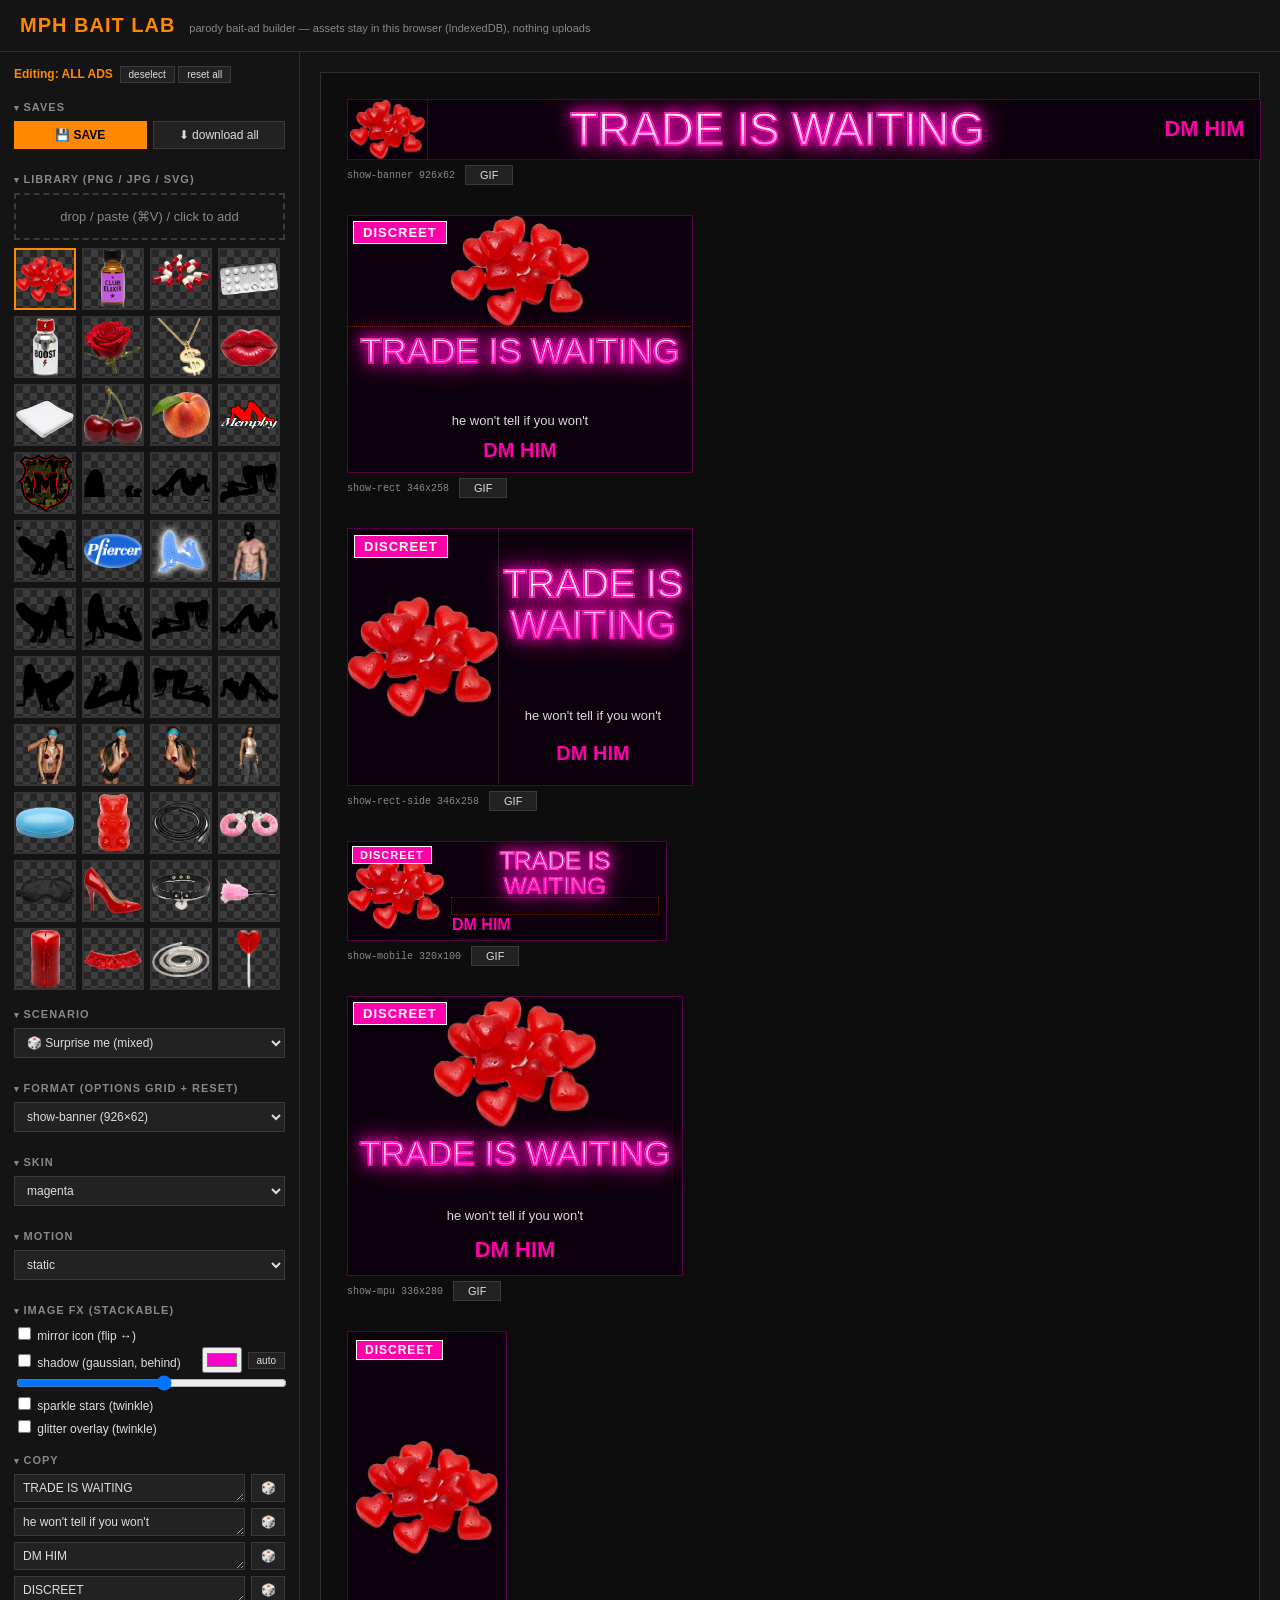
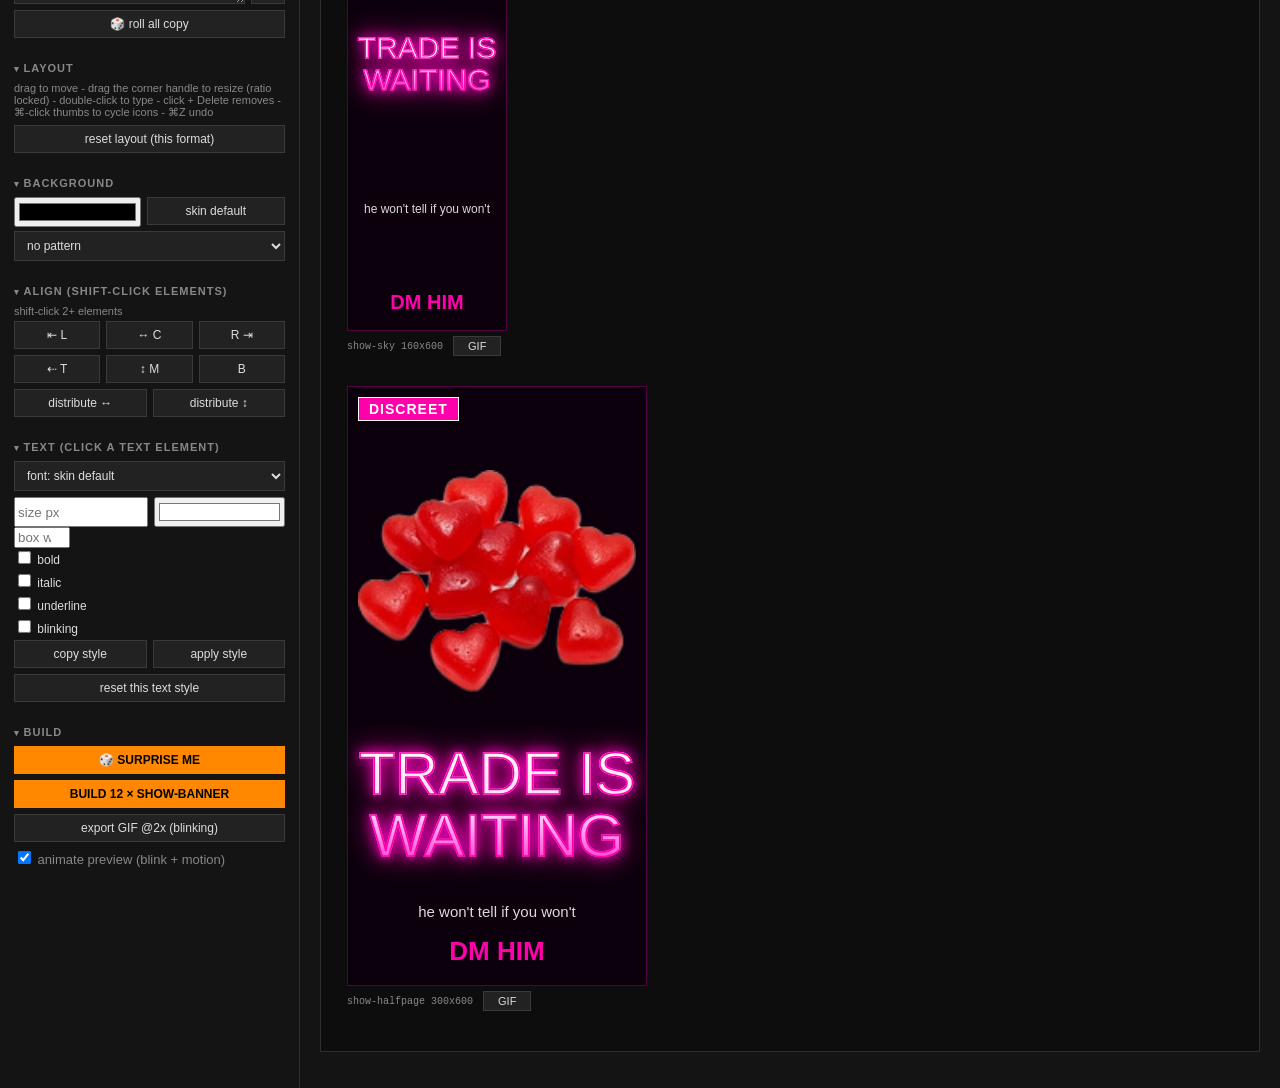
==== bait-lab/index.html @ 78fec110 "bait-lab: remove sub heading from banner entirely (no room on the strip) Co-Authored-By: Claude Opus" ====
<!DOCTYPE html>
<html>
<head>
<meta charset="utf-8">
<meta name="viewport" content="width=device-width, initial-scale=1">
<title>MPH BAIT LAB</title>
<style>
  :root { --ui-bg:#141414; --ui-panel:#1d1d1d; --ui-line:#2e2e2e; --ui-txt:#ddd; --ui-dim:#888; --ui-acc:#ff8800; }
  * { box-sizing: border-box; }
  body { margin:0; background:var(--ui-bg); color:var(--ui-txt); font:13px Arial, Helvetica, sans-serif; }
  header { padding:14px 20px; border-bottom:1px solid var(--ui-line); display:flex; align-items:baseline; gap:14px; }
  header h1 { margin:0; font:bold 20px Impact,"Arial Black",sans-serif; letter-spacing:1px; color:var(--ui-acc); }
  header .tag { color:var(--ui-dim); font-size:11px; }
  main { display:flex; gap:0; min-height:calc(100vh - 51px); }
  #side { width:300px; flex:none; border-right:1px solid var(--ui-line); padding:14px; overflow-y:auto; }
  #stage { flex:1; padding:20px; overflow:auto; }
  h2 { font:bold 11px Arial; text-transform:uppercase; letter-spacing:1px; color:var(--ui-dim); margin:18px 0 8px; cursor:pointer; user-select:none; }
  h2::before { content:'▾ '; font-size:9px; }
  h2.collapsed::before { content:'▸ '; }
  h2:first-child { margin-top:0; }
  select, input[type=text], textarea, button {
    width:100%; background:#222; color:var(--ui-txt); border:1px solid #3a3a3a;
    padding:6px 8px; font:12px Arial; margin-bottom:6px;
  }
  select:focus, input:focus, textarea:focus { outline:1px solid var(--ui-acc); }
  textarea { resize:vertical; font-family:Arial, Helvetica, sans-serif; }
  .crtv [contenteditable="true"] { background:none !important; -webkit-text-fill-color:currentColor !important; outline:2px solid #ff8800; filter:none !important; cursor:text; }
  button { cursor:pointer; }
  button:hover { border-color:var(--ui-acc); }
  button.acc { background:var(--ui-acc); color:#000; font-weight:bold; border-color:var(--ui-acc); }
  .row { display:flex; gap:6px; }
  .row > * { flex:1; }
  .row .dice { flex:none; width:34px; }
  /* library */
  #drop { border:2px dashed #3a3a3a; padding:14px 8px; text-align:center; color:var(--ui-dim); cursor:pointer; margin-bottom:8px; }
  #drop.over { border-color:var(--ui-acc); color:var(--ui-acc); }
  #lib { display:flex; flex-wrap:wrap; gap:6px; }
  .asset { position:relative; width:62px; height:62px; border:2px solid #333; cursor:pointer; background-color:#2a2a2a; background-repeat:no-repeat, repeat; background-position:center, 0 0; background-size:contain, 14px 14px; }
  .asset.sel { border-color:var(--ui-acc); }
  .asset .del { position:absolute; top:-6px; right:-6px; width:16px; height:16px; line-height:14px; text-align:center;
    background:#c00; color:#fff; font:bold 10px Arial; border:1px solid #fff; border-radius:0; display:none; }
  .asset:hover .del { display:block; }
  /* preview + options */
  #previewWrap { display:block; max-width:960px; border:1px solid var(--ui-line); background:#0d0d0d; padding:18px; }
  #optGrid { display:flex; flex-wrap:wrap; gap:16px; margin-top:16px; align-items:flex-start; }
  .opt { background:var(--ui-panel); border:1px solid var(--ui-line); padding:8px; }
  .opt .meta { display:flex; justify-content:space-between; align-items:center; gap:8px; padding-top:6px; }
  .opt .meta span { font:10px Courier,monospace; color:var(--ui-dim); }
  .opt .meta button { width:auto; margin:0; padding:3px 10px; font-size:11px; }
  .scalebox { overflow:hidden; }

  /* ============ AD TEMPLATES (ported from bait-lab/templates, scoped) ============ */
  .crtv { position:relative; font-family:Arial,Helvetica,sans-serif; cursor:default; overflow:hidden; flex:none; }
  .crtv .hl {
    font-family:var(--headline-font, Impact,"Arial Black",Arial,sans-serif);
    text-transform:uppercase;
    color:var(--headline-color,#fff);
    background:linear-gradient(to bottom, var(--grad-a,#ff0), var(--grad-b,#f80) 55%, var(--grad-c,#f00));
    -webkit-background-clip:text; background-clip:text;
    -webkit-text-fill-color:transparent;
    filter:var(--glow,none);
  }
  .crtv.frame2 [data-blink] { visibility:hidden; }
    .crtv .badge { color:#fff; background:var(--cta-bg,#c00); border:1px solid #fff; font-family:Tahoma,Geneva,sans-serif; font-weight:bold; letter-spacing:1px; }
  .crtv .badge.b-pill { border-radius:11px; }
  .crtv .badge.b-tag { border-radius:0; border-left:4px solid #fff; }
  .crtv .badge.b-ribbon { border-radius:0; transform:rotate(-14deg); box-shadow:1px 2px 3px rgba(0,0,0,.4); }
  .crtv .badge.b-none { display:none !important; }
  .crtv img { display:block; object-fit:contain; }
  .crtv .pic { z-index:1; }
  .crtv .pic img[data-slot="image"] { position:relative; z-index:2; }
  .crtv .hl, .crtv .sub, .crtv .cta, .crtv .badge { position:relative; z-index:3; }
  .crtv .pic { position:relative; }
  .crtv .glowcopy { position:absolute; inset:0; pointer-events:none; z-index:0;
    transform:translateY(calc(2px + var(--glowk,.55) * 8px));
    filter:blur(calc(4px + var(--glowk,.55) * 20px)); opacity:calc(.35 + var(--glowk,.55) * .5); }
  .crtv .glowcopy img { width:100%; height:100%; object-fit:contain; display:block; }
  .crtv .glowtint { position:absolute; inset:0; pointer-events:none; z-index:0;
    transform:translateY(calc(2px + var(--glowk,.55) * 8px)); }
  .crtv .tint { position:absolute; inset:0; pointer-events:none; z-index:2;
    -webkit-mask-size:contain; mask-size:contain; -webkit-mask-repeat:no-repeat; mask-repeat:no-repeat;
    -webkit-mask-position:center; mask-position:center; background-size:cover; }
  .crtv .sparkles { position:absolute; inset:-22%; pointer-events:none; background-size:100% 100%; z-index:4; }
  .crtv .sparkles.s1 { background-image:url("data:image/svg+xml;utf8,<svg xmlns='http://www.w3.org/2000/svg' viewBox='0 0 100 100'><path d='M8 7.8 L8.704 9.296 L10.2 10 L8.704 10.704 L8 12.2 L7.296 10.704 L5.8 10 L7.296 9.296 Z' fill='rgb(120,80,0)' opacity='.3' transform='translate(.7,.7)'/><path d='M21 3.5 L21.48 4.52 L22.5 5 L21.48 5.48 L21 6.5 L20.52 5.48 L19.5 5 L20.52 4.52 Z' fill='rgb(120,80,0)' opacity='.3' transform='translate(.7,.7)'/><path d='M34 10.4 L34.832 12.168 L36.6 13 L34.832 13.832 L34 15.6 L33.168 13.832 L31.4 13 L33.168 12.168 Z' fill='rgb(120,80,0)' opacity='.3' transform='translate(.7,.7)'/><path d='M48 5.4 L48.512 6.4879999999999995 L49.6 7 L48.512 7.5120000000000005 L48 8.6 L47.488 7.5120000000000005 L46.4 7 L47.488 6.4879999999999995 Z' fill='rgb(120,80,0)' opacity='.3' transform='translate(.7,.7)'/><path d='M60 12.9 L60.672 14.328 L62.1 15 L60.672 15.672 L60 17.1 L59.328 15.672 L57.9 15 L59.328 14.328 Z' fill='rgb(120,80,0)' opacity='.3' transform='translate(.7,.7)'/><path d='M73 4.3 L73.544 5.4559999999999995 L74.7 6 L73.544 6.5440000000000005 L73 7.7 L72.456 6.5440000000000005 L71.3 6 L72.456 5.4559999999999995 Z' fill='rgb(120,80,0)' opacity='.3' transform='translate(.7,.7)'/><path d='M86 9.6 L86.768 11.232 L88.4 12 L86.768 12.768 L86 14.4 L85.232 12.768 L83.6 12 L85.232 11.232 Z' fill='rgb(120,80,0)' opacity='.3' transform='translate(.7,.7)'/><path d='M95 20.5 L95.48 21.52 L96.5 22 L95.48 22.48 L95 23.5 L94.52 22.48 L93.5 22 L94.52 21.52 Z' fill='rgb(120,80,0)' opacity='.3' transform='translate(.7,.7)'/><path d='M6 26.2 L6.5760000000000005 27.424 L7.8 28 L6.5760000000000005 28.576 L6 29.8 L5.4239999999999995 28.576 L4.2 28 L5.4239999999999995 27.424 Z' fill='rgb(120,80,0)' opacity='.3' transform='translate(.7,.7)'/><path d='M19 31.7 L19.736 33.264 L21.3 34 L19.736 34.736 L19 36.3 L18.264 34.736 L16.7 34 L18.264 33.264 Z' fill='rgb(120,80,0)' opacity='.3' transform='translate(.7,.7)'/><path d='M31 24.5 L31.48 25.52 L32.5 26 L31.48 26.48 L31 27.5 L30.52 26.48 L29.5 26 L30.52 25.52 Z' fill='rgb(120,80,0)' opacity='.3' transform='translate(.7,.7)'/><path d='M44 31.0 L44.64 32.36 L46.0 33 L44.64 33.64 L44 35.0 L43.36 33.64 L42.0 33 L43.36 32.36 Z' fill='rgb(120,80,0)' opacity='.3' transform='translate(.7,.7)'/><path d='M57 24.5 L57.8 26.2 L59.5 27 L57.8 27.8 L57 29.5 L56.2 27.8 L54.5 27 L56.2 26.2 Z' fill='rgb(120,80,0)' opacity='.3' transform='translate(.7,.7)'/><path d='M69 33.4 L69.512 34.488 L70.6 35 L69.512 35.512 L69 36.6 L68.488 35.512 L67.4 35 L68.488 34.488 Z' fill='rgb(120,80,0)' opacity='.3' transform='translate(.7,.7)'/><path d='M82 26.9 L82.672 28.328 L84.1 29 L82.672 29.672 L82 31.1 L81.328 29.672 L79.9 29 L81.328 28.328 Z' fill='rgb(120,80,0)' opacity='.3' transform='translate(.7,.7)'/><path d='M93 36.3 L93.544 37.456 L94.7 38 L93.544 38.544 L93 39.7 L92.456 38.544 L91.3 38 L92.456 37.456 Z' fill='rgb(120,80,0)' opacity='.3' transform='translate(.7,.7)'/><path d='M12 47.8 L12.704 49.296 L14.2 50 L12.704 50.704 L12 52.2 L11.296 50.704 L9.8 50 L11.296 49.296 Z' fill='rgb(120,80,0)' opacity='.3' transform='translate(.7,.7)'/><path d='M26 54.4 L26.512 55.488 L27.6 56 L26.512 56.512 L26 57.6 L25.488 56.512 L24.4 56 L25.488 55.488 Z' fill='rgb(120,80,0)' opacity='.3' transform='translate(.7,.7)'/><path d='M39 46.6 L39.768 48.232 L41.4 49 L39.768 49.768 L39 51.4 L38.232 49.768 L36.6 49 L38.232 48.232 Z' fill='rgb(120,80,0)' opacity='.3' transform='translate(.7,.7)'/><path d='M52 55.5 L52.48 56.52 L53.5 57 L52.48 57.48 L52 58.5 L51.52 57.48 L50.5 57 L51.52 56.52 Z' fill='rgb(120,80,0)' opacity='.3' transform='translate(.7,.7)'/><path d='M64 48.0 L64.64 49.36 L66.0 50 L64.64 50.64 L64 52.0 L63.36 50.64 L62.0 50 L63.36 49.36 Z' fill='rgb(120,80,0)' opacity='.3' transform='translate(.7,.7)'/><path d='M77 55.7 L77.736 57.264 L79.3 58 L77.736 58.736 L77 60.3 L76.264 58.736 L74.7 58 L76.264 57.264 Z' fill='rgb(120,80,0)' opacity='.3' transform='translate(.7,.7)'/><path d='M90 50.4 L90.512 51.488 L91.6 52 L90.512 52.512 L90 53.6 L89.488 52.512 L88.4 52 L89.488 51.488 Z' fill='rgb(120,80,0)' opacity='.3' transform='translate(.7,.7)'/><path d='M7 70.2 L7.5760000000000005 71.424 L8.8 72 L7.5760000000000005 72.576 L7 73.8 L6.4239999999999995 72.576 L5.2 72 L6.4239999999999995 71.424 Z' fill='rgb(120,80,0)' opacity='.3' transform='translate(.7,.7)'/><path d='M20 75.6 L20.768 77.232 L22.4 78 L20.768 78.768 L20 80.4 L19.232 78.768 L17.6 78 L19.232 77.232 Z' fill='rgb(120,80,0)' opacity='.3' transform='translate(.7,.7)'/><path d='M33 69.5 L33.48 70.52 L34.5 71 L33.48 71.48 L33 72.5 L32.52 71.48 L31.5 71 L32.52 70.52 Z' fill='rgb(120,80,0)' opacity='.3' transform='translate(.7,.7)'/><path d='M46 76.9 L46.672 78.328 L48.1 79 L46.672 79.672 L46 81.1 L45.328 79.672 L43.9 79 L45.328 78.328 Z' fill='rgb(120,80,0)' opacity='.3' transform='translate(.7,.7)'/><path d='M59 70.3 L59.544 71.456 L60.7 72 L59.544 72.544 L59 73.7 L58.456 72.544 L57.3 72 L58.456 71.456 Z' fill='rgb(120,80,0)' opacity='.3' transform='translate(.7,.7)'/><path d='M72 77.5 L72.8 79.2 L74.5 80 L72.8 80.8 L72 82.5 L71.2 80.8 L69.5 80 L71.2 79.2 Z' fill='rgb(120,80,0)' opacity='.3' transform='translate(.7,.7)'/><path d='M85 71.4 L85.512 72.488 L86.6 73 L85.512 73.512 L85 74.6 L84.488 73.512 L83.4 73 L84.488 72.488 Z' fill='rgb(120,80,0)' opacity='.3' transform='translate(.7,.7)'/><path d='M96 80.0 L96.64 81.36 L98.0 82 L96.64 82.64 L96 84.0 L95.36 82.64 L94.0 82 L95.36 81.36 Z' fill='rgb(120,80,0)' opacity='.3' transform='translate(.7,.7)'/><path d='M8 7.8 L8.704 9.296 L10.2 10 L8.704 10.704 L8 12.2 L7.296 10.704 L5.8 10 L7.296 9.296 Z' fill='#ffd24d'/><circle cx='8' cy='10' r='0.396' fill='#fff7d6'/><path d='M21 3.5 L21.48 4.52 L22.5 5 L21.48 5.48 L21 6.5 L20.52 5.48 L19.5 5 L20.52 4.52 Z' fill='#ffd24d'/><circle cx='21' cy='5' r='0.27' fill='#fff7d6'/><path d='M34 10.4 L34.832 12.168 L36.6 13 L34.832 13.832 L34 15.6 L33.168 13.832 L31.4 13 L33.168 12.168 Z' fill='#ffd24d'/><circle cx='34' cy='13' r='0.46799999999999997' fill='#fff7d6'/><path d='M48 5.4 L48.512 6.4879999999999995 L49.6 7 L48.512 7.5120000000000005 L48 8.6 L47.488 7.5120000000000005 L46.4 7 L47.488 6.4879999999999995 Z' fill='#ffd24d'/><circle cx='48' cy='7' r='0.288' fill='#fff7d6'/><path d='M60 12.9 L60.672 14.328 L62.1 15 L60.672 15.672 L60 17.1 L59.328 15.672 L57.9 15 L59.328 14.328 Z' fill='#ffd24d'/><circle cx='60' cy='15' r='0.378' fill='#fff7d6'/><path d='M73 4.3 L73.544 5.4559999999999995 L74.7 6 L73.544 6.5440000000000005 L73 7.7 L72.456 6.5440000000000005 L71.3 6 L72.456 5.4559999999999995 Z' fill='#ffd24d'/><circle cx='73' cy='6' r='0.306' fill='#fff7d6'/><path d='M86 9.6 L86.768 11.232 L88.4 12 L86.768 12.768 L86 14.4 L85.232 12.768 L83.6 12 L85.232 11.232 Z' fill='#ffd24d'/><circle cx='86' cy='12' r='0.432' fill='#fff7d6'/><path d='M95 20.5 L95.48 21.52 L96.5 22 L95.48 22.48 L95 23.5 L94.52 22.48 L93.5 22 L94.52 21.52 Z' fill='#ffd24d'/><circle cx='95' cy='22' r='0.27' fill='#fff7d6'/><path d='M6 26.2 L6.5760000000000005 27.424 L7.8 28 L6.5760000000000005 28.576 L6 29.8 L5.4239999999999995 28.576 L4.2 28 L5.4239999999999995 27.424 Z' fill='#ffd24d'/><circle cx='6' cy='28' r='0.324' fill='#fff7d6'/><path d='M19 31.7 L19.736 33.264 L21.3 34 L19.736 34.736 L19 36.3 L18.264 34.736 L16.7 34 L18.264 33.264 Z' fill='#ffd24d'/><circle cx='19' cy='34' r='0.414' fill='#fff7d6'/><path d='M31 24.5 L31.48 25.52 L32.5 26 L31.48 26.48 L31 27.5 L30.52 26.48 L29.5 26 L30.52 25.52 Z' fill='#ffd24d'/><circle cx='31' cy='26' r='0.27' fill='#fff7d6'/><path d='M44 31.0 L44.64 32.36 L46.0 33 L44.64 33.64 L44 35.0 L43.36 33.64 L42.0 33 L43.36 32.36 Z' fill='#ffd24d'/><circle cx='44' cy='33' r='0.36' fill='#fff7d6'/><path d='M57 24.5 L57.8 26.2 L59.5 27 L57.8 27.8 L57 29.5 L56.2 27.8 L54.5 27 L56.2 26.2 Z' fill='#ffd24d'/><circle cx='57' cy='27' r='0.44999999999999996' fill='#fff7d6'/><path d='M69 33.4 L69.512 34.488 L70.6 35 L69.512 35.512 L69 36.6 L68.488 35.512 L67.4 35 L68.488 34.488 Z' fill='#ffd24d'/><circle cx='69' cy='35' r='0.288' fill='#fff7d6'/><path d='M82 26.9 L82.672 28.328 L84.1 29 L82.672 29.672 L82 31.1 L81.328 29.672 L79.9 29 L81.328 28.328 Z' fill='#ffd24d'/><circle cx='82' cy='29' r='0.378' fill='#fff7d6'/><path d='M93 36.3 L93.544 37.456 L94.7 38 L93.544 38.544 L93 39.7 L92.456 38.544 L91.3 38 L92.456 37.456 Z' fill='#ffd24d'/><circle cx='93' cy='38' r='0.306' fill='#fff7d6'/><path d='M12 47.8 L12.704 49.296 L14.2 50 L12.704 50.704 L12 52.2 L11.296 50.704 L9.8 50 L11.296 49.296 Z' fill='#ffd24d'/><circle cx='12' cy='50' r='0.396' fill='#fff7d6'/><path d='M26 54.4 L26.512 55.488 L27.6 56 L26.512 56.512 L26 57.6 L25.488 56.512 L24.4 56 L25.488 55.488 Z' fill='#ffd24d'/><circle cx='26' cy='56' r='0.288' fill='#fff7d6'/><path d='M39 46.6 L39.768 48.232 L41.4 49 L39.768 49.768 L39 51.4 L38.232 49.768 L36.6 49 L38.232 48.232 Z' fill='#ffd24d'/><circle cx='39' cy='49' r='0.432' fill='#fff7d6'/><path d='M52 55.5 L52.48 56.52 L53.5 57 L52.48 57.48 L52 58.5 L51.52 57.48 L50.5 57 L51.52 56.52 Z' fill='#ffd24d'/><circle cx='52' cy='57' r='0.27' fill='#fff7d6'/><path d='M64 48.0 L64.64 49.36 L66.0 50 L64.64 50.64 L64 52.0 L63.36 50.64 L62.0 50 L63.36 49.36 Z' fill='#ffd24d'/><circle cx='64' cy='50' r='0.36' fill='#fff7d6'/><path d='M77 55.7 L77.736 57.264 L79.3 58 L77.736 58.736 L77 60.3 L76.264 58.736 L74.7 58 L76.264 57.264 Z' fill='#ffd24d'/><circle cx='77' cy='58' r='0.414' fill='#fff7d6'/><path d='M90 50.4 L90.512 51.488 L91.6 52 L90.512 52.512 L90 53.6 L89.488 52.512 L88.4 52 L89.488 51.488 Z' fill='#ffd24d'/><circle cx='90' cy='52' r='0.288' fill='#fff7d6'/><path d='M7 70.2 L7.5760000000000005 71.424 L8.8 72 L7.5760000000000005 72.576 L7 73.8 L6.4239999999999995 72.576 L5.2 72 L6.4239999999999995 71.424 Z' fill='#ffd24d'/><circle cx='7' cy='72' r='0.324' fill='#fff7d6'/><path d='M20 75.6 L20.768 77.232 L22.4 78 L20.768 78.768 L20 80.4 L19.232 78.768 L17.6 78 L19.232 77.232 Z' fill='#ffd24d'/><circle cx='20' cy='78' r='0.432' fill='#fff7d6'/><path d='M33 69.5 L33.48 70.52 L34.5 71 L33.48 71.48 L33 72.5 L32.52 71.48 L31.5 71 L32.52 70.52 Z' fill='#ffd24d'/><circle cx='33' cy='71' r='0.27' fill='#fff7d6'/><path d='M46 76.9 L46.672 78.328 L48.1 79 L46.672 79.672 L46 81.1 L45.328 79.672 L43.9 79 L45.328 78.328 Z' fill='#ffd24d'/><circle cx='46' cy='79' r='0.378' fill='#fff7d6'/><path d='M59 70.3 L59.544 71.456 L60.7 72 L59.544 72.544 L59 73.7 L58.456 72.544 L57.3 72 L58.456 71.456 Z' fill='#ffd24d'/><circle cx='59' cy='72' r='0.306' fill='#fff7d6'/><path d='M72 77.5 L72.8 79.2 L74.5 80 L72.8 80.8 L72 82.5 L71.2 80.8 L69.5 80 L71.2 79.2 Z' fill='#ffd24d'/><circle cx='72' cy='80' r='0.44999999999999996' fill='#fff7d6'/><path d='M85 71.4 L85.512 72.488 L86.6 73 L85.512 73.512 L85 74.6 L84.488 73.512 L83.4 73 L84.488 72.488 Z' fill='#ffd24d'/><circle cx='85' cy='73' r='0.288' fill='#fff7d6'/><path d='M96 80.0 L96.64 81.36 L98.0 82 L96.64 82.64 L96 84.0 L95.36 82.64 L94.0 82 L95.36 81.36 Z' fill='#ffd24d'/><circle cx='96' cy='82' r='0.36' fill='#fff7d6'/></svg>"); }
  .crtv .sparkles.s2 { background-image:url("data:image/svg+xml;utf8,<svg xmlns='http://www.w3.org/2000/svg' viewBox='0 0 100 100'><path d='M14 5.4 L14.512 6.4879999999999995 L15.6 7 L14.512 7.5120000000000005 L14 8.6 L13.488 7.5120000000000005 L12.4 7 L13.488 6.4879999999999995 Z' fill='rgb(120,80,0)' opacity='.3' transform='translate(.7,.7)'/><path d='M27 11.7 L27.736 13.264 L29.3 14 L27.736 14.736 L27 16.3 L26.264 14.736 L24.7 14 L26.264 13.264 Z' fill='rgb(120,80,0)' opacity='.3' transform='translate(.7,.7)'/><path d='M40 4.5 L40.48 5.52 L41.5 6 L40.48 6.48 L40 7.5 L39.52 6.48 L38.5 6 L39.52 5.52 Z' fill='rgb(120,80,0)' opacity='.3' transform='translate(.7,.7)'/><path d='M53 12.5 L53.8 14.2 L55.5 15 L53.8 15.8 L53 17.5 L52.2 15.8 L50.5 15 L52.2 14.2 Z' fill='rgb(120,80,0)' opacity='.3' transform='translate(.7,.7)'/><path d='M66 6.3 L66.544 7.4559999999999995 L67.7 8 L66.544 8.544 L66 9.7 L65.456 8.544 L64.3 8 L65.456 7.4559999999999995 Z' fill='rgb(120,80,0)' opacity='.3' transform='translate(.7,.7)'/><path d='M79 13.9 L79.672 15.328 L81.1 16 L79.672 16.672 L79 18.1 L78.328 16.672 L76.9 16 L78.328 15.328 Z' fill='rgb(120,80,0)' opacity='.3' transform='translate(.7,.7)'/><path d='M92 5.5 L92.48 6.52 L93.5 7 L92.48 7.48 L92 8.5 L91.52 7.48 L90.5 7 L91.52 6.52 Z' fill='rgb(120,80,0)' opacity='.3' transform='translate(.7,.7)'/><path d='M10 29.6 L10.768 31.232 L12.4 32 L10.768 32.768 L10 34.4 L9.232 32.768 L7.6 32 L9.232 31.232 Z' fill='rgb(120,80,0)' opacity='.3' transform='translate(.7,.7)'/><path d='M24 24.5 L24.48 25.52 L25.5 26 L24.48 26.48 L24 27.5 L23.52 26.48 L22.5 26 L23.52 25.52 Z' fill='rgb(120,80,0)' opacity='.3' transform='translate(.7,.7)'/><path d='M37 32.0 L37.64 33.36 L39.0 34 L37.64 34.64 L37 36.0 L36.36 34.64 L35.0 34 L36.36 33.36 Z' fill='rgb(120,80,0)' opacity='.3' transform='translate(.7,.7)'/><path d='M50 24.6 L50.768 26.232 L52.4 27 L50.768 27.768 L50 29.4 L49.232 27.768 L47.6 27 L49.232 26.232 Z' fill='rgb(120,80,0)' opacity='.3' transform='translate(.7,.7)'/><path d='M63 33.4 L63.512 34.488 L64.6 35 L63.512 35.512 L63 36.6 L62.488 35.512 L61.4 35 L62.488 34.488 Z' fill='rgb(120,80,0)' opacity='.3' transform='translate(.7,.7)'/><path d='M76 25.8 L76.704 27.296 L78.2 28 L76.704 28.704 L76 30.2 L75.296 28.704 L73.8 28 L75.296 27.296 Z' fill='rgb(120,80,0)' opacity='.3' transform='translate(.7,.7)'/><path d='M89 32.3 L89.544 33.456 L90.7 34 L89.544 34.544 L89 35.7 L88.456 34.544 L87.3 34 L88.456 33.456 Z' fill='rgb(120,80,0)' opacity='.3' transform='translate(.7,.7)'/><path d='M5 52.2 L5.5760000000000005 53.424 L6.8 54 L5.5760000000000005 54.576 L5 55.8 L4.4239999999999995 54.576 L3.2 54 L4.4239999999999995 53.424 Z' fill='rgb(120,80,0)' opacity='.3' transform='translate(.7,.7)'/><path d='M18 45.7 L18.736 47.264 L20.3 48 L18.736 48.736 L18 50.3 L17.264 48.736 L15.7 48 L17.264 47.264 Z' fill='rgb(120,80,0)' opacity='.3' transform='translate(.7,.7)'/><path d='M32 54.5 L32.48 55.52 L33.5 56 L32.48 56.48 L32 57.5 L31.52 56.48 L30.5 56 L31.52 55.52 Z' fill='rgb(120,80,0)' opacity='.3' transform='translate(.7,.7)'/><path d='M45 46.9 L45.672 48.328 L47.1 49 L45.672 49.672 L45 51.1 L44.328 49.672 L42.9 49 L44.328 48.328 Z' fill='rgb(120,80,0)' opacity='.3' transform='translate(.7,.7)'/><path d='M58 54.5 L58.8 56.2 L60.5 57 L58.8 57.8 L58 59.5 L57.2 57.8 L55.5 57 L57.2 56.2 Z' fill='rgb(120,80,0)' opacity='.3' transform='translate(.7,.7)'/><path d='M71 48.4 L71.512 49.488 L72.6 50 L71.512 50.512 L71 51.6 L70.488 50.512 L69.4 50 L70.488 49.488 Z' fill='rgb(120,80,0)' opacity='.3' transform='translate(.7,.7)'/><path d='M84 56.0 L84.64 57.36 L86.0 58 L84.64 58.64 L84 60.0 L83.36 58.64 L82.0 58 L83.36 57.36 Z' fill='rgb(120,80,0)' opacity='.3' transform='translate(.7,.7)'/><path d='M95 51.4 L95.512 52.488 L96.6 53 L95.512 53.512 L95 54.6 L94.488 53.512 L93.4 53 L94.488 52.488 Z' fill='rgb(120,80,0)' opacity='.3' transform='translate(.7,.7)'/><path d='M13 73.8 L13.704 75.296 L15.2 76 L13.704 76.704 L13 78.2 L12.296 76.704 L10.8 76 L12.296 75.296 Z' fill='rgb(120,80,0)' opacity='.3' transform='translate(.7,.7)'/><path d='M26 68.4 L26.512 69.488 L27.6 70 L26.512 70.512 L26 71.6 L25.488 70.512 L24.4 70 L25.488 69.488 Z' fill='rgb(120,80,0)' opacity='.3' transform='translate(.7,.7)'/><path d='M40 75.6 L40.768 77.232 L42.4 78 L40.768 78.768 L40 80.4 L39.232 78.768 L37.6 78 L39.232 77.232 Z' fill='rgb(120,80,0)' opacity='.3' transform='translate(.7,.7)'/><path d='M53 69.5 L53.48 70.52 L54.5 71 L53.48 71.48 L53 72.5 L52.52 71.48 L51.5 71 L52.52 70.52 Z' fill='rgb(120,80,0)' opacity='.3' transform='translate(.7,.7)'/><path d='M66 76.9 L66.672 78.328 L68.1 79 L66.672 79.672 L66 81.1 L65.328 79.672 L63.9 79 L65.328 78.328 Z' fill='rgb(120,80,0)' opacity='.3' transform='translate(.7,.7)'/><path d='M79 70.3 L79.544 71.456 L80.7 72 L79.544 72.544 L79 73.7 L78.456 72.544 L77.3 72 L78.456 71.456 Z' fill='rgb(120,80,0)' opacity='.3' transform='translate(.7,.7)'/><path d='M92 77.7 L92.736 79.264 L94.3 80 L92.736 80.736 L92 82.3 L91.264 80.736 L89.7 80 L91.264 79.264 Z' fill='rgb(120,80,0)' opacity='.3' transform='translate(.7,.7)'/><path d='M14 5.4 L14.512 6.4879999999999995 L15.6 7 L14.512 7.5120000000000005 L14 8.6 L13.488 7.5120000000000005 L12.4 7 L13.488 6.4879999999999995 Z' fill='#ffd24d'/><circle cx='14' cy='7' r='0.288' fill='#fff7d6'/><path d='M27 11.7 L27.736 13.264 L29.3 14 L27.736 14.736 L27 16.3 L26.264 14.736 L24.7 14 L26.264 13.264 Z' fill='#ffd24d'/><circle cx='27' cy='14' r='0.414' fill='#fff7d6'/><path d='M40 4.5 L40.48 5.52 L41.5 6 L40.48 6.48 L40 7.5 L39.52 6.48 L38.5 6 L39.52 5.52 Z' fill='#ffd24d'/><circle cx='40' cy='6' r='0.27' fill='#fff7d6'/><path d='M53 12.5 L53.8 14.2 L55.5 15 L53.8 15.8 L53 17.5 L52.2 15.8 L50.5 15 L52.2 14.2 Z' fill='#ffd24d'/><circle cx='53' cy='15' r='0.44999999999999996' fill='#fff7d6'/><path d='M66 6.3 L66.544 7.4559999999999995 L67.7 8 L66.544 8.544 L66 9.7 L65.456 8.544 L64.3 8 L65.456 7.4559999999999995 Z' fill='#ffd24d'/><circle cx='66' cy='8' r='0.306' fill='#fff7d6'/><path d='M79 13.9 L79.672 15.328 L81.1 16 L79.672 16.672 L79 18.1 L78.328 16.672 L76.9 16 L78.328 15.328 Z' fill='#ffd24d'/><circle cx='79' cy='16' r='0.378' fill='#fff7d6'/><path d='M92 5.5 L92.48 6.52 L93.5 7 L92.48 7.48 L92 8.5 L91.52 7.48 L90.5 7 L91.52 6.52 Z' fill='#ffd24d'/><circle cx='92' cy='7' r='0.27' fill='#fff7d6'/><path d='M10 29.6 L10.768 31.232 L12.4 32 L10.768 32.768 L10 34.4 L9.232 32.768 L7.6 32 L9.232 31.232 Z' fill='#ffd24d'/><circle cx='10' cy='32' r='0.432' fill='#fff7d6'/><path d='M24 24.5 L24.48 25.52 L25.5 26 L24.48 26.48 L24 27.5 L23.52 26.48 L22.5 26 L23.52 25.52 Z' fill='#ffd24d'/><circle cx='24' cy='26' r='0.27' fill='#fff7d6'/><path d='M37 32.0 L37.64 33.36 L39.0 34 L37.64 34.64 L37 36.0 L36.36 34.64 L35.0 34 L36.36 33.36 Z' fill='#ffd24d'/><circle cx='37' cy='34' r='0.36' fill='#fff7d6'/><path d='M50 24.6 L50.768 26.232 L52.4 27 L50.768 27.768 L50 29.4 L49.232 27.768 L47.6 27 L49.232 26.232 Z' fill='#ffd24d'/><circle cx='50' cy='27' r='0.432' fill='#fff7d6'/><path d='M63 33.4 L63.512 34.488 L64.6 35 L63.512 35.512 L63 36.6 L62.488 35.512 L61.4 35 L62.488 34.488 Z' fill='#ffd24d'/><circle cx='63' cy='35' r='0.288' fill='#fff7d6'/><path d='M76 25.8 L76.704 27.296 L78.2 28 L76.704 28.704 L76 30.2 L75.296 28.704 L73.8 28 L75.296 27.296 Z' fill='#ffd24d'/><circle cx='76' cy='28' r='0.396' fill='#fff7d6'/><path d='M89 32.3 L89.544 33.456 L90.7 34 L89.544 34.544 L89 35.7 L88.456 34.544 L87.3 34 L88.456 33.456 Z' fill='#ffd24d'/><circle cx='89' cy='34' r='0.306' fill='#fff7d6'/><path d='M5 52.2 L5.5760000000000005 53.424 L6.8 54 L5.5760000000000005 54.576 L5 55.8 L4.4239999999999995 54.576 L3.2 54 L4.4239999999999995 53.424 Z' fill='#ffd24d'/><circle cx='5' cy='54' r='0.324' fill='#fff7d6'/><path d='M18 45.7 L18.736 47.264 L20.3 48 L18.736 48.736 L18 50.3 L17.264 48.736 L15.7 48 L17.264 47.264 Z' fill='#ffd24d'/><circle cx='18' cy='48' r='0.414' fill='#fff7d6'/><path d='M32 54.5 L32.48 55.52 L33.5 56 L32.48 56.48 L32 57.5 L31.52 56.48 L30.5 56 L31.52 55.52 Z' fill='#ffd24d'/><circle cx='32' cy='56' r='0.27' fill='#fff7d6'/><path d='M45 46.9 L45.672 48.328 L47.1 49 L45.672 49.672 L45 51.1 L44.328 49.672 L42.9 49 L44.328 48.328 Z' fill='#ffd24d'/><circle cx='45' cy='49' r='0.378' fill='#fff7d6'/><path d='M58 54.5 L58.8 56.2 L60.5 57 L58.8 57.8 L58 59.5 L57.2 57.8 L55.5 57 L57.2 56.2 Z' fill='#ffd24d'/><circle cx='58' cy='57' r='0.44999999999999996' fill='#fff7d6'/><path d='M71 48.4 L71.512 49.488 L72.6 50 L71.512 50.512 L71 51.6 L70.488 50.512 L69.4 50 L70.488 49.488 Z' fill='#ffd24d'/><circle cx='71' cy='50' r='0.288' fill='#fff7d6'/><path d='M84 56.0 L84.64 57.36 L86.0 58 L84.64 58.64 L84 60.0 L83.36 58.64 L82.0 58 L83.36 57.36 Z' fill='#ffd24d'/><circle cx='84' cy='58' r='0.36' fill='#fff7d6'/><path d='M95 51.4 L95.512 52.488 L96.6 53 L95.512 53.512 L95 54.6 L94.488 53.512 L93.4 53 L94.488 52.488 Z' fill='#ffd24d'/><circle cx='95' cy='53' r='0.288' fill='#fff7d6'/><path d='M13 73.8 L13.704 75.296 L15.2 76 L13.704 76.704 L13 78.2 L12.296 76.704 L10.8 76 L12.296 75.296 Z' fill='#ffd24d'/><circle cx='13' cy='76' r='0.396' fill='#fff7d6'/><path d='M26 68.4 L26.512 69.488 L27.6 70 L26.512 70.512 L26 71.6 L25.488 70.512 L24.4 70 L25.488 69.488 Z' fill='#ffd24d'/><circle cx='26' cy='70' r='0.288' fill='#fff7d6'/><path d='M40 75.6 L40.768 77.232 L42.4 78 L40.768 78.768 L40 80.4 L39.232 78.768 L37.6 78 L39.232 77.232 Z' fill='#ffd24d'/><circle cx='40' cy='78' r='0.432' fill='#fff7d6'/><path d='M53 69.5 L53.48 70.52 L54.5 71 L53.48 71.48 L53 72.5 L52.52 71.48 L51.5 71 L52.52 70.52 Z' fill='#ffd24d'/><circle cx='53' cy='71' r='0.27' fill='#fff7d6'/><path d='M66 76.9 L66.672 78.328 L68.1 79 L66.672 79.672 L66 81.1 L65.328 79.672 L63.9 79 L65.328 78.328 Z' fill='#ffd24d'/><circle cx='66' cy='79' r='0.378' fill='#fff7d6'/><path d='M79 70.3 L79.544 71.456 L80.7 72 L79.544 72.544 L79 73.7 L78.456 72.544 L77.3 72 L78.456 71.456 Z' fill='#ffd24d'/><circle cx='79' cy='72' r='0.306' fill='#fff7d6'/><path d='M92 77.7 L92.736 79.264 L94.3 80 L92.736 80.736 L92 82.3 L91.264 80.736 L89.7 80 L91.264 79.264 Z' fill='#ffd24d'/><circle cx='92' cy='80' r='0.414' fill='#fff7d6'/></svg>"); display:none; }
  .crtv.frame2 .sparkles.s1 { display:none; }
  .crtv.frame2 .sparkles.s2 { display:block; }
  .crtv .glit { position:absolute; inset:0; pointer-events:none; background-repeat:repeat; background-size:72px 72px; }
  .crtv .glit.g1 { background-image:url("data:image/svg+xml;utf8,<svg xmlns='http://www.w3.org/2000/svg' width='72' height='72'><path d='M8 7.6 L10.4 10 L8 12.4 L5.6 10 Z' fill='rgb(40,0,40)' opacity='.35' transform='translate(1,1)'/><path d='M30 4.4 L31.6 6 L30 7.6 L28.4 6 Z' fill='rgb(40,0,40)' opacity='.35' transform='translate(1,1)'/><path d='M52 11.2 L54.8 14 L52 16.8 L49.2 14 Z' fill='rgb(40,0,40)' opacity='.35' transform='translate(1,1)'/><path d='M66 28.5 L67.5 30 L66 31.5 L64.5 30 Z' fill='rgb(40,0,40)' opacity='.35' transform='translate(1,1)'/><path d='M14 32.2 L15.8 34 L14 35.8 L12.2 34 Z' fill='rgb(40,0,40)' opacity='.35' transform='translate(1,1)'/><path d='M38 37.4 L40.6 40 L38 42.6 L35.4 40 Z' fill='rgb(40,0,40)' opacity='.35' transform='translate(1,1)'/><path d='M60 48.3 L61.7 50 L60 51.7 L58.3 50 Z' fill='rgb(40,0,40)' opacity='.35' transform='translate(1,1)'/><path d='M22 55.8 L24.2 58 L22 60.2 L19.8 58 Z' fill='rgb(40,0,40)' opacity='.35' transform='translate(1,1)'/><path d='M46 62.5 L47.5 64 L46 65.5 L44.5 64 Z' fill='rgb(40,0,40)' opacity='.35' transform='translate(1,1)'/><path d='M4 48.6 L5.4 50 L4 51.4 L2.6 50 Z' fill='rgb(40,0,40)' opacity='.35' transform='translate(1,1)'/><path d='M8 7.6 L10.4 10 L8 12.4 L5.6 10 Z' fill='white' opacity='.92'/><path d='M30 4.4 L31.6 6 L30 7.6 L28.4 6 Z' fill='#ffd9f2' opacity='.92'/><path d='M52 11.2 L54.8 14 L52 16.8 L49.2 14 Z' fill='white' opacity='.92'/><path d='M66 28.5 L67.5 30 L66 31.5 L64.5 30 Z' fill='#d2fffb' opacity='.92'/><path d='M14 32.2 L15.8 34 L14 35.8 L12.2 34 Z' fill='white' opacity='.92'/><path d='M38 37.4 L40.6 40 L38 42.6 L35.4 40 Z' fill='#fff' opacity='.92'/><path d='M60 48.3 L61.7 50 L60 51.7 L58.3 50 Z' fill='#ffd9f2' opacity='.92'/><path d='M22 55.8 L24.2 58 L22 60.2 L19.8 58 Z' fill='white' opacity='.92'/><path d='M46 62.5 L47.5 64 L46 65.5 L44.5 64 Z' fill='#d2fffb' opacity='.92'/><path d='M4 48.6 L5.4 50 L4 51.4 L2.6 50 Z' fill='white' opacity='.92'/></svg>"); }
  .crtv .glit.g2 { background-image:url("data:image/svg+xml;utf8,<svg xmlns='http://www.w3.org/2000/svg' width='72' height='72'><path d='M18 6.3 L19.7 8 L18 9.7 L16.3 8 Z' fill='rgb(40,0,40)' opacity='.35' transform='translate(1,1)'/><path d='M44 7.5 L46.5 10 L44 12.5 L41.5 10 Z' fill='rgb(40,0,40)' opacity='.35' transform='translate(1,1)'/><path d='M64 4.5 L65.5 6 L64 7.5 L62.5 6 Z' fill='rgb(40,0,40)' opacity='.35' transform='translate(1,1)'/><path d='M6 23.4 L8.6 26 L6 28.6 L3.4 26 Z' fill='rgb(40,0,40)' opacity='.35' transform='translate(1,1)'/><path d='M34 24.5 L35.5 26 L34 27.5 L32.5 26 Z' fill='rgb(40,0,40)' opacity='.35' transform='translate(1,1)'/><path d='M56 33.7 L58.3 36 L56 38.3 L53.7 36 Z' fill='rgb(40,0,40)' opacity='.35' transform='translate(1,1)'/><path d='M12 44.5 L13.5 46 L12 47.5 L10.5 46 Z' fill='rgb(40,0,40)' opacity='.35' transform='translate(1,1)'/><path d='M40 49.3 L42.7 52 L40 54.7 L37.3 52 Z' fill='rgb(40,0,40)' opacity='.35' transform='translate(1,1)'/><path d='M66 60.2 L67.8 62 L66 63.8 L64.2 62 Z' fill='rgb(40,0,40)' opacity='.35' transform='translate(1,1)'/><path d='M26 66.5 L27.5 68 L26 69.5 L24.5 68 Z' fill='rgb(40,0,40)' opacity='.35' transform='translate(1,1)'/><path d='M18 6.3 L19.7 8 L18 9.7 L16.3 8 Z' fill='#d2fffb' opacity='.92'/><path d='M44 7.5 L46.5 10 L44 12.5 L41.5 10 Z' fill='white' opacity='.92'/><path d='M64 4.5 L65.5 6 L64 7.5 L62.5 6 Z' fill='white' opacity='.92'/><path d='M6 23.4 L8.6 26 L6 28.6 L3.4 26 Z' fill='white' opacity='.92'/><path d='M34 24.5 L35.5 26 L34 27.5 L32.5 26 Z' fill='#ffd9f2' opacity='.92'/><path d='M56 33.7 L58.3 36 L56 38.3 L53.7 36 Z' fill='white' opacity='.92'/><path d='M12 44.5 L13.5 46 L12 47.5 L10.5 46 Z' fill='white' opacity='.92'/><path d='M40 49.3 L42.7 52 L40 54.7 L37.3 52 Z' fill='#ffd9f2' opacity='.92'/><path d='M66 60.2 L67.8 62 L66 63.8 L64.2 62 Z' fill='white' opacity='.92'/><path d='M26 66.5 L27.5 68 L26 69.5 L24.5 68 Z' fill='#d2fffb' opacity='.92'/></svg>"); display:none; }
  .crtv.frame2 .glit.g1 { display:none; }
  .crtv.frame2 .glit.g2 { display:block; }
  .fxopt { display:block; color:var(--ui-txt); font-size:12px; margin-bottom:4px; }
  .editable { cursor:move; }
  .editable:hover { outline:1px dashed rgba(255,136,0,.85); outline-offset:1px; }
  .selected { outline:2px solid #ff8800 !important; outline-offset:1px; }
  .crow { border:2px solid transparent; padding:6px; border-radius:3px; cursor:pointer; }
  .crow.active { border-color:#ff8800; }
  #activeBar { color:var(--ui-acc); font-size:12px; margin-bottom:8px; font-weight:bold; }
  .rzhandle { position:absolute; right:-7px; bottom:-7px; width:14px; height:14px; background:#ff8800;
    border:2px solid #fff; border-radius:2px; cursor:nwse-resize; z-index:20; pointer-events:auto; }
  #layoutHint { color:var(--ui-dim); font-size:11px; margin:4px 0 6px; }
  /* motion: appear = image blinks; lineup = 4 copies marching in */
  .crtv .pic img.li { display:inline-block; width:25%; height:100%; vertical-align:top; }
  .crtv.m-lineup.ph0 .pic img.li1, .crtv.m-lineup.ph0 .pic img.li2, .crtv.m-lineup.ph0 .pic img.li3 { visibility:hidden; }
  .crtv.m-lineup.ph1 .pic img.li2, .crtv.m-lineup.ph1 .pic img.li3 { visibility:hidden; }
  .crtv.m-lineup.ph2 .pic img.li3 { visibility:hidden; }
  .crtv.m-slideup .pic { overflow:hidden; }
  .crtv.m-slideup.ph0 .pic > * { transform:translateY(105%); }
  .crtv.m-slideup.ph1 .pic > * { transform:translateY(62%); }
  .crtv.m-slideup.ph2 .pic > * { transform:translateY(24%); }
  .crtv.m-slideup.ph3 .pic > * { transform:translateY(0); }
  .crtv.m-twitch.ph0 .pic > * { transform:translate(-6px,1px) rotate(-5deg); }
  .crtv.m-twitch.ph1 .pic > * { transform:translate(6px,-4px) rotate(4deg); }
  .crtv.m-twitch.ph2 .pic > * { transform:translate(-4px,-2px) rotate(-3deg); }
  .crtv.m-twitch.ph3 .pic > * { transform:translate(7px,2px) rotate(6deg); }






  .t-show-banner { width:926px; height:62px; background:var(--bg,#000); border:1px solid var(--cta-border,#444); }
  .t-show-banner .pic { float:left; width:80px; height:60px; overflow:hidden; }
  .t-show-banner .pic img { width:80px; height:60px; }
  .t-show-banner .badge { float:left; margin:16px 0 0 14px; padding:4px 10px; font-size:14px; letter-spacing:2px; }
  .t-show-banner .hl { position:absolute; left:96px; right:150px; top:50%; transform:translateY(-50%); max-height:58px; font-size:42px; line-height:44px; white-space:nowrap; overflow:hidden; -webkit-text-stroke:1.4px var(--stroke,#000); }
  .t-show-banner .sub { float:left; margin:20px 0 0 14px; max-width:120px; font:italic bold 14px "Times New Roman",Times,serif; color:var(--headline-color,#ddd); opacity:.85; white-space:nowrap; overflow:hidden; }
  .t-show-banner .cta { position:absolute; right:16px; top:16px; font:bold 22px Arial; text-transform:uppercase; color:var(--cta-bg,#f00); white-space:nowrap; }
  .t-show-banner .pic2 { position:absolute; right:0; top:0; width:80px; height:60px; overflow:hidden; }
  .t-show-banner .pic2 img { width:80px; height:60px; object-fit:contain; }
  .t-show-banner.two-ico .cta { display:none; }
  .t-show-banner.two-ico .hl { left:96px; right:96px; }

  .t-show-rect { width:346px; height:258px; background:var(--bg,#000); border:1px solid var(--cta-border,#444); }
  .t-show-rect .pic { width:344px; height:110px; overflow:hidden; }
  .t-show-rect .pic img { width:344px; height:110px; }
  .t-show-rect .badge { position:absolute; top:5px; left:5px; padding:3px 9px; font-size:13px; }
  .t-show-rect .hl { padding:6px 8px 2px; font-size:32px; line-height:32px; text-align:center; -webkit-text-stroke:1.5px var(--stroke,#000); max-height:64px; overflow:hidden; }
  .t-show-rect .sub { position:absolute; bottom:44px; left:0; right:0; padding:0 12px; font:13px Verdana,Geneva,sans-serif; text-align:center; white-space:nowrap; overflow:hidden; color:var(--headline-color,#ddd); opacity:.85; }
  .t-show-rect .cta { position:absolute; bottom:10px; left:0; right:0; text-align:center; font:bold 20px Arial; text-transform:uppercase; color:var(--cta-bg,#f00); white-space:nowrap; overflow:hidden; }

  .t-show-rect-side { width:346px; height:258px; background:var(--bg,#000); border:1px solid var(--cta-border,#444); }
  .t-show-rect-side .pic { position:absolute; left:0; top:0; width:150px; height:256px; overflow:hidden; }
  .t-show-rect-side .pic img { width:150px; height:256px; }
  .t-show-rect-side .badge { position:absolute; top:6px; left:6px; padding:3px 9px; font-size:13px; z-index:2; }
  .t-show-rect-side .hl { position:absolute; left:154px; top:34px; right:8px; font-size:30px; line-height:30px; text-align:center; -webkit-text-stroke:1.5px var(--stroke,#000); max-height:92px; overflow:hidden; }
  .t-show-rect-side .sub { position:absolute; left:154px; bottom:62px; right:8px; font:13px Verdana,Geneva,sans-serif; text-align:center; white-space:nowrap; overflow:hidden; color:var(--headline-color,#ddd); opacity:.85; }
  .t-show-rect-side .cta { position:absolute; left:154px; bottom:20px; right:8px; text-align:center; font:bold 20px Arial; text-transform:uppercase; color:var(--cta-bg,#f00); white-space:nowrap; overflow:hidden; }
  /* deleted copy frees its space: empty slots collapse, neighbors stretch */
  .crtv [data-slot].d-hidden { display:none !important; }
  /* empty slots stay present & selectable (never auto-vanish); give them a click target in edit */
  #previewWrap .crtv [data-slot]:empty { min-width:24px; min-height:16px; outline:1px dotted rgba(255,136,0,.35); }
  /* shadow/glow escapes the icon slot; only the ad edge clips (slideup keeps its slot clipping) */
  .crtv .pic { overflow:visible; }
  /* headline keeps its per-format track (max-height) so it can grow to fill it; fit prevents overflow */
  .crtv .hl, .crtv .sub, .crtv .cta { white-space:normal; height:auto; }
  .crtv .hl { text-align:center !important; }
  .crtv.t-show-banner .hl { white-space:nowrap !important; }  /* banner headline always one line, even when other formats wrap */
  .crtv .hl .acc { color:var(--accent-word,#e00013); text-decoration:underline; text-decoration-thickness:2px; text-underline-offset:2px; -webkit-text-fill-color:var(--accent-word,#e00013); }
  .crtv.skin-craigslist .hl { text-decoration:underline; font-weight:bold; }
  .crtv.skin-plain .hl, .crtv.skin-inverted .hl { font-weight:bold; }
  .crtv.skin-fax { border:3px double #000 !important; }
  .t-show-banner .badge { display:none !important; }
  .t-show-banner .sub { display:none !important; }  /* banner strip has no room for a sub */
  /* show-mobile 320x100: image left, headline+cta stacked right */
  .t-show-mobile { width:320px; height:100px; background:var(--bg,#000); border:1px solid var(--cta-border,#444); }
  .t-show-mobile .pic { float:left; width:96px; height:98px; overflow:hidden; }
  .t-show-mobile .pic img { width:96px; height:98px; }
  .t-show-mobile .badge { position:absolute; top:4px; left:4px; padding:2px 7px; font-size:11px; z-index:2; }
  .t-show-mobile .hl { position:absolute; left:104px; top:6px; right:8px; font-size:24px; line-height:24px; -webkit-text-stroke:1.1px var(--stroke,#000); max-height:46px; overflow:hidden; }
  .t-show-mobile .sub { position:absolute; left:104px; bottom:26px; right:8px; font:11px Verdana,sans-serif; white-space:nowrap; overflow:hidden; color:var(--headline-color,#ddd); opacity:.85; }
  .t-show-mobile .cta { position:absolute; left:104px; bottom:6px; font:bold 16px Arial; text-transform:uppercase; color:var(--cta-bg,#f00); white-space:nowrap; }
  /* show-mpu 336x280: image top, headline, sub, cta */
  .t-show-mpu { width:336px; height:280px; background:var(--bg,#000); border:1px solid var(--cta-border,#444); }
  .t-show-mpu .pic { width:334px; height:130px; overflow:hidden; }
  .t-show-mpu .pic img { width:334px; height:130px; }
  .t-show-mpu .badge { position:absolute; top:5px; left:5px; padding:3px 9px; font-size:13px; z-index:2; }
  .t-show-mpu .hl { padding:8px 10px 2px; font-size:34px; line-height:34px; text-align:center; -webkit-text-stroke:1.5px var(--stroke,#000); max-height:74px; overflow:hidden; }
  .t-show-mpu .sub { position:absolute; bottom:52px; left:0; right:0; padding:0 12px; font:13px Verdana,sans-serif; text-align:center; white-space:nowrap; overflow:hidden; color:var(--headline-color,#ddd); opacity:.85; }
  .t-show-mpu .cta { position:absolute; bottom:12px; left:0; right:0; text-align:center; font:bold 22px Arial; text-transform:uppercase; color:var(--cta-bg,#f00); white-space:nowrap; }
  /* show-sky 160x600: tall vertical */
  .t-show-sky { width:160px; height:600px; background:var(--bg,#000); border:1px solid var(--cta-border,#444); }
  .t-show-sky .pic { position:absolute; top:40px; left:8px; right:8px; height:250px; overflow:hidden; }
  .t-show-sky .pic img { width:100%; height:250px; object-fit:contain; }
  .t-show-sky .badge { position:absolute; top:8px; left:8px; padding:2px 8px; font-size:12px; z-index:2; }
  .t-show-sky .hl { position:absolute; top:300px; left:6px; right:6px; font-size:24px; line-height:24px; text-align:center; -webkit-text-stroke:1.2px var(--stroke,#000); max-height:160px; overflow:hidden; }
  .t-show-sky .sub { position:absolute; top:470px; left:6px; right:6px; font:12px Verdana,sans-serif; text-align:center; white-space:normal; overflow:hidden; color:var(--headline-color,#ddd); opacity:.85; max-height:44px; }
  .t-show-sky .cta { position:absolute; bottom:16px; left:8px; right:8px; text-align:center; font:bold 20px Arial; text-transform:uppercase; color:var(--cta-bg,#f00); white-space:nowrap; }
  /* show-halfpage 300x600: big vertical */
  .t-show-halfpage { width:300px; height:600px; background:var(--bg,#000); border:1px solid var(--cta-border,#444); }
  .t-show-halfpage .pic { position:absolute; top:44px; left:10px; right:10px; height:300px; overflow:hidden; }
  .t-show-halfpage .pic img { width:100%; height:300px; object-fit:contain; }
  .t-show-halfpage .badge { position:absolute; top:10px; left:10px; padding:3px 10px; font-size:14px; z-index:2; }
  .t-show-halfpage .hl { position:absolute; top:356px; left:10px; right:10px; font-size:40px; line-height:40px; text-align:center; -webkit-text-stroke:1.6px var(--stroke,#000); max-height:150px; overflow:hidden; }
  .t-show-halfpage .sub { position:absolute; top:516px; left:10px; right:10px; font:15px Verdana,sans-serif; text-align:center; white-space:normal; overflow:hidden; color:var(--headline-color,#ddd); opacity:.85; max-height:40px; }
  .t-show-halfpage .cta { position:absolute; bottom:18px; left:12px; right:12px; text-align:center; font:bold 26px Arial; text-transform:uppercase; color:var(--cta-bg,#f00); white-space:nowrap; }
</style>
</head>
<body>
<header>
  <h1>MPH BAIT LAB</h1>
  <span class="tag">parody bait-ad builder — assets stay in this browser (IndexedDB), nothing uploads</span>
</header>
<main>
  <div id="side">
    <div id="activeBar">Editing: ALL ADS &nbsp;<button id="editAll" style="width:auto;padding:2px 8px;font-size:10px;margin:0;">deselect</button> <button id="resetAll" style="width:auto;padding:2px 8px;font-size:10px;margin:0;" title="clear all layout/edits">reset all</button></div>
    <h2>Saves</h2>
    <div class="row"><button class="acc" id="saveBtn">&#128190; SAVE</button><button id="dlAll">&#11015; download all</button></div>
    <div id="saves" style="display:flex;flex-wrap:wrap;gap:6px;margin-bottom:8px;"></div>

    <h2>Library (PNG / JPG / SVG)</h2>
    <div id="drop">drop / paste (&#8984;V) / click to add</div>
    <input type="file" id="file" accept=".png,.jpg,.jpeg,.svg,image/png,image/jpeg,image/svg+xml" multiple style="display:none">
    <div id="lib"></div>

    <h2>Scenario</h2>
    <select id="scenario"></select>
    <h2>Format (options grid + reset)</h2>
    <select id="template"></select>
    <h2>Skin</h2>
    <select id="skin"></select>
    <h2>Motion</h2>
    <select id="motion">
      <option value="static">static</option>
      <option value="appear">swap icons (instant)</option>
      <option value="lineup">line up one by one</option>
      <option value="twitch">twitch (jumpy)</option>
      <option value="slideup">rise from below</option>
    </select>
    <h2>Image FX (stackable)</h2>
    <label class="fxopt"><input type="checkbox" id="mirror-icon"> mirror icon (flip &#8596;)</label>
    <div class="row" style="align-items:center;">
      <label class="fxopt" style="margin:0;flex:1;"><input type="checkbox" id="fx-glow"> shadow (gaussian, behind)</label>
      <input type="color" id="glow-color" value="#ff00cc" style="height:26px;width:40px;flex:none;" title="shadow color (default: icon colors)">
      <button id="glow-auto" style="width:auto;flex:none;padding:2px 8px;font-size:10px;margin:0;" title="use icon colors">auto</button>
    </div>
    <input type="range" id="glow-strength" min="0" max="100" value="55" style="width:100%;">
    <label class="fxopt"><input type="checkbox" id="fx-sparkle"> sparkle stars (twinkle)</label>
    <label class="fxopt"><input type="checkbox" id="fx-glitter"> glitter overlay (twinkle)</label>

    <h2>Copy</h2>
    <div class="row"><textarea id="c-headline" placeholder="headline" rows="1"></textarea><button class="dice" data-roll="headline">🎲</button></div>
    <div class="row"><textarea id="c-sub" placeholder="sub" rows="1"></textarea><button class="dice" data-roll="sub">🎲</button></div>
    <div class="row"><textarea id="c-cta" placeholder="cta" rows="1"></textarea><button class="dice" data-roll="cta">🎲</button></div>
    <div class="row"><textarea id="c-badge" placeholder="badge" rows="1"></textarea><button class="dice" data-roll="badge">🎲</button></div>
    <button id="rollAll">🎲 roll all copy</button>

    <h2>Layout</h2>
    <div id="layoutHint">drag to move - drag the corner handle to resize (ratio locked) - double-click to type - click + Delete removes - &#8984;-click thumbs to cycle icons - &#8984;Z undo</div>
    <button id="resetLayout">reset layout (this format)</button>
    <div id="hiddenList" style="display:flex;flex-wrap:wrap;gap:4px;margin-top:6px;"></div>

    <h2>Background</h2>
    <div class="row"><input type="color" id="bg-color" value="#000000" style="height:30px;"><button id="bg-clear">skin default</button></div>
    <select id="bg-pattern">
      <option value="">no pattern</option>
      <option value="grad-pink">gradient: hot pink</option>
      <option value="grad-red">gradient: red</option>
      <option value="grad-green">gradient: tip green</option>
      <option value="grad-blue">gradient: deep blue</option>
      <option value="grad-night">gradient: night pink-black</option>
      <option value="grad-candy">gradient: pink-red candy</option>
      <option value="camo">camo (cover)</option>
    </select>

    <h2>Align (shift-click elements)</h2>
    <div id="alignHint" style="color:var(--ui-dim); font-size:11px; margin-bottom:4px;">shift-click 2+ elements</div>
    <div class="row"><button data-align="left">&#8676; L</button><button data-align="hcenter">&#8596; C</button><button data-align="right">R &#8677;</button></div>
    <div class="row"><button data-align="top">&#8672; T</button><button data-align="vcenter">&#8597; M</button><button data-align="bottom">B</button></div>
    <div class="row"><button data-align="dist-h">distribute &#8596;</button><button data-align="dist-v">distribute &#8597;</button></div>

    <h2>Text (click a text element)</h2>
    <div id="textPanel" style="display:none">
      <div id="tp-slot" style="color:var(--ui-dim); font-size:11px; margin-bottom:4px;"></div>
      <select id="tp-font">
        <option value="">font: skin default</option>
        <option value='Impact, "Arial Black", Arial, sans-serif'>Impact</option>
        <option value='"Arial Black", Arial, sans-serif'>Arial Black</option>
        <option value='Arial, Helvetica, sans-serif'>Arial</option>
        <option value='"Times New Roman", Times, serif'>Times New Roman</option>
        <option value='"Comic Sans MS", "Arial Black", sans-serif'>Comic Sans</option>
        <option value='Tahoma, Geneva, sans-serif'>Tahoma</option>
        <option value='Verdana, Geneva, sans-serif'>Verdana</option>
      </select>
      <div class="row"><input type="number" id="tp-size" placeholder="size px" min="8" max="140"><input type="color" id="tp-color" value="#ffffff" style="height:30px;"></div>
      <input type="number" id="tp-width" placeholder="box width px (blank = auto)" min="20" max="930">
      <label class="fxopt"><input type="checkbox" id="tp-bold"> bold</label>
      <label class="fxopt"><input type="checkbox" id="tp-italic"> italic</label>
      <label class="fxopt"><input type="checkbox" id="tp-underline"> underline</label>
      <label class="fxopt"><input type="checkbox" id="tp-blink"> blinking</label>
      <div class="row"><button id="tp-copystyle">copy style</button><button id="tp-pastestyle">apply style</button></div>
      <button id="tp-reset">reset this text style</button>
    </div>

    <h2>Build</h2>
    <button class="acc" id="randomAll">&#127922; SURPRISE ME</button>
    <button class="acc" id="build">BUILD 12 OPTIONS</button>
    <button id="export">export GIF @2x (blinking)</button>
    <label style="display:block;color:var(--ui-dim);margin-top:4px;"><input type="checkbox" id="blink" checked> animate preview (blink + motion)</label>
  </div>

  <div id="stage">
    <div id="previewWrap"></div>
    <div id="optGrid"></div>
  </div>
</main>

<script>
window.onerror = (msg) => {
  let b = document.getElementById('errbar');
  if (!b) { b = document.createElement('div'); b.id = 'errbar';
    b.style.cssText = 'position:fixed;bottom:0;left:0;right:0;background:#a00;color:#fff;font:11px monospace;padding:4px 10px;z-index:999;';
    document.body.appendChild(b); }
  b.textContent = 'error: ' + String(msg).slice(0, 180);
};
/* ============ data ============ */
const SKINS = {
  magenta: { '--bg':'#0d000d','--grad-a':'#ffffff','--grad-b':'#ffd9ff','--grad-c':'#ff33cc','--headline-font':'Impact,"Arial Black",Arial,sans-serif','--headline-color':'#ffffff','--stroke':'#ff00aa','--cta-bg':'#ff00aa','--cta-border':'#550044','--glow':'drop-shadow(0 0 6px #ff00cc) drop-shadow(0 0 12px rgba(255,0,170,.7))' },
  alert:   { '--bg':'#ffffff','--grad-a':'#ff6a6a','--grad-b':'#e00000','--grad-c':'#7a0000','--headline-font':'Impact,"Arial Black",Arial,sans-serif','--headline-color':'#cc0000','--stroke':'#1a0000','--cta-bg':'#1a6fc4','--cta-border':'#0a3d70','--glow':'drop-shadow(2px 2px 0 #000) drop-shadow(4px 4px 4px rgba(0,0,0,.4))' },
  midnight:{ '--bg':'#000814','--grad-a':'#ffffff','--grad-b':'#9ecbff','--grad-c':'#1e6fe0','--headline-font':'Impact,"Arial Black",Arial,sans-serif','--headline-color':'#cfe6ff','--stroke':'#001a3d','--cta-bg':'#d90000','--cta-border':'#10233d','--glow':'drop-shadow(0 0 6px rgba(70,150,255,.9)) drop-shadow(0 3px 0 #000)' },
  reply:   { '--bg':'#ffffff','--grad-a':'#8fe06a','--grad-b':'#4cb532','--grad-c':'#2f8a1e','--headline-font':'"Arial Black",Arial,sans-serif','--headline-color':'#3f9e2a','--stroke':'#1d5712','--cta-bg':'#e6258f','--cta-border':'#b9b9b9','--glow':'none' },
  craigslist:{ '--bg':'#ffffff','--grad-a':'#0000ee','--grad-b':'#0000ee','--grad-c':'#0000ee','--headline-font':'"Times New Roman",Times,serif','--headline-color':'#0000ee','--stroke':'transparent','--cta-bg':'#0000ee','--cta-border':'#cccccc','--glow':'none' },
  fax:     { '--bg':'#ffffff','--grad-a':'#000000','--grad-b':'#000000','--grad-c':'#000000','--headline-font':'"Arial Black",Arial,sans-serif','--headline-color':'#000000','--stroke':'transparent','--cta-bg':'#cc0000','--cta-border':'#000000','--glow':'none' },
  neon:    { '--bg':'#0a0010','--grad-a':'#00e5ff','--grad-b':'#00e5ff','--grad-c':'#00b3d6','--headline-font':'Impact,"Arial Black",Arial,sans-serif','--headline-color':'#00e5ff','--stroke':'#003a44','--cta-bg':'#ff2d95','--cta-border':'#00e5ff','--glow':'drop-shadow(0 0 5px #ff2d95) drop-shadow(0 0 12px rgba(0,229,255,.7))' },
  smut:    { '--bg':'#120000','--grad-a':'#ffe98a','--grad-b':'#ffd21f','--grad-c':'#b8860b','--headline-font':'"Arial Black",Arial,sans-serif','--headline-color':'#ffd21f','--stroke':'#3a1500','--cta-bg':'#e0002a','--cta-border':'#ffd21f','--glow':'drop-shadow(0 2px 0 #7a0018) drop-shadow(0 3px 3px rgba(0,0,0,.7))' },
};
const TPL = {
  'show-banner':{ w:926, h:62,  html:'<div class="pic"><img data-slot="image"></div><div class="badge" data-slot="badge"></div><div class="hl" data-slot="headline"></div><div class="sub" data-slot="sub"></div><span class="cta" data-slot="cta" data-blink></span>' },
  'show-rect':  { w:346, h:258, html:'<div class="pic"><img data-slot="image"></div><div class="badge" data-slot="badge"></div><div class="hl" data-slot="headline"></div><div class="sub" data-slot="sub"></div><span class="cta" data-slot="cta" data-blink></span>' },
  'show-rect-side': { w:346, h:258, html:'<div class="pic"><img data-slot="image"></div><div class="badge" data-slot="badge"></div><div class="hl" data-slot="headline"></div><div class="sub" data-slot="sub"></div><span class="cta" data-slot="cta" data-blink></span>' },
  'show-mobile':   { w:320, h:100, html:'<div class="pic"><img data-slot="image"></div><div class="badge" data-slot="badge"></div><div class="hl" data-slot="headline"></div><div class="sub" data-slot="sub"></div><span class="cta" data-slot="cta" data-blink></span>' },
  'show-mpu':      { w:336, h:280, html:'<div class="pic"><img data-slot="image"></div><div class="badge" data-slot="badge"></div><div class="hl" data-slot="headline"></div><div class="sub" data-slot="sub"></div><span class="cta" data-slot="cta" data-blink></span>' },
  'show-sky':      { w:160, h:600, html:'<div class="pic"><img data-slot="image"></div><div class="badge" data-slot="badge"></div><div class="hl" data-slot="headline"></div><div class="sub" data-slot="sub"></div><span class="cta" data-slot="cta" data-blink></span>' },
  'show-halfpage': { w:300, h:600, html:'<div class="pic"><img data-slot="image"></div><div class="badge" data-slot="badge"></div><div class="hl" data-slot="headline"></div><div class="sub" data-slot="sub"></div><span class="cta" data-slot="cta" data-blink></span>' },
};
const SCENARIOS = {
  sellPill:  { label:'Sell a pill',       weight:3, skins:['alert','midnight','fax'],       fx:['chrome','gold','shadow'],     motion:['static','rise'] },
  poppers:   { label:'Poppers / aroma',   weight:3, skins:['neon','smut','magenta'],        fx:['chrome','gold','glitter'],    motion:['static','rise','twitch'] },
  sexShop:   { label:'Sex shop',          weight:3, skins:['neon','magenta','alert'],       fx:['sparkle','gold','shadow'],    motion:['static','rise','swap'] },
  meetTrade: { label:'Meet trade',        weight:5, skins:['magenta','midnight','reply'],   fx:['shadow','sparkle','glitter'], motion:['swap','twitch','lineup'] },
  t4tCuties: { label:'T4T cuties',        weight:4, skins:['magenta','reply'],              fx:['gummy','sparkle','shadow'],   motion:['rise','lineup'] },
  camLive:   { label:'Cam is live',       weight:4, skins:['magenta','midnight','neon'],    fx:['glitter','shadow'],           motion:['twitch','swap'] },
  fakeNotif: { label:'Fake notification', weight:3, skins:['reply','magenta'],              fx:['shadow'],                     motion:['rise','static'] },
};

const COPY = {
  sellPill: {
    headline: ['DOCTORS HATE THIS PILL','1 WEIRD PILL BIG PHARMA BANNED','{N}% MORE STAMINA IN 1 DOSE',"THIS PILL WON'T STAY LEGAL",'TAKE 1 BEFORE THE GYM','HARDER. LONGER. SHIPPED DISCREET.'],
    sub: ['results not typical','ships in plain packaging','not approved by anyone','sells out every week','doctors furious'],
    cta: ['BUY NOW','SHOP DISCREET','ORDER 1 FREE','ADD TO CART','CLAIM OFFER'],
    badge: ['SALE','AD','-70%','SPONSORED'] },
  poppers: {
    headline: ['STRONGEST AROMA IN {N} STATES','GOLD RUSH RESTOCKED TONIGHT','1 SNIFF = {N} HOURS','BANNED IN {N} STATES','PIG PLAY FUEL','{TYPE}S SWEAR BY THIS'],
    sub: ['solvent cleaner (wink)','not for human use*','ships discreet, no label','bulk = free bottle','triple distilled'],
    cta: ['SHOP AROMAS','BUY 3 GET 1','GET LOADED','ADD TO CART','RESTOCK ME'],
    badge: ['18+','NEW BATCH','STRONG','AD'] },
  sexShop: {
    headline: ['SEX SHOP CLEARANCE','{TYPE} GEAR 70% OFF','TOYS SHIP TONIGHT','DISCREET BOX GUARANTEED','YOUR {RELATION} SHOPS HERE','NEW TOYS JUST DROPPED'],
    sub: ['plain box, no name','same-day local pickup','nothing on the receipt','bulk discreet','tonight only'],
    cta: ['SHOP NOW','SEE TOYS','ADD TO CART','BUY DISCREET'],
    badge: ['SALE','-70%','18+','DISCREET'] },
  meetTrade: {
    headline: ['{N} DL {TYPE}S IN YOUR AREA',"HE'S DL. HE'S {DIST} MILES AWAY.",'MASC4MASC ONLY','YOUR {RELATION} IS ON HERE','TRADE IS WAITING','NO ONE HAS TO KNOW'],
    sub: ['he is {DIST} miles away','no pic no reply','can host tonight',"wife thinks he's at the gym","he won't tell if you won't",'discretion guaranteed*'],
    cta: ['MEET TRADE >>','DM HIM','CRUISE NOW','IM READY','YES IM DL'],
    badge: ['DL','M4M','NSA','ONLINE RN','DISCREET'] },
  t4tCuties: {
    headline: ['T4T CUTIES ONLINE RN','SWEETEST {TYPE}S IN TOWN','MEET GIRLS LIKE YOU','UR TYPE IS WAITING','SOFT LAUNCH TONIGHT'],
    sub: ['looking rn','ur type is online','first message is free','she is {DIST} miles away','no shame here'],
    cta: ['TAP IN','SEE MORE','SAY HI','MATCH NOW'],
    badge: ['T4T','NEW','ONLINE RN','LIVE'] },
  camLive: {
    headline: ["SHE'S LIVE RIGHT NOW",'{N} WATCHING NOW','TIP TO UNLOCK','GOING PRIVATE IN {N} MIN','{TYPE}S ON CAM NOW'],
    sub: ['{N} viewers','she can see this','tokens 50% off','no signup to watch','started {N} min ago'],
    cta: ['WATCH FREE','JOIN LIVE','TIP NOW','GO PRIVATE'],
    badge: ['LIVE','● REC','ONLINE RN','HD'] },
  fakeNotif: {
    headline: ['{N} NEW MESSAGES','SOMEONE TAPPED YOU','YOU HAVE ({N}) PICS','HE SENT YOU {N} MSGS','MISSED: {N} TAPS'],
    sub: ['sent you {N} pics','ur profile got ({N}) taps','tap to open','{DIST} miles away','just now'],
    cta: ['OPEN','VIEW NOW','REPLY','SEE PICS'],
    badge: ['● {N}','NEW','●','NOW'] },
};

const TOKENS = {
  N:['3','7','12','17','23','41','99'],
  TYPE:['TWINK','BEAR','OTTER','DADDY','JOCK','PAPI','MASC','TRADE'],
  DIST:['0.4','0.7','1.2','2.3'],
  RELATION:['NEIGHBOR','LANDLORD','BARBER','GYM BRO','ROOMMATE','DENTIST'],
  THING:['TRICK','APP','LOOPHOLE','FILTER','ANGLE'],
  STATE:['FURIOUS','SHOOK','SPEECHLESS','FERAL','BANNED'],
  VERB:['SEE','HANDLE','RESIST','UNSEE'],
};
const BANKS = TOKENS;

const PLACEHOLDER = 'data:image/svg+xml;utf8,' + encodeURIComponent(
  '<svg xmlns="http://www.w3.org/2000/svg" width="400" height="300"><defs><linearGradient id="g" x1="0" y1="0" x2="1" y2="1"><stop offset="0" stop-color="#ff7300"/><stop offset="1" stop-color="#5500aa"/></linearGradient></defs><rect width="400" height="300" fill="url(#g)"/><text x="200" y="160" font-family="Arial" font-size="42" font-weight="bold" fill="#fff" text-anchor="middle" opacity=".85">IMG?</text></svg>');

const pick = a => a[Math.floor(Math.random()*a.length)];
const fill = s => s.replace(/\{([A-Z_]+)\}/g, (m,k) => TOKENS[k] ? pick(TOKENS[k]) : m);
const baseId = id => String(id||'').replace('builtin-','');

/* ---- icon -> scenario tags (families are UI labels only; randomizer filters on scenarios[]) ---- */
const ICON_FAMILY = {
  PHARMA:   { icons:['bluepill','capsules','blister'], scen:['sellPill'] },
  AROMA:    { icons:['boost','vial'], scen:['poppers','sellPill'] },
  GEAR:     { icons:['whip','cuffs','blindfold','heel','choker','tickler','candle','garter','chain','lips','rose','towel'], scen:['meetTrade','sexShop'] },
};
const ICON_SCEN = {};
for (const fam of Object.values(ICON_FAMILY)) for (const ic of fam.icons) ICON_SCEN[ic] = fam.scen;

/* ---- motion classes (property of the icon) ---- */
const MOTION_CLASS = {
  solo:      ['static','rise'],
  set:       ['swap','lineup'],
  alarm:     ['twitch','swap'],
  spinnable: ['swap','twitch'],
};
const ICON_MOTION = {};
for (const n of ['sketch1','sketch2','sketch3','sketch4','sketch5','sketch6','sketch7','sketch8','girl1','girl2','girl3','girl4']) ICON_MOTION[n]='set';
for (const n of ['memphy1','memphy2','memphy3']) ICON_MOTION[n]='solo';   // memphy photos never line up
for (const n of ['notifdot']) ICON_MOTION[n]='alarm';
for (const n of ['token']) ICON_MOTION[n]='spinnable';
const motionClassOf = id => ICON_MOTION[baseId(id)] || 'solo';

/* ---- swap groups (bind multi-frame subjects) ---- */
const SWAP_GROUPS = {
  memphyCam: { frames:['memphy1','memphy2','memphy3'], motionClass:'set', defaultMotion:'swap', align:'glitch', scenarios:['camLive','meetTrade'] },
};
const STATIC_FALLBACK = 0.12;

const FORMAT_NUDGE = { fakeNotif:['show-mobile','show-rect-side'], sexShop:['show-mpu','show-halfpage'] };
const BADGE_WEIGHTS = {
  sellPill:{tag:3,pill:2,ribbon:2,none:1}, poppers:{tag:3,pill:2,ribbon:1,none:2},
  sexShop:{ribbon:3,tag:2,pill:2,none:1},  meetTrade:{pill:3,none:3,tag:1,ribbon:0},
  t4tCuties:{pill:3,none:3,tag:1,ribbon:0},camLive:{pill:4,tag:1,none:2,ribbon:0},
  fakeNotif:{pill:4,none:2,tag:0,ribbon:0},
};
const SUB_CHANCE = { sellPill:0.6, poppers:0.6, sexShop:0.55, meetTrade:0.7, t4tCuties:0.6, camLive:0.65, fakeNotif:0.5 };
function rollBadgeStyle(scen){ const w=BADGE_WEIGHTS[scen]||{pill:1}; const bag=[]; for(const[k,v]of Object.entries(w))for(let i=0;i<v;i++)bag.push(k); return bag.length?pick(bag):'pill'; }
/* map spec motion names -> app motion names */
const MOTION_MAP = { rise:'slideup', swap:'appear', lineup:'lineup', twitch:'twitch', static:'static' };
/* map scenario fx -> {fx keys, overlay pattern} */
function fxSpec(fxName) {
  if (fxName === 'shadow')  return { keys:['glow'] };
  if (fxName === 'sparkle') return { keys:['sparkle'] };
  if (fxName === 'glitter') return { keys:['glitter'] };
  return { keys:[] };
}

/* ---- THE RESOLVER: one scenario -> a fully intent-correlated ad ---- */
function eligibleIcons(scen) {
  const tagged = assets.filter(a => (ICON_SCEN[baseId(a.id)] || []).includes(scen));
  const wild = assets.filter(a => !ICON_SCEN[baseId(a.id)]);   // untagged = usable anywhere
  // tagged icons dominate their scenario; wildcards fill the gaps (and cover untagged scenarios)
  if (tagged.length) return (Math.random() < 0.78 || !wild.length) ? tagged : wild;
  return wild.length ? wild : assets;
}
function resolve(scen) {
  const S = SCENARIOS[scen]; if (!S) return null;
  const skin = pick(S.skins.filter(k => SKINS[k])) || 'magenta';

  // icon or swap-group
  let iconIds = null, groupName = null;
  const groups = Object.entries(SWAP_GROUPS).filter(([n,g]) =>
    g.scenarios.includes(scen) && g.frames.some(f => assets.find(a => baseId(a.id)===f)));
  const solos = eligibleIcons(scen);
  const useGroup = groups.length && (Math.random() < 0.5 || !solos.length);
  if (useGroup) {
    const [gn, g] = pick(groups);
    groupName = gn;
    iconIds = g.frames.map(f => assets.find(a => baseId(a.id)===f)?.id).filter(Boolean);
    if (Math.random() < STATIC_FALLBACK) iconIds = [iconIds[0]]; // occasional freeze on frame 0
  } else if (solos.length) {
    iconIds = [pick(solos).id];
  } else {
    const any = assets.find(a => !ICON_SCEN[baseId(a.id)]) || assets[0];
    iconIds = any ? [any.id] : [];
  }

  // motion = scenario.motion ∩ icon.motionClass
  const cls = groupName ? SWAP_GROUPS[groupName].motionClass : motionClassOf(iconIds[0]);
  const allowed = MOTION_CLASS[cls] || ['static'];
  let smotion = pick(S.motion.filter(m => allowed.includes(m)));
  if (groupName && iconIds.length > 1) smotion = 'swap';   // memphy photo set: swap only, never lineup
  if (groupName && iconIds.length === 1) smotion = 'static';
  const motion = MOTION_MAP[smotion || 'static'] || 'static';

  // copy
  // format chosen first so copy can suit its capacity
  const nudge = FORMAT_NUDGE[scen];
  const template = (nudge && Math.random() < 0.6) ? pick(nudge) : pick(Object.keys(TPL));
  // banner may carry a 2nd cohesive icon (bookends: far-left + far-right)
  let icon2Id = null;
  if (template === 'show-banner' && !groupName && Math.random() < 0.4) {
    const poolB = eligibleIcons(scen).filter(a => a.id !== iconIds[0]);
    if (poolB.length) icon2Id = pick(poolB).id;
  }

  const C = COPY[scen];
  const subOn = Math.random() < (SUB_CHANCE[scen] ?? 0.5);
  const copy = { headline: fill(pickHeadline(C.headline, template)), sub: subOn ? fill(pick(C.sub)) : '', cta: fill(pick(C.cta)), badge: fill(pick(C.badge)) };
  if (template === 'show-banner') copy.sub = '';  // banner strip has no room for a sub
  // show-mobile (320x100) is cramped: headline + CTA bait matter most, so drop the sub most of the time
  if (template === 'show-mobile' && (copy.headline.length > 10 || Math.random() < 0.6)) copy.sub = '';
  const badgeStyle = rollBadgeStyle(scen);

  // fx (from allowed set only)
  const fxName = pick(S.fx);
  const spec = fxSpec(fxName);
  const fx = spec.keys.join(' ') || 'none';

  // format
  return { scenario:scen, skin, iconIds, icon2Id, groupName, motion, smotion:(smotion||'static'), copy, fx, overlayPattern:spec.pattern, badgeStyle, template };
}
const HEADLINE_CAP = { 'show-banner':30, 'show-mobile':22, 'show-sky':22, 'show-rect':34, 'show-rect-side':30, 'show-mpu':42, 'show-halfpage':60 };
const HEADLINE_MAXFS = { 'show-banner':46, 'show-mobile':30, 'show-sky':30, 'show-rect':46, 'show-rect-side':42, 'show-mpu':50, 'show-halfpage':66 };
function pickHeadline(pool, template) {
  const cap = HEADLINE_CAP[template] ?? 34;
  const len = h => h.replace(/\{[^}]+\}/g, 'XXXX').length;   // approx filled length
  let ok = pool.filter(h => len(h) <= cap);
  if (!ok.length) ok = [...pool].sort((a,b)=>len(a)-len(b)).slice(0,2);   // fall back to shortest
  if (['show-mpu','show-halfpage'].includes(template) && ok.length > 1) {
    ok = ok.sort((a,b)=>len(b)-len(a)).slice(0, Math.max(1, Math.ceil(ok.length/2)));  // big formats favor longer
  }
  return pick(ok);
}
function weightedScenario() {
  const bag = [];
  for (const [k,v] of Object.entries(SCENARIOS)) for (let i=0;i<(v.weight||1);i++) bag.push(k);
  return pick(bag);
}

/* ---- compat shims for existing callers ---- */
let CURRENT_SCEN = 'meetTrade';
function scenOfIcon(id) {
  const tags = ICON_SCEN[baseId(id)];
  return (tags && tags.length) ? (tags.includes(CURRENT_SCEN) ? CURRENT_SCEN : tags[0]) : CURRENT_SCEN;
}
function themedRoll(slot, assetId) {
  const scen = assetId ? scenOfIcon(assetId) : CURRENT_SCEN;
  const pool = (COPY[scen] && COPY[scen][slot]) || COPY.meetTrade[slot];
  return fill(pick(pool));
}
const roll = slot => themedRoll(slot, selectedAsset?.id);

/* ============ library (IndexedDB) ============ */
let db, assets = [], selectedAsset = null, selectedIds = [];
function selectedAssets() { return selectedIds.map(id => assets.find(a => a.id === id)).filter(Boolean); }
function idb() {
  return new Promise((res, rej) => {
    const r = indexedDB.open('mph-bait-lab', 1);
    r.onupgradeneeded = () => r.result.createObjectStore('assets', { keyPath:'id' });
    r.onsuccess = () => res(r.result);
    r.onerror = () => rej(r.error);
  });
}
async function loadAssets() {
  db = await idb();
  assets = await new Promise(res => {
    const out = [];
    const tx = db.transaction('assets').objectStore('assets').openCursor();
    tx.onsuccess = e => { const c = e.target.result; if (c) { out.push(c.value); c.continue(); } else res(out); };
  });
  drawLib();
}
function saveAsset(a) { db.transaction('assets','readwrite').objectStore('assets').put(a); }
let DELETED = JSON.parse(localStorage.getItem('mph-deleted-builtins') || '[]');
function dropAsset(id) {
  db.transaction('assets','readwrite').objectStore('assets').delete(id);
  if (id.startsWith('builtin-')) { DELETED = [...new Set([...DELETED, id])]; localStorage.setItem('mph-deleted-builtins', JSON.stringify(DELETED)); }
}
function addFiles(files) {
  for (const f of files) {
    if (!/\.(png|jpe?g|svg)$/i.test(f.name) && !/image\/(png|jpeg|svg)/.test(f.type)) continue;
    const rd = new FileReader();
    rd.onload = () => {
      const a = { id: Date.now() + '-' + Math.random().toString(36).slice(2,7), name: f.name, dataUrl: rd.result };
      assets.push(a); saveAsset(a); drawLib();
      if (!selectedAsset) { selectedAsset = a; selectedIds = [a.id]; drawLib(); renderPreview(); }
    };
    rd.readAsDataURL(f);
  }
}
function drawLib() {
  const el = document.getElementById('lib');
  el.innerHTML = '';
  for (const a of assets) {
    const d = document.createElement('div');
    d.className = 'asset' + (selectedIds.includes(a.id) ? ' sel' : '');
    d.style.backgroundImage = `url("${a.dataUrl}"), repeating-conic-gradient(#3d3d3d 0% 25%, #262626 0% 50%)`;
    d.title = a.name;
    d.draggable = true;
    d.ondragstart = ev => ev.dataTransfer.setData('text/asset-id', a.id);
    d.onclick = ev => {
      if (ev.metaKey || ev.ctrlKey || ev.shiftKey) {
        selectedIds = selectedIds.includes(a.id) ? selectedIds.filter(x => x !== a.id) : [...selectedIds, a.id];
      } else selectedIds = [a.id];
      selectedAsset = selectedAssets()[0] ?? null;
      drawLib(); renderPreview();
    };
    const x = document.createElement('div');
    x.className = 'del'; x.textContent = '×';
    x.onclick = ev => { ev.stopPropagation(); dropAsset(a.id); assets = assets.filter(v => v.id !== a.id);
      if (selectedAsset && selectedAsset.id === a.id) selectedAsset = assets[0] ?? null;
      drawLib(); renderPreview(); };
    d.appendChild(x); el.appendChild(d);
  }
}

/* ============ ad composition ============ */
let LAYOUT = JSON.parse(localStorage.getItem('mph-bait-layout') || '{}');
const UNDO = [];
let lastWheelSnap = 0;
function snapshotLayout() { UNDO.push(JSON.stringify(LAYOUT)); if (UNDO.length > 60) UNDO.shift(); }
document.addEventListener('keydown', e => {
  if ((e.key === 'Delete' || e.key === 'Backspace') && window.SEL) {
    if (e.target.tagName === 'INPUT' || e.target.tagName === 'TEXTAREA' || e.target.isContentEditable) return;
    e.preventDefault();
    if (window.SEL.k.startsWith('x:')) {
      e.preventDefault();
      snapshotLayout();
      const { t, k } = window.SEL;
      const id = k.slice(2);
      const L = LAYOUT[t];
      if (L) {
        L.extras = (L.extras ?? []).filter(x => String(x.id) !== id);
        if (L.off) delete L.off[k];
        if (L.text) delete L.text[k];
      }
      window.SEL = null;
      saveLayout(); renderPreview();
      return;
    }
    // deleting the icon from the preview permanently removes it from the library
    if (window.SEL.k === 'pic' && selectedAsset) {
      const gone = selectedAsset.id;
      dropAsset(gone);
      assets = assets.filter(a => a.id !== gone);
      selectedIds = selectedIds.filter(x => x !== gone);
      selectedAsset = selectedAssets()[0] ?? assets[0] ?? null;
      drawLib(); renderPreview();
      return;
    }
    snapshotLayout();
    const L = (LAYOUT[window.SEL.t] ??= {});
    L.hidden = [...new Set([...(L.hidden ?? []), window.SEL.k])];
    saveLayout(); renderPreview();
    return;
  }
  if ((e.metaKey || e.ctrlKey) && e.shiftKey && e.key.toLowerCase() === 'c') {
    if (e.target.tagName === 'INPUT' || e.target.tagName === 'TEXTAREA' || e.target.isContentEditable) return;
    e.preventDefault(); window.copyTextStyle?.(); return;
  }
  if ((e.metaKey || e.ctrlKey) && e.shiftKey && e.key.toLowerCase() === 'v') {
    if (e.target.tagName === 'INPUT' || e.target.tagName === 'TEXTAREA' || e.target.isContentEditable) return;
    e.preventDefault(); window.pasteTextStyle?.(); return;
  }
  if ((e.metaKey || e.ctrlKey) && e.key.toLowerCase() === 'c') {
    if (e.target.tagName === 'INPUT' || e.target.tagName === 'TEXTAREA' || e.target.isContentEditable) return;
    if (String(window.getSelection()).length) return; // let native text copy work
    if (window.SEL) {
      const { t, k } = window.SEL;
      const adEl = document.querySelector('#previewWrap .t-' + t);
      const node = adEl ? layoutNodes(adEl)[k] : null;
      if (k === 'pic' || (node && node.tagName === 'IMG')) {
        e.preventDefault();
        const nrect = node.getBoundingClientRect(), arect = adEl.getBoundingClientRect();
        const srcS = LAYOUT[t]?.off?.[k]?.s || 1;
        (async () => {
          const tpl = TPL[t];
          // render the ad with transparent bg and text hidden -> icon + its effects only
          const cap = makeAd(t, effSkin(t), effCopy(t), selectedAsset?.dataUrl, effFx(t), 'static');
          cap.style.background = 'transparent';
          cap.style.backgroundImage = 'none';
          cap.style.border = 'none';
          cap.querySelectorAll('.hl, .sub, .cta, .badge').forEach(x => x.style.visibility = 'hidden');
          const frame = await rasterizeAd(cap, tpl);
          const W = tpl.w * 2, H = tpl.h * 2;
          const mx = nrect.width * 0.4, my = nrect.height * 0.4;
          const x0 = Math.max(0, Math.round((nrect.left - arect.left - mx) * 2));
          const y0 = Math.max(0, Math.round((nrect.top - arect.top - my) * 2));
          const x1 = Math.min(W, Math.round((nrect.right - arect.left + mx) * 2));
          const y1 = Math.min(H, Math.round((nrect.bottom - arect.top + my) * 2));
          const cw = x1 - x0, ch = y1 - y0;
          const c = document.createElement('canvas'); c.width = W; c.height = H;
          c.getContext('2d').putImageData(new ImageData(new Uint8ClampedArray(frame), W, H), 0, 0);
          const c2 = document.createElement('canvas'); c2.width = cw; c2.height = ch;
          c2.getContext('2d').drawImage(c, x0, y0, cw, ch, 0, 0, cw, ch);
          window.CLIP = { kind: 'add-img', img: c2.toDataURL('image/png'), w: cw / 2, s: srcS };
        })();
        return;
      } else {
        window.CLIP = { kind: 'add-text',
          text: node ? node.innerText : (effCopy(t)[k] ?? 'TEXT'),
          s: LAYOUT[t]?.off?.[k]?.s || 1,
          style: JSON.parse(JSON.stringify(LAYOUT[t]?.text?.[k] ?? null)) };
      }
      e.preventDefault();
    } else if (window.ACTIVE) {
      window.CLIP = { kind: 'crtv', data: JSON.parse(JSON.stringify(LAYOUT[window.ACTIVE] ?? {})) };
      e.preventDefault();
    }
    return;
  }
  if ((e.metaKey || e.ctrlKey) && e.key.toLowerCase() === 'v' && window.CLIP) {
    if (e.target.tagName === 'INPUT' || e.target.tagName === 'TEXTAREA' || e.target.isContentEditable) return;
    if (window.CLIP.kind === 'add-img' || window.CLIP.kind === 'add-text') {
      // paste ADDS a new independent item into the target ad
      const t = window.SEL?.t || window.ACTIVE || Object.keys(TPL)[0];
      e.preventDefault();
      snapshotLayout();
      const L = (LAYOUT[t] ??= {});
      L.extras ??= [];
      const id = 'e' + Date.now().toString(36) + Math.floor(Math.random() * 999);
      const bump = 16 + L.extras.length * 14;
      if (window.CLIP.kind === 'add-img' && window.CLIP.img) {
        L.extras.push({ id, kind: 'img', img: window.CLIP.img, w: window.CLIP.w, dx: bump, dy: bump, s: window.CLIP.s || 1 });
      } else {
        L.extras.push({ id, kind: 'text', text: window.CLIP.text || 'TEXT', dx: bump, dy: bump, s: window.CLIP.s || 1 });
        if (window.CLIP.style) (L.text ??= {})['x:' + id] = JSON.parse(JSON.stringify(window.CLIP.style));
      }
      saveLayout(); renderPreview();
    } else if (window.CLIP.kind === 'crtv' && window.ACTIVE) {
      e.preventDefault();
      snapshotLayout();
      LAYOUT[window.ACTIVE] = JSON.parse(JSON.stringify(window.CLIP.data));
      saveLayout(); syncControls(); renderPreview();
    }
    return;
  }
  if ((e.metaKey || e.ctrlKey) && !e.shiftKey && e.key.toLowerCase() === 'z') {
    if (e.target.tagName === 'INPUT' || e.target.tagName === 'TEXTAREA' || e.target.isContentEditable) return;
    e.preventDefault();
    const prev = UNDO.pop();
    if (prev) { LAYOUT = JSON.parse(prev); saveLayout(); renderPreview(); }
  }
});
for (const t of Object.keys(LAYOUT)) {
  if (!LAYOUT[t] || typeof LAYOUT[t] !== 'object') { delete LAYOUT[t]; continue; }
  if (!LAYOUT[t].off && !LAYOUT[t].boxes) LAYOUT[t] = { off: LAYOUT[t], boxes: {} };
  // placement is session-only: every fresh load starts from the default layout
  delete LAYOUT[t].off;
  delete LAYOUT[t].boxes;
}
function saveLayout() {
  for (const t of Object.keys(LAYOUT)) {
    for (const ex of (LAYOUT[t]?.extras ?? [])) {
      const o = LAYOUT[t].off?.['x:' + ex.id];
      if (o) { ex.dx = o.dx; ex.dy = o.dy; ex.s = o.s; }
    }
  }
  localStorage.setItem('mph-bait-layout', JSON.stringify(LAYOUT));
}
function layoutNodes(el) {
  const map = {};
  const pic = el.querySelector('.pic');
  if (pic) map.pic = pic;
  for (const slot of ['headline','sub','cta','badge']) {
    const n = el.querySelector(`[data-slot="${slot}"]`);
    if (n) map[slot] = n;
  }
  el.querySelectorAll('[data-xtra]').forEach(n => { map['x:' + n.dataset.xtra] = n; });
  return map;
}
function applyLayout(el, template) {
  const L = LAYOUT[template];
  if (!L) return;
  const nodes = layoutNodes(el);
  for (const [k, o] of Object.entries(L.off ?? {})) {
    const n = nodes[k];
    if (n) {
      const flip = (k === 'pic' && L.mirror) ? ' scaleX(-1)' : '';
      n.style.transform = `translate(${o.dx || 0}px, ${o.dy || 0}px) scale(${o.s || 1})` + flip;
      n.style.transformOrigin = 'center';
    }
  }
  for (const k of L.hidden ?? []) {
    if (nodes[k]) nodes[k].classList.add('d-hidden');
  }
  for (const [k, ts] of Object.entries(L.text ?? {})) {
    const n = nodes[k];
    if (!n || k === 'pic') continue;
    if (ts.font) n.style.fontFamily = ts.font;
    if (ts.size) { n.style.fontSize = ts.size + 'px'; n.style.lineHeight = 1.05; }
    if (ts.bold) n.style.fontWeight = 'bold';
    if (ts.italic) n.style.fontStyle = 'italic';
    if (ts.underline) n.style.textDecoration = 'underline';
    if (ts.blink === true) n.setAttribute('data-blink', '');
    if (ts.blink === false) n.removeAttribute('data-blink');
    if (ts.w) { n.style.width = ts.w + 'px'; n.style.marginLeft = 'auto'; n.style.marginRight = 'auto'; }
    if (ts.color) {
      // solid color override wins over the gradient-clip treatment
      n.style.color = ts.color; n.style.background = 'none';
      n.style.webkitTextFillColor = ts.color; n.style.filter = 'none';
      n.style.webkitTextStroke = '0';
    }
  }
}

const FX_KEYS = ['glow','sparkle','glitter'];
const BG_GRADIENTS = {
  'grad-pink':  'linear-gradient(180deg,#ff3fa4,#b0106a)',
  'grad-red':   'linear-gradient(180deg,#ff5560,#e0101a 55%,#7a0000)',
  'grad-green': 'linear-gradient(180deg,#6ad04f,#2f8a1e)',
  'grad-blue':  'linear-gradient(180deg,#1179ab,#052e42)',
  'grad-night': 'linear-gradient(180deg,#3a0a2e,#000000)',
  'grad-candy': 'linear-gradient(135deg,#ff3fa4,#e0101a)',
};
const CSS_PATTERNS = {
  chrome: 'linear-gradient(180deg,#e9edf2 0%,#9aa6b4 18%,#4a5666 32%,#c7d0da 50%,#6f7c8c 62%,#aeb9c6 78%,#3c4655 92%,#dfe6ee 100%)',
  gold:   'linear-gradient(180deg,#fff3b0 0%,#f4c430 22%,#8a5a00 42%,#ffe07a 55%,#b8860b 70%,#fff0a8 88%,#7a5200 100%)',
  diamond:'repeating-linear-gradient(45deg,#8892a0 0 6px,#c3ccd6 6px 12px), repeating-linear-gradient(-45deg,rgba(0,0,0,.28) 0 6px,rgba(255,255,255,.28) 6px 12px)',
  holo:   'linear-gradient(115deg,#ff2ec4 0%,#ff8a00 18%,#ffe600 34%,#3cff8e 52%,#00e5ff 68%,#7a5cff 84%,#ff2ec4 100%)',
  crystal:'conic-gradient(from 0deg,#ff9ff3,#a29bfe,#74b9ff,#55efc4,#ffeaa7,#fd79a8,#ff9ff3)',
};
window.ACTIVE = null;
function propsFor(t) { return LAYOUT[t]?.props ?? {}; }
function effSkin(t) { const v = propsFor(t).skin ?? document.getElementById('skin').value; return SKINS[v] ? v : Object.keys(SKINS)[0]; }
function effMotion(t) { return propsFor(t).motion ?? document.getElementById('motion').value; }
function effFx(t) { const p = propsFor(t).fx; return p != null ? p : currentFx(); }
function effCopy(t) {
  const base = currentCopy(); const ov = propsFor(t).copy ?? {};
  return { ...base, ...ov };
}
function freezeOthers(T) {
  for (const t2 of Object.keys(TPL)) {
    if (t2 === T) continue;
    const P = ((LAYOUT[t2] ??= {}).props ??= {});
    if (P.skin == null) P.skin = effSkin(t2);
    if (P.motion == null) P.motion = effMotion(t2);
    if (P.fx == null) P.fx = effFx(t2);
    if (P.copy == null) P.copy = { ...effCopy(t2) };
  }
  saveLayout();
}
function writeProp(patch) {
  if (!window.ACTIVE) return false;
  snapshotLayout();
  const P = ((LAYOUT[window.ACTIVE] ??= {}).props ??= {});
  Object.assign(P, patch);
  saveLayout(); renderPreview();
  return true;
}
function currentFx() {
  return FX_KEYS.filter(k => document.getElementById('fx-' + k)?.checked).join(' ') || 'none';
}
// one word of the headline gets accented (colored + underlined) on the basic skins only
const ACCENT_SKINS = new Set(['fax']);
const HOT_WORDS = new Set(['PLAY','RAW','DL','TRADE','PIG','BREED','LOAD','LOADS','NOW','FREE','HOT','CAM','LIVE','HARD','DEEP','WET','FUEL','PUMP','AROMA','HUNG','TOP','MSG','HOOK','DISCREET','NEAR','TONIGHT','STRONG','FULL','OPEN','READY','SOLO','BOOST','FRESH']);
function esc(s){ return s.replace(/[&<>]/g, c => ({'&':'&amp;','<':'&lt;','>':'&gt;'}[c])); }
function accentHeadline(text, node){
  if (text.includes('\n')) return false;
  const words = text.split(/\s+/).filter(Boolean);
  if (words.length < 2) return false;
  // only sometimes — deterministic per headline so it stays stable across re-renders
  let h = 0; for (let i = 0; i < text.length; i++) h = (h * 31 + text.charCodeAt(i)) & 0xffff;
  if (h % 100 >= 45) return false;
  let idx = words.findIndex(w => HOT_WORDS.has(w.replace(/[^A-Za-z]/g,'').toUpperCase()));
  if (idx < 0) { // fall back to the longest word (skip 2-letter fillers)
    let best = -1, bl = 2;
    words.forEach((w,i) => { const L = w.replace(/[^A-Za-z]/g,'').length; if (L > bl) { bl = L; best = i; } });
    idx = best;
  }
  if (idx < 0) return false;
  node.innerHTML = words.map((w,i) => i === idx ? `<span class="acc">${esc(w)}</span>` : esc(w)).join(' ');
  return true;
}
function makeAd(template, skin, copy, imgUrl, fx, motion, opts) {
  opts = opts || {};
  fx = fx ?? currentFx();
  motion = motion ?? (document.getElementById('motion')?.value || 'static');
  if (motion === 'lineup' && !['show-rect','show-mpu'].includes(template)) motion = 'appear';  // lineup shrinks icons too much elsewhere
  if (!SKINS[skin]) skin = Object.keys(SKINS)[0];
  const t = TPL[template];
  const el = document.createElement('div');
  el.className = `crtv t-${template} skin-${skin}`;
  const badgeStyle = opts.badgeStyle ?? LAYOUT[template]?.props?.badgeStyle;
  const glowOn = fx.includes('glow');
  const glowK = (LAYOUT[template]?.glowStrength ?? window.GLOW_STRENGTH ?? 55) / 100;
  el.style.setProperty('--glowk', String(glowK));
  el.innerHTML = t.html;
  for (const [k,v] of Object.entries(SKINS[skin])) el.style.setProperty(k, v);
  const _bg = LAYOUT[template]?.bg;
  if (_bg) {
    if (_bg.color) el.style.background = _bg.color;
    if (_bg.pattern) {
      if (BG_GRADIENTS[_bg.pattern]) {
        el.style.backgroundImage = BG_GRADIENTS[_bg.pattern];
      }
      const purl = BG_GRADIENTS[_bg.pattern] ? null : (_bg.pattern === 'camo' ? CAMO_URL : (assets.find(a => a.id === 'builtin-' + _bg.pattern)?.dataUrl));
      if (purl) {
        if (_bg.color) el.style.backgroundColor = _bg.color;
        el.style.backgroundImage = `url("${purl}")`;
        el.style.backgroundRepeat = 'no-repeat';
        el.style.backgroundPosition = 'center';
        el.style.backgroundSize = 'cover';
      }
    }
  }
  // show-mobile (320x100) is cramped — when the headline is long, drop the sub so headline + CTA bait stay clean
  const dropMobileSub = template === 'show-mobile' && String(copy.headline || '').length > 14;
  for (const [slot, text] of Object.entries(copy))
    el.querySelectorAll(`[data-slot="${slot}"]`).forEach(n => {
      if (slot === 'sub' && dropMobileSub) { n.textContent = ''; return; }
      if (slot === 'headline' && ACCENT_SKINS.has(skin) && accentHeadline(String(text), n)) return;
      n.textContent = text;
      if (String(text).includes('\n')) n.style.whiteSpace = 'pre-line';
    });
  if (badgeStyle) { const bd = el.querySelector('.badge'); if (bd) bd.classList.add('b-' + badgeStyle); }
  if (motion !== 'static') el.classList.add('m-' + motion);
  if (LAYOUT[template]?.mirror) { const pc = el.querySelector('.pic'); if (pc) pc.style.transform = 'scaleX(-1)'; }
  el.querySelectorAll('[data-slot="image"]').forEach(n => {
    n.src = imgUrl || PLACEHOLDER;
    if (glowOn && n.parentNode) {
      const gcol = LAYOUT[template]?.glowColor ?? (window.GLOW_COLOR ?? null);
      if (gcol) {
        // colored halo: black-silhouette blur behind a solid color wash masked to the icon
        const gt = document.createElement('div');
        gt.className = 'glowtint';
        gt.style.background = gcol;
        const u = `url("${imgUrl || PLACEHOLDER}")`;
        gt.style.webkitMaskImage = gt.style.maskImage = u;
        gt.style.webkitMaskSize = gt.style.maskSize = 'contain';
        gt.style.webkitMaskRepeat = gt.style.maskRepeat = 'no-repeat';
        gt.style.webkitMaskPosition = gt.style.maskPosition = 'center';
        gt.style.filter = `blur(${4 + glowK * 20}px)`;
        gt.style.opacity = String(0.35 + glowK * 0.5);
        n.parentNode.insertBefore(gt, n);
      } else {
        const gc = document.createElement('div');
        gc.className = 'glowcopy';
        const gi = document.createElement('img');
        gi.src = imgUrl || PLACEHOLDER;
        gc.appendChild(gi);
        n.parentNode.insertBefore(gc, n);
      }
    }
    if (motion === 'lineup') {
      n.classList.add('li', 'li0');
      for (let k = 1; k < 4; k++) {
        const c = n.cloneNode();
        c.className = 'li li' + k;
        n.parentNode.appendChild(c);
      }
    }
  });
  if (fx.includes('sparkle')) {
    const pic = el.querySelector('.pic');
    if (pic) for (const c of ['s1','s2']) {
      const d = document.createElement('div');
      d.className = 'sparkles ' + c;
      pic.appendChild(d);  // around the icon, bleeding past its box (not ad-wide)
    }
  }
  // glitter is masked to the icon's alpha so it sits ON the object, not over the whole slot
  const maskToIcon = d => {
    const u = `url("${imgUrl || PLACEHOLDER}")`;
    d.style.webkitMaskImage = u; d.style.maskImage = u;
    if (motion === 'lineup') {
      d.style.webkitMaskSize = d.style.maskSize = '25% 100%';
      d.style.webkitMaskRepeat = d.style.maskRepeat = 'repeat-x';
    } else {
      d.style.webkitMaskSize = d.style.maskSize = 'contain';
      d.style.webkitMaskRepeat = d.style.maskRepeat = 'no-repeat';
      d.style.webkitMaskPosition = d.style.maskPosition = 'center';
    }
  };
  if (fx.includes('overlay')) {
    const pic = el.querySelector('.pic');
    const ov = LAYOUT[template]?.overlay ?? {};
    const col = opts.overlayColor ?? ov.color ?? window.OVERLAY_COLOR ?? '#ff2ec4';
    const pat = opts.overlayPattern ?? ov.pattern ?? window.OVERLAY_PATTERN ?? '';
    if (pic) {
      const d = document.createElement('div');
      d.className = 'tint';
      const u = `url("${imgUrl || PLACEHOLDER}")`;
      d.style.webkitMaskImage = d.style.maskImage = u;
      if (pat === 'gummy') {
        d.style.background = [
          'radial-gradient(circle at 32% 24%, rgba(255,255,255,.65), rgba(255,255,255,0) 42%)',
          'repeating-radial-gradient(circle at 3px 3px, rgba(255,255,255,.7) 0 .8px, rgba(255,255,255,0) .8px 4px)',
          'repeating-radial-gradient(circle at 1px 5px, rgba(255,255,255,.45) 0 .7px, rgba(255,255,255,0) .7px 5px)',
          `linear-gradient(155deg, ${col} 0%, ${col} 55%, rgba(0,0,0,.35) 100%)`
        ].join(',');
        d.style.backgroundSize = '100% 100%, 5px 5px, 6px 6px, 100% 100%';
      } else if (pat && CSS_PATTERNS[pat]) {
        d.style.background = CSS_PATTERNS[pat];
        if (pat === 'diamond') d.style.backgroundSize = '18px 18px';
      } else if (pat === 'camo' && CAMO_URL) {
        d.style.background = `url("${CAMO_URL}") center/cover`;
      } else d.style.background = col;
      pic.appendChild(d);
    }
  }
  if (fx.includes('glitter')) {
    const pic = el.querySelector('.pic');
    if (pic) for (const c of ['g1','g2']) {
      const d = document.createElement('div');
      d.className = 'glit ' + c;
      maskToIcon(d);
      pic.appendChild(d);
    }
  }
  for (const ex of (LAYOUT[template]?.extras ?? [])) {
    let n;
    if (ex.kind === 'img') {
      n = document.createElement('img');
      n.src = ex.img;
      n.style.cssText = 'position:absolute;left:6px;top:6px;height:auto;object-fit:contain;z-index:2;';
      n.style.width = ex.w ? ex.w + 'px' : '38%';
    } else {
      n = document.createElement('div');
      n.textContent = ex.text || 'TEXT';
      n.style.cssText = 'position:absolute;left:10px;top:10px;font:bold 16px Arial,Helvetica,sans-serif;color:#fff;z-index:3;white-space:pre-line;';
    }
    n.dataset.xtra = ex.id;
    el.appendChild(n);
    (((LAYOUT[template] ??= {}).off ??= {})['x:' + ex.id] ??= { dx: ex.dx || 0, dy: ex.dy || 0, s: ex.s || 1 });
  }
  const icon2 = opts.icon2 ?? LAYOUT[template]?.props?.icon2;
  if (template === 'show-banner' && icon2) {
    el.classList.add('two-ico');
    const p2 = document.createElement('div'); p2.className = 'pic2';
    const im2 = document.createElement('img'); im2.src = icon2; p2.appendChild(im2);
    el.appendChild(p2);
  }
  if (opts.icons && opts.icons.length > 1) el._icons = opts.icons;
  applyLayout(el, template);
  return el;
}
function currentCopy() {
  return {
    headline: document.getElementById('c-headline').value,
    sub: document.getElementById('c-sub').value,
    cta: document.getElementById('c-cta').value,
    badge: document.getElementById('c-badge').value,
  };
}
let RP_RECOVERED = false;
function refreshHiddenList() {
  const el = document.getElementById('hiddenList');
  if (!el) return;
  el.innerHTML = '';
  for (const t of Object.keys(TPL)) {
    for (const k of (LAYOUT[t]?.hidden ?? [])) {
      const b = document.createElement('button');
      b.style.cssText = 'width:auto;margin:0;padding:2px 8px;font-size:10px;';
      b.textContent = '\u21a9 ' + k + ' (' + t.replace('show-','') + ')';
      b.title = 'restore this deleted element';
      b.onclick = () => {
        snapshotLayout();
        LAYOUT[t].hidden = LAYOUT[t].hidden.filter(x => x !== k);
        saveLayout(); renderPreview();
      };
      el.appendChild(b);
    }
  }
}
function renderPreview() {
  try { renderPreviewInner(); refreshHiddenList(); }
  catch (err) {
    if (!RP_RECOVERED) {
      RP_RECOVERED = true;
      LAYOUT = {}; localStorage.removeItem('mph-bait-layout'); window.ACTIVE = null;
      try { renderPreviewInner(); return; } catch (e2) { err = e2; }
    }
    const wrap = document.getElementById('previewWrap');
    wrap.innerHTML = '<div style="color:#f66;font:12px monospace;padding:20px;">render error: ' + String(err).slice(0, 200) + ' — try the reset all button</div>';
  }
}
function renderPreviewInner() {
  const wrap = document.getElementById('previewWrap');
  wrap.innerHTML = '';
  const formats = Object.keys(TPL);
  for (const template of formats) {
    const row = document.createElement('div');
    row.className = 'crow' + (window.ACTIVE === template ? ' active' : '');
    row.style.marginBottom = '14px';
    row.onclick = e => {
      if (e.target.closest('[data-slot], .rzhandle, button')) return;
      window.ACTIVE = window.ACTIVE === template ? null : template;
      if (window.ACTIVE) freezeOthers(window.ACTIVE);
      syncControls(); renderPreview();
    };
    const ad = makeAd(template, effSkin(template), effCopy(template), selectedAsset?.dataUrl, effFx(template), effMotion(template));
    const urls = selectedAssets().map(a => a.dataUrl);
    if (urls.length > 1) ad._icons = urls;
    row.appendChild(ad);
    enableEditing(ad, template);
    // scale ads that are wider than the preview pane so the whole ad is visible
    const paneW = (wrap.clientWidth || 900) - 24;
    if (TPL[template].w > paneW) {
      const sc = paneW / TPL[template].w;
      ad.style.transformOrigin = '0 0';
      ad.style.transform = `scale(${sc})`;
      const holder = document.createElement('div');
      holder.style.cssText = `height:${TPL[template].h * sc}px;width:${paneW}px;overflow:hidden;`;
      row.insertBefore(holder, ad);
      holder.appendChild(ad);
    }
    ad.ondragover = e => e.preventDefault();
    ad.ondrop = e => {
      e.preventDefault();
      const a = assets.find(x => x.id === e.dataTransfer.getData('text/asset-id'));
      if (a) { selectedAsset = a; drawLib(); renderPreview(); }
    };
    const meta = document.createElement('div');
    meta.style.cssText = 'display:flex; gap:10px; align-items:center; margin-top:5px;';
    const lbl = document.createElement('span');
    lbl.style.cssText = 'font:10px Courier,monospace; color:#888;';
    lbl.textContent = `${template} ${TPL[template].w}x${TPL[template].h}`;
    const btn = document.createElement('button');
    btn.textContent = 'GIF';
    btn.style.cssText = 'width:auto; margin:0; padding:3px 14px; font-size:11px;';
    btn.onclick = () => exportCreative({ template, skin: effSkin(template), copy: effCopy(template),
      imgUrl: selectedAsset?.dataUrl, icons: selectedAssets().map(a => a.dataUrl),
      fx: effFx(template), motion: effMotion(template) }, `${template}-${effSkin(template)}`);
    meta.appendChild(lbl); meta.appendChild(btn);
    row.appendChild(meta);
    wrap.appendChild(row);
    fitText(ad);
  }
  persist();
}

function enableEditing(ad, template) {
  const nodes = layoutNodes(ad);
  const L = (LAYOUT[template] ??= {});
  L.off ??= {}; L.boxes ??= {};
  for (const [key, n] of Object.entries(nodes)) {
    n.classList.add('editable');
    if (key !== 'pic') n.ondblclick = e => {
      e.stopPropagation();
      n.contentEditable = 'true';
      n.focus();
      const range = document.createRange(); range.selectNodeContents(n);
      const selx = window.getSelection(); selx.removeAllRanges(); selx.addRange(range);
      // typing applies DIRECTLY: persist + mirror live on every keystroke (no re-render under the caret)
      n.oninput = () => {
        const v = n.innerText.replace(/\n+$/, '');
        if (key.startsWith('x:')) {
          const ex = (LAYOUT[template]?.extras ?? []).find(x => 'x:' + x.id === key);
          if (ex) { ex.text = v; saveLayout(); }
          return;
        }
        const field = document.getElementById('c-' + key);
        if (field) field.value = v;
        if (window.ACTIVE === template || (window.ACTIVE && window.ACTIVE !== template)) {
          const P = ((LAYOUT[template] ??= {}).props ??= {});
          (P.copy ??= { ...effCopy(template) })[key] = v;
        } else {
          for (const t2 of Object.keys(TPL)) { const P = LAYOUT[t2]?.props; if (P?.copy) P.copy[key] = v; }
          // live-mirror into the other ads' same slot
          document.querySelectorAll('#previewWrap .crtv').forEach(a => {
            if (a.contains(n)) return;
            a.querySelectorAll(`[data-slot="${key}"]`).forEach(m => { m.textContent = v; });
          });
        }
        saveLayout();
      };
      n.onblur = () => {
        n.contentEditable = 'false';
        n.oninput = null;
        renderPreview();
      };
    };
    n.onpointerdown = e => {
      if (n.isContentEditable) return;
      e.preventDefault();
      snapshotLayout();
      n.setPointerCapture(e.pointerId);
      const o = (L.off[key] ??= { dx: 0, dy: 0, s: 1 });
      const sx = e.clientX - o.dx, sy = e.clientY - o.dy;
      const startDx = o.dx, startDy = o.dy;
      let moved = false;
      const move = ev => {
        let ndx = Math.round(ev.clientX - sx);
        let ndy = Math.round(ev.clientY - sy);
        if (ev.shiftKey) {
          // shift-drag locks to the dominant axis
          if (Math.abs(ndx - startDx) >= Math.abs(ndy - startDy)) ndy = startDy;
          else ndx = startDx;
        }
        o.dx = ndx; o.dy = ndy;
        moved = true;
        n.style.transform = `translate(${o.dx}px, ${o.dy}px) scale(${o.s})`;
        n.style.transformOrigin = 'center';
      };
      const up = ev => {
        n.removeEventListener('pointermove', move);
        n.removeEventListener('pointerup', up);
        saveLayout();
        if (!moved) selectSlot(template, key, ev.shiftKey);
      };
      n.addEventListener('pointermove', move);
      n.addEventListener('pointerup', up);
    };
    n.onwheel = e => {
      e.preventDefault();
      if (Date.now() - lastWheelSnap > 600) { snapshotLayout(); lastWheelSnap = Date.now(); }
      const o = (L.off[key] ??= { dx: 0, dy: 0, s: 1 });
      o.s = Math.min(4, Math.max(0.25, (o.s || 1) - e.deltaY * 0.0015));
      n.style.transform = `translate(${o.dx}px, ${o.dy}px) scale(${o.s})`;
      n.style.transformOrigin = 'center';
      saveLayout();
    };
  }
}
const sel = id => document.getElementById(id).value;

/* phase cycler: drives CTA blink (frame2) and image motion (ph0..ph3) */
let PHASE = 0;
setInterval(() => {
  const on = document.getElementById('blink').checked;
  PHASE = (PHASE + 1) % 4;
  document.querySelectorAll('#previewWrap .crtv, #optGrid .crtv').forEach(a => {
    if (!on) { a.classList.remove('frame2','ph0','ph1','ph2','ph3'); a.classList.add('ph3'); return; }
    if (a._icons) {
      const url = a._icons[PHASE % a._icons.length];
      a.querySelectorAll('[data-slot="image"]').forEach(im => { if (im.src !== url) im.src = url; });
      a.querySelectorAll('.glit').forEach(d => { d.style.webkitMaskImage = d.style.maskImage = `url("${url}")`; });
    }
    const n = (a.classList.contains('m-lineup') || a.classList.contains('m-twitch') || a.classList.contains('m-slideup')) ? PHASE : PHASE % 2;
    a.classList.remove('ph0','ph1','ph2','ph3');
    a.classList.add('ph' + n);
    a.classList.toggle('frame2', PHASE % 2 === 1);
  });
}, 500);

/* ============ options ============ */
// §8 justified-row packer: greedily fill each row, scale tiles to span container width exactly
function packJustified(tiles, { containerW, targetH, gutter, lastRowFill }) {
  const rows = []; let row = [], rowW = 0;
  for (const t of tiles) {
    const ar = t.w / t.h, wAtTarget = targetH * ar;
    row.push({ ...t, ar });
    rowW += wAtTarget + (row.length > 1 ? gutter : 0);
    if (rowW >= containerW) {
      const gutters = gutter * (row.length - 1);
      const scale = (containerW - gutters) / (rowW - gutters);
      const h = targetH * scale;
      rows.push({ tiles: row.map(t => ({ ...t, dw: h * t.ar, dh: h })), h }); row = []; rowW = 0;
    }
  }
  if (row.length) {
    if (lastRowFill === 'justify' && row.length > 1) {
      const gutters = gutter * (row.length - 1);
      const raw = row.reduce((s, t) => s + targetH * t.ar, 0);
      const scale = Math.min((containerW - gutters) / raw, 1.25);
      const h = targetH * scale;
      rows.push({ tiles: row.map(t => ({ ...t, dw: h * t.ar, dh: h })), h });
    } else rows.push({ tiles: row.map(t => ({ ...t, dw: targetH * t.ar, dh: targetH })), h: targetH });
  }
  return rows;
}
let FILL_SEED = 1;
function fillMode(id) { let h = 0; const str = id + ':' + FILL_SEED; for (let i = 0; i < str.length; i++) h = (h * 31 + str.charCodeAt(i)) >>> 0; return (h % 100) < 40 ? 'frame' : 'bleed'; }

function buildOptions() {
  const grid = document.getElementById('optGrid');
  grid.innerHTML = '';
  FILL_SEED = (FILL_SEED % 9999) + 7;
  const pinned = window.ACTIVE || sel('template');
  const pinnedScen = sel('scenario');   // '' = surprise
  const tiles = [];
  for (let i = 0; i < 12; i++) {
    // choose a scenario that can live in the pinned format
    let scen = pinnedScen || weightedScenario();
    const r = resolve(scen) || {};
    const template = pinned;
    const skin = r.skin || 'magenta';
    const copy = r.copy || { headline: themedRoll('headline'), sub: themedRoll('sub'), cta: themedRoll('cta'), badge: themedRoll('badge') };
    const iconIds = (r.iconIds && r.iconIds.length) ? r.iconIds : (selectedAsset ? [selectedAsset.id] : []);
    const imgAsset = assets.find(a => a.id === iconIds[0]);
    const img = imgAsset || { dataUrl: PLACEHOLDER, name: 'placeholder' };
    const fx12 = r.fx || 'none';
    const mo12 = r.motion || 'static';
    // two-icon bookend decision keys off the ACTUAL rendered format (pinned), not resolve's internal template roll
    let icon2 = null;
    if (template === 'show-banner' && !r.groupName && iconIds[0] && Math.random() < 0.45) {
      const poolB = eligibleIcons(scen).filter(a => a.id !== iconIds[0]);
      if (poolB.length) icon2 = assets.find(a => a.id === pick(poolB).id)?.dataUrl || null;
    }
    const opts = { overlayPattern: r.overlayPattern, badgeStyle: r.badgeStyle, icon2, icons: iconIds.map(id => assets.find(a=>a.id===id)?.dataUrl).filter(Boolean) };
    const ad = makeAd(template, skin, copy, img.dataUrl, fx12, mo12, opts);
    ad._fx12 = fx12; ad._mo12 = mo12; ad._scen = scen; ad._iconIds = iconIds; ad._pat = r.overlayPattern;
    const card = document.createElement('div');
    card.className = 'opt';
    const box = document.createElement('div');
    box.className = 'scalebox';
    const t = TPL[template];
    box.appendChild(ad); card.appendChild(box);
    const meta = document.createElement('div');
    meta.className = 'meta';
    meta.innerHTML = `<span>${SCENARIOS[scen]?.label || scen} · ${skin}</span>`;
    const ed = document.createElement('button');
    ed.textContent = 'EDIT';
    ed.onclick = () => {
      snapshotLayout();
      if (iconIds.length) { selectedIds = [...iconIds]; selectedAsset = selectedAssets()[0] || selectedAsset; }
      window.ACTIVE = template;
      const P = ((LAYOUT[template] ??= {}).props ??= {});
      P.skin = skin; P.copy = { ...copy }; P.fx = ad._fx12 === 'none' ? '' : ad._fx12; P.motion = ad._mo12; P.badgeStyle = r.badgeStyle; P.icon2 = opts.icon2;
      if (r.overlayPattern) { (LAYOUT[template].overlay ??= {}).pattern = r.overlayPattern; }
      freezeOthers(template);
      saveLayout(); drawLib(); syncControls(); renderPreview();
      document.getElementById('previewWrap').scrollIntoView({ behavior: 'smooth' });
    };
    const dl = document.createElement('button');
    dl.textContent = 'GIF';
    dl.onclick = () => exportCreative({ template, skin, copy, imgUrl: img.dataUrl, icons: opts.icons, overlayPattern: r.overlayPattern, badgeStyle: r.badgeStyle, icon2: opts.icon2, fx: ad._fx12, motion: ad._mo12 }, `${scen}-${skin}-${i+1}`);
    meta.appendChild(ed); meta.appendChild(dl); card.appendChild(meta);
    tiles.push({ card, box, ad, w: t.w, h: t.h, id: 'c' + i });
  }
  // §8: pack into justified rows; wide/tall formats get sensible target heights
  const containerW = (grid.clientWidth || 900) - 2;
  const tall = ['show-sky','show-halfpage'].includes(pinned);
  const wide = pinned === 'show-banner';
  const targetH = tall ? 300 : wide ? 92 : 170;
  const rows = packJustified(tiles, { containerW, targetH, gutter: 12, lastRowFill: 'left' });
  for (const r of rows) {
    const line = document.createElement('div');
    line.style.cssText = 'display:flex; gap:12px; margin-bottom:12px; align-items:flex-start;';
    for (const t of r.tiles) {
      const sc = t.dw / t.w;
      t.box.style.width = t.dw + 'px'; t.box.style.height = t.dh + 'px'; t.box.style.overflow = 'hidden';
      t.ad.style.transformOrigin = '0 0'; t.ad.style.transform = `scale(${sc})`;
      // §8.3 fill variation: ~40% framed (inset + matte), 60% bleed
      if (fillMode(t.id) === 'frame') {
        t.box.style.padding = Math.round(Math.min(t.dw, t.dh) * 0.08) + 'px';
        t.box.style.background = '#0d0d0f';
        t.ad.style.transform = `scale(${sc * 0.84})`;
      }
      t.card.style.width = t.dw + 'px';
      line.appendChild(t.card);
    }
    grid.appendChild(line);
  }
  for (const t of tiles) fitText(t.ad);
}

/* ============ GIF89a encoder (web-safe 216 palette + LZW) ============ */
function buildPalette(frames, w, h) {
  // sample pixels, median-cut to 256 colors
  const px = [];
  const total = w * h * frames.length;
  const stride = Math.max(1, Math.floor(total / 80000)) * 4;
  for (const f of frames) for (let i = 0; i < f.length; i += stride) px.push([f[i], f[i+1], f[i+2]]);
  let boxes = [px];
  while (boxes.length < 256) {
    boxes.sort((a, b) => b.length - a.length);
    const box = boxes.shift();
    if (!box || box.length < 2) { if (box) boxes.push(box); break; }
    let br = [255,0], bg = [255,0], bb = [255,0];
    for (const c of box) {
      if (c[0] < br[0]) br[0] = c[0]; if (c[0] > br[1]) br[1] = c[0];
      if (c[1] < bg[0]) bg[0] = c[1]; if (c[1] > bg[1]) bg[1] = c[1];
      if (c[2] < bb[0]) bb[0] = c[2]; if (c[2] > bb[1]) bb[1] = c[2];
    }
    const ranges = [br[1]-br[0], bg[1]-bg[0], bb[1]-bb[0]];
    const ch = ranges.indexOf(Math.max(...ranges));
    box.sort((a, b) => a[ch] - b[ch]);
    const mid = box.length >> 1;
    boxes.push(box.slice(0, mid), box.slice(mid));
  }
  const pal = boxes.map(box => {
    let r = 0, g = 0, b = 0;
    for (const c of box) { r += c[0]; g += c[1]; b += c[2]; }
    const n = box.length || 1;
    return [Math.round(r/n), Math.round(g/n), Math.round(b/n)];
  });
  while (pal.length < 256) pal.push([0, 0, 0]);
  return pal;
}

function encodeGif(frames, w, h, delayCs) {
  const delays = Array.isArray(delayCs) ? delayCs : frames.map(() => delayCs);
  const pal = buildPalette(frames, w, h);
  const cache = new Map();
  const nearest = (r, g, b) => {
    const key = ((r >> 3) << 10) | ((g >> 3) << 5) | (b >> 3);
    let idx = cache.get(key);
    if (idx !== undefined) return idx;
    let best = 0, bd = Infinity;
    for (let i = 0; i < 256; i++) {
      const d = (pal[i][0]-r)**2 + (pal[i][1]-g)**2 + (pal[i][2]-b)**2;
      if (d < bd) { bd = d; best = i; }
    }
    cache.set(key, best);
    return best;
  };
  const out = [];
  const u8 = v => out.push(v & 255);
  const u16 = v => { u8(v); u8(v >> 8); };
  const str = t => { for (const c of t) u8(c.charCodeAt(0)); };
  str('GIF89a'); u16(w); u16(h); u8(0xF7); u8(0); u8(0);
  for (const c of pal) { u8(c[0]); u8(c[1]); u8(c[2]); }
  str('!'); u8(0xFF); u8(11); str('NETSCAPE2.0'); u8(3); u8(1); u16(0); u8(0); // loop forever
  for (const [fi, data] of frames.entries()) {
    // Floyd-Steinberg dither onto the adaptive palette
    const idxBuf = new Uint8Array(w * h);
    const errCur = new Float32Array((w + 2) * 3);
    const errNxt = new Float32Array((w + 2) * 3);
    for (let y = 0; y < h; y++) {
      errNxt.fill(0);
      for (let x = 0; x < w; x++) {
        const i = (y * w + x) * 4, e = (x + 1) * 3;
        let r = Math.max(0, Math.min(255, data[i] + errCur[e]));
        let g = Math.max(0, Math.min(255, data[i+1] + errCur[e+1]));
        let b = Math.max(0, Math.min(255, data[i+2] + errCur[e+2]));
        const pi = nearest(r | 0, g | 0, b | 0);
        idxBuf[y * w + x] = pi;
        const er = r - pal[pi][0], eg = g - pal[pi][1], eb = b - pal[pi][2];
        errCur[e+3] += er * 7/16; errCur[e+4] += eg * 7/16; errCur[e+5] += eb * 7/16;
        errNxt[e-3] += er * 3/16; errNxt[e-2] += eg * 3/16; errNxt[e-1] += eb * 3/16;
        errNxt[e]   += er * 5/16; errNxt[e+1] += eg * 5/16; errNxt[e+2] += eb * 5/16;
        errNxt[e+3] += er * 1/16; errNxt[e+4] += eg * 1/16; errNxt[e+5] += eb * 1/16;
      }
      errCur.set(errNxt);
    }
    str('!'); u8(0xF9); u8(4); u8(0); u16(delays[fi] ?? 50); u8(0); u8(0);
    u8(0x2C); u16(0); u16(0); u16(w); u16(h); u8(0);
    u8(8);
    const bytes = [];
    let acc = 0, accBits = 0;
    const emit = (code, bits) => {
      acc |= code << accBits; accBits += bits;
      while (accBits >= 8) { bytes.push(acc & 255); acc >>= 8; accBits -= 8; }
    };
    const CLEAR = 256, EOI = 257;
    let dict = new Map(), next = 258, bits = 9;
    emit(CLEAR, bits);
    let prev = idxBuf[0];
    for (let i = 1; i < idxBuf.length; i++) {
      const k = prev * 4096 + idxBuf[i];
      if (dict.has(k)) { prev = dict.get(k); continue; }
      emit(prev, bits);
      dict.set(k, next);
      if (next === 1 << bits && bits < 12) bits++;
      next++;
      if (next >= 4095) { emit(CLEAR, bits); dict = new Map(); next = 258; bits = 9; }
      prev = idxBuf[i];
    }
    emit(prev, bits); emit(EOI, bits);
    if (accBits > 0) bytes.push(acc & 255);
    for (let i = 0; i < bytes.length; i += 255) {
      const chunk = bytes.slice(i, i + 255);
      u8(chunk.length); for (const b of chunk) u8(b);
    }
    u8(0);
  }
  u8(0x3B);
  return new Uint8Array(out);
}

/* ============ export (foreignObject -> canvas @2x) ============ */
function pageCss() {
  let css = '';
  for (const s of document.styleSheets) {
    try { for (const r of s.cssRules) css += r.cssText + '\n'; } catch (e) {}
  }
  return css;
}
function fitText(adEl){
  const fmt = (adEl.className.match(/t-(show-[a-z]+)/) || [])[1];
  const maxFs = HEADLINE_MAXFS[fmt] || 999;
  adEl.querySelectorAll('.hl, .sub, .cta').forEach(el => {
    if (!el.textContent.trim()) return;
    const isHl = el.classList.contains('hl');
    const minPx = el.classList.contains('sub') ? 9 : 11;
    const cs = getComputedStyle(el);
    const mh = parseFloat(cs.maxHeight);
    const trackH = (mh && isFinite(mh)) ? mh : (el.clientHeight || 40);
    const wOK = () => el.scrollWidth <= el.clientWidth + 2;   // block fills width; nowrap = real text width
    const hOK = () => el.scrollHeight <= trackH + Math.max(3, fs * 0.28);  // absorb text-stroke overshoot
    const fits = () => wOK() && hOK();
    let fs = parseFloat(cs.fontSize) || 20;
    // headline grows to fill its track (up to 1.8x design), then trims to fit
    if (isHl) {
      const cap = Math.min(Math.round(fs * 1.8), maxFs);
      let g = 0;
      while (g++ < 120 && fs < cap && fits()) { fs += 2; el.style.fontSize = fs + 'px'; el.style.lineHeight = (fs + 2) + 'px'; }
    }
    let guard = 0;
    while (guard++ < 140 && fs > minPx && !fits()) { fs -= 1; el.style.fontSize = fs + 'px'; if (isHl) el.style.lineHeight = (fs + 2) + 'px'; }
  });
}
async function rasterizeAd(adEl, t) {
  const _off = document.createElement('div');
  _off.style.cssText = 'position:fixed;left:-99999px;top:0;pointer-events:none;';
  document.body.appendChild(_off); _off.appendChild(adEl);
  fitText(adEl);
  _off.removeChild(adEl); document.body.removeChild(_off);
  adEl.style.transform = 'none';
  // gradient-clip text paints unreliably in SVG rasterization — flatten headlines to a solid for export
  adEl.querySelectorAll('.hl').forEach(h => {
    const cur = h.style.webkitTextFillColor;
    if (cur && cur !== 'transparent') return; // per-slot color override already solid
    const mid = (adEl.style.getPropertyValue('--grad-b') || adEl.style.getPropertyValue('--headline-color') || '#ffffff').trim();
    h.style.background = 'none';
    h.style.webkitTextFillColor = mid;
    h.style.color = mid;
  });
  const holder = document.createElement('div');
  holder.setAttribute('xmlns', 'http://www.w3.org/1999/xhtml');
  const styleEl = document.createElement('style');
  styleEl.textContent = pageCss();
  holder.appendChild(styleEl);
  holder.appendChild(adEl);
  const xhtml = new XMLSerializer().serializeToString(holder);
  const svg = `<svg xmlns="http://www.w3.org/2000/svg" width="${t.w}" height="${t.h}">` +
    `<foreignObject width="${t.w}" height="${t.h}">${xhtml}</foreignObject></svg>`;
  // data: URL, not blob: — foreignObject SVGs loaded via blob taint the canvas
  const url = 'data:image/svg+xml;charset=utf-8,' + encodeURIComponent(svg);
  const img = await new Promise((res, rej) => {
    const i = new Image();
    i.onload = () => res(i); i.onerror = rej;
    i.src = url;
  });
  const c = document.createElement('canvas');
  c.width = t.w * 2; c.height = t.h * 2;
  const ctx = c.getContext('2d');
  ctx.scale(2, 2); ctx.drawImage(img, 0, 0);
  return ctx.getImageData(0, 0, c.width, c.height).data;
}

/* CTA always blinks: every export is a looping GIF (2 frames; 4 for lineup) */
async function exportCreative(spec, name) {
  const t = TPL[spec.template];
  const icons = spec.icons && spec.icons.length > 1 ? spec.icons : null;
  const phases = icons ? icons.map((_, i) => i)
    : (spec.motion === 'lineup' || spec.motion === 'twitch' || spec.motion === 'slideup') ? [0, 1, 2, 3] : [0, 1];
  try {
    const frames = [];
    for (const k of phases) {
      const ad = makeAd(spec.template, spec.skin, spec.copy, icons ? icons[k % icons.length] : spec.imgUrl, spec.fx, spec.motion, { overlayPattern: spec.overlayPattern, badgeStyle: spec.badgeStyle, icon2: spec.icon2 });
      ad.classList.add('ph' + (k % 4));
      if (k % 2 === 1) ad.classList.add('frame2');
      frames.push(await rasterizeAd(ad, t));
    }
    const delays = phases.length === 2 && !icons ? [70, 30] : phases.map(() => 50);
    const gif = encodeGif(frames, t.w * 2, t.h * 2, delays);
    const a = document.createElement('a');
    a.href = URL.createObjectURL(new Blob([gif], { type: 'image/gif' }));
    a.download = `${name}.gif`;
    a.click();
  } catch (e) {
    alert('export failed in this browser — screenshot the preview instead');
  }
}

/* ============ wiring ============ */
function persist() {
  localStorage.setItem('mph-bait-lab', JSON.stringify({
    template: sel('template'), skin: sel('skin'), fx: currentFx(), motion: sel('motion'), copy: currentCopy(),
  }));
}
let CAMO_URL = null;
const PURGED_ICONS = ['padlock','padlockopen','hazard','shieldcheck','scangear','cart','giftbox','spinwheel','ringlight','tripod','token','heartspam','webcam','bubble','notifdot','battery','cursor','parcel','priceburst','pumpbottle'];
async function purgeRemoved() {
  for (const n of PURGED_ICONS) { const id='builtin-'+n; if (assets.find(a=>a.id===id)) { dropAsset(id); assets = assets.filter(a=>a.id!==id); } }
}
async function loadCamo() {
  try {
    const blob = await (await fetch('icons/icon-camo.png')).blob();
    CAMO_URL = await new Promise(r => { const rd = new FileReader(); rd.onload = () => r(rd.result); rd.readAsDataURL(blob); });
  } catch (e) {}
  // purge any previously-saved camo icon from the library
  const cam = assets.find(a => a.id === 'builtin-camo');
  if (cam) { dropAsset('builtin-camo'); assets = assets.filter(a => a.id !== 'builtin-camo'); }
}
async function loadBuiltins() {
  const names = ['gummies','vial','capsules','blister','boost','rose','pendant','lips','towel','cherries','peach','logo','shield','girl1','girl2','girl3','girl4','pfiercer','gummygirl','slave','sketch1','sketch2','sketch3','sketch4','sketch5','sketch6','sketch7','sketch8','memphy1','memphy2','memphy3','gtagirl','bluepill','gummybear','whip','cuffs','blindfold','heel','choker','tickler','candle','garter','chain','lollipop'];
  for (const n of names) {
    const id = 'builtin-' + n;
    if (DELETED.includes(id)) continue;
    try {
      const blob = await (await fetch('icons/icon-' + n + '.png')).blob();
      if (!blob.type.startsWith('image')) continue;
      const dataUrl = await new Promise(res => { const r = new FileReader(); r.onload = () => res(r.result); r.readAsDataURL(blob); });
      const a = { id, name: n, dataUrl };
      const idx = assets.findIndex(x => x.id === id);
      if (idx >= 0) assets[idx] = a; else assets.push(a);
      saveAsset(a);
    } catch (e) {}
  }
}

function init() {
  const sc = document.getElementById('scenario');
  sc.add(new Option('🎲 Surprise me (mixed)', ''));
  for (const [k,v] of Object.entries(SCENARIOS)) sc.add(new Option(v.label, k));
  sc.value = '';
  sc.onchange = () => { CURRENT_SCEN = sc.value || 'meetTrade'; };
  const ts = document.getElementById('template');
  for (const k of Object.keys(TPL)) ts.add(new Option(`${k}  (${TPL[k].w}×${TPL[k].h})`, k));
  const ss = document.getElementById('skin');
  for (const k of Object.keys(SKINS)) ss.add(new Option(k, k));

  const saved = JSON.parse(localStorage.getItem('mph-bait-lab') || 'null');
  if (saved) {
    ts.value = saved.template in TPL ? saved.template : 'show-banner';
    ss.value = saved.skin in SKINS ? saved.skin : 'magenta';
    if (saved.fx) FX_KEYS.forEach(k => { const el = document.getElementById('fx-' + k); if (el) el.checked = saved.fx.includes(k); });
    if (saved.motion) document.getElementById('motion').value = saved.motion;
    for (const k of ['headline','sub','cta','badge'])
      document.getElementById('c-' + k).value = saved.copy?.[k] ?? roll(k);
  } else {
    for (const k of ['headline','sub','cta','badge']) document.getElementById('c-' + k).value = roll(k);
  }

  window.updBuildLabel = () => { document.getElementById('build').textContent = 'BUILD 12 × ' + (window.ACTIVE || ts.value).toUpperCase(); };
  ts.onchange = () => { updBuildLabel(); renderPreview(); };
  updBuildLabel();
  ss.onchange = () => {
    if (writeProp({ skin: ss.value })) return;
    for (const t of Object.keys(TPL)) { const P = LAYOUT[t]?.props; if (P) delete P.skin; }
    saveLayout(); renderPreview();
  };
  document.getElementById('motion').onchange = () => {
    if (writeProp({ motion: document.getElementById('motion').value })) return;
    for (const t of Object.keys(TPL)) { const P = LAYOUT[t]?.props; if (P) delete P.motion; }
    saveLayout(); renderPreview();
  };
  FX_KEYS.forEach(k => document.getElementById('fx-' + k).onchange = () => {
    if (window.ACTIVE) { writeProp({ fx: currentFx() }); return; }
    for (const t of Object.keys(TPL)) { const P = LAYOUT[t]?.props; if (P) delete P.fx; }
    saveLayout(); renderPreview();
  });
  for (const k of ['headline','sub','cta','badge']) document.getElementById('c-' + k).oninput = () => {
    const v = document.getElementById('c-' + k).value;
    if (window.ACTIVE) { const c = { ...(propsFor(window.ACTIVE).copy ?? {}) }; c[k] = v; writeProp({ copy: c }); }
    else {
      // ALL ADS: write through to any per-ad copy overrides so typing always shows
      for (const t of Object.keys(TPL)) { const P = LAYOUT[t]?.props; if (P?.copy) P.copy[k] = v; }
      saveLayout(); renderPreview();
    }
  };
  document.querySelectorAll('.dice').forEach(b => b.onclick = () => {
    document.getElementById('c-' + b.dataset.roll).value = roll(b.dataset.roll); renderPreview();
  });
  document.getElementById('rollAll').onclick = () => {
    for (const k of ['headline','sub','cta','badge']) document.getElementById('c-' + k).value = roll(k);
    renderPreview();
  };
  const tp = id => document.getElementById(id);
  let SAVES = JSON.parse(localStorage.getItem('mph-saves') || '[]');
  const captureState = () => ({
    layout: JSON.parse(JSON.stringify(LAYOUT)),
    skin: document.getElementById('skin').value,
    motion: document.getElementById('motion').value,
    copy: currentCopy(),
    fx: currentFx(),
    iconIds: [...selectedIds],
    glowColor: window.GLOW_COLOR, glowStrength: window.GLOW_STRENGTH,
  });
  const applyState = st => {
    LAYOUT = JSON.parse(JSON.stringify(st.layout || {}));
    document.getElementById('skin').value = SKINS[st.skin] ? st.skin : Object.keys(SKINS)[0];
    document.getElementById('motion').value = st.motion || 'static';
    for (const k of ['headline','sub','cta','badge']) document.getElementById('c-' + k).value = st.copy?.[k] ?? '';
    FX_KEYS.forEach(k => document.getElementById('fx-' + k).checked = (st.fx || '').includes(k));
    selectedIds = st.iconIds || []; selectedAsset = selectedAssets()[0] ?? null;
    window.GLOW_COLOR = st.glowColor ?? null; window.GLOW_STRENGTH = st.glowStrength ?? 55;
    window.ACTIVE = null;
    saveLayout(); drawLib(); syncControls(); renderPreview();
  };
  const thumbOf = async () => {
    const t = TPL['show-rect'];
    const data = await rasterizeAd(makeAd('show-rect', effSkin('show-rect'), effCopy('show-rect'), selectedAsset?.dataUrl, effFx('show-rect'), 'static'), t);
    const c = document.createElement('canvas'); c.width = t.w*2; c.height = t.h*2;
    c.getContext('2d').putImageData(new ImageData(new Uint8ClampedArray(data), t.w*2, t.h*2), 0, 0);
    const c2 = document.createElement('canvas'); c2.width = 96; c2.height = 72;
    c2.getContext('2d').drawImage(c, 0, 0, 96, 72);
    return c2.toDataURL('image/png');
  };
  const drawSaves = () => {
    const el = document.getElementById('saves'); el.innerHTML = '';
    SAVES.forEach((sv, i) => {
      const d = document.createElement('div');
      d.className = 'asset'; d.style.width = '72px'; d.style.height = '54px';
      d.style.backgroundImage = `url("${sv.thumb}")`; d.style.backgroundSize = 'cover';
      d.title = 'save ' + (i+1); d.onclick = () => applyState(sv.state);
      const x = document.createElement('div'); x.className = 'del'; x.textContent = '×';
      x.onclick = ev => { ev.stopPropagation(); SAVES.splice(i,1); localStorage.setItem('mph-saves', JSON.stringify(SAVES)); drawSaves(); };
      d.appendChild(x); el.appendChild(d);
    });
  };
  document.getElementById('saveBtn').onclick = async () => {
    const thumb = await thumbOf();
    SAVES.push({ id: 's' + SAVES.length, ts: SAVES.length, state: captureState(), thumb });
    localStorage.setItem('mph-saves', JSON.stringify(SAVES));
    drawSaves();
  };
  document.getElementById('dlAll').onclick = async () => {
    if (!SAVES.length) { alert('no saves yet'); return; }
    const keep = captureState();
    for (let i = 0; i < SAVES.length; i++) {
      applyState(SAVES[i].state);
      await new Promise(r => setTimeout(r, 200));
      for (const template of Object.keys(TPL)) {
        await exportCreative({ template, skin: effSkin(template), copy: effCopy(template),
          imgUrl: selectedAsset?.dataUrl, icons: selectedAssets().map(a => a.dataUrl),
          fx: effFx(template), motion: effMotion(template) }, `save${i+1}-${template}`);
        await new Promise(r => setTimeout(r, 400));
      }
    }
    applyState(keep);
  };
  setTimeout(drawSaves, 100);
  const COLL = JSON.parse(localStorage.getItem('mph-collapsed') || '{}');
  document.querySelectorAll('#side h2').forEach((h, idx) => {
    const key = 'sec' + idx;
    const sibs = [];
    let n = h.nextElementSibling;
    while (n && n.tagName !== 'H2') { sibs.push(n); n = n.nextElementSibling; }
    const apply = () => { sibs.forEach(el => { if (el.id === 'file') return; el.style.display = h.classList.contains('collapsed') ? 'none' : ''; }); };
    if (COLL[key]) h.classList.add('collapsed');
    apply();
    h.onclick = () => {
      h.classList.toggle('collapsed');
      COLL[key] = h.classList.contains('collapsed');
      localStorage.setItem('mph-collapsed', JSON.stringify(COLL));
      apply();
    };
  });
  window.syncControls = () => {
    const bar = document.getElementById('activeBar');
    bar.firstChild.textContent = 'Editing: ' + (window.ACTIVE ? window.ACTIVE.toUpperCase() : 'ALL ADS') + ' ';
    if (window.updBuildLabel) window.updBuildLabel();
    if (!window.ACTIVE) return;
    const p = propsFor(window.ACTIVE);
    if (p.skin) document.getElementById('skin').value = p.skin;
    if (p.motion) document.getElementById('motion').value = p.motion;
    const c = effCopy(window.ACTIVE);
    for (const k of ['headline','sub','cta','badge']) document.getElementById('c-' + k).value = c[k] ?? '';
    if (p.fx != null) FX_KEYS.forEach(k => document.getElementById('fx-' + k).checked = p.fx.includes(k));
    document.getElementById('mirror-icon').checked = !!LAYOUT[window.ACTIVE]?.mirror;
  };
  window.GLOW_COLOR = localStorage.getItem('mph-glow-color') || null;
  if (window.GLOW_COLOR) tp('glow-color').value = window.GLOW_COLOR;
  tp('glow-color').oninput = () => {
    window.GLOW_COLOR = tp('glow-color').value;
    localStorage.setItem('mph-glow-color', window.GLOW_COLOR);
    if (window.ACTIVE) writeProp({}), (LAYOUT[window.ACTIVE].glowColor = window.GLOW_COLOR), saveLayout();
    renderPreview();
  };
  window.GLOW_STRENGTH = Number(localStorage.getItem('mph-glow-strength') || 55);
  tp('glow-strength').value = window.GLOW_STRENGTH;
  tp('glow-strength').oninput = () => {
    window.GLOW_STRENGTH = Number(tp('glow-strength').value);
    localStorage.setItem('mph-glow-strength', window.GLOW_STRENGTH);
    if (window.ACTIVE) { (LAYOUT[window.ACTIVE] ??= {}).glowStrength = window.GLOW_STRENGTH; saveLayout(); }
    renderPreview();
  };
  tp('mirror-icon').onchange = () => {
    snapshotLayout();
    const on = tp('mirror-icon').checked;
    if (window.ACTIVE) (LAYOUT[window.ACTIVE] ??= {}).mirror = on;
    else for (const t of Object.keys(TPL)) (LAYOUT[t] ??= {}).mirror = on;
    saveLayout(); renderPreview();
  };
  document.getElementById('editAll').onclick = () => { window.ACTIVE = null; syncControls(); renderPreview(); };
  document.getElementById('resetAll').onclick = () => {
    if (!confirm('Reset all layout, positions, edits and background? (saves and library kept)')) return;
    LAYOUT = {}; localStorage.removeItem('mph-bait-layout'); window.ACTIVE = null; UNDO.length = 0;
    syncControls(); renderPreview();
  };
  const nodeBox = (adEl, k) => {
    const n = layoutNodes(adEl)[k]; if (!n) return null;
    const ar = adEl.getBoundingClientRect(), r = n.getBoundingClientRect();
    return { k, n, x: r.left - ar.left, y: r.top - ar.top, w: r.width, h: r.height };
  };
  const doAlign = mode => {
    const t = window.SEL?.t || sel('template');
    const adEl = document.querySelector('#previewWrap .t-' + t);
    if (!adEl || window.selKeys.length < 2) return;
    snapshotLayout();
    const L = (LAYOUT[t] ??= {}); L.off ??= {};
    const boxes = window.selKeys.map(k => nodeBox(adEl, k)).filter(Boolean);
    const setOff = (b, dx, dy) => { const o = (L.off[b.k] ??= { dx:0, dy:0, s:1 }); if (dx!==undefined) o.dx = Math.round((o.dx||0)+dx); if (dy!==undefined) o.dy = Math.round((o.dy||0)+dy); };
    if (mode==='left') { const m = Math.min(...boxes.map(b=>b.x)); boxes.forEach(b=>setOff(b, m-b.x, undefined)); }
    if (mode==='right') { const m = Math.max(...boxes.map(b=>b.x+b.w)); boxes.forEach(b=>setOff(b, m-(b.x+b.w), undefined)); }
    if (mode==='hcenter') { const c = boxes.reduce((a,b)=>a+b.x+b.w/2,0)/boxes.length; boxes.forEach(b=>setOff(b, c-(b.x+b.w/2), undefined)); }
    if (mode==='top') { const m = Math.min(...boxes.map(b=>b.y)); boxes.forEach(b=>setOff(b, undefined, m-b.y)); }
    if (mode==='bottom') { const m = Math.max(...boxes.map(b=>b.y+b.h)); boxes.forEach(b=>setOff(b, undefined, m-(b.y+b.h))); }
    if (mode==='vcenter') { const c = boxes.reduce((a,b)=>a+b.y+b.h/2,0)/boxes.length; boxes.forEach(b=>setOff(b, undefined, c-(b.y+b.h/2))); }
    if (mode==='dist-h' && boxes.length>2) {
      // equal gaps BETWEEN elements across the selection's span (sizes respected)
      const s2=[...boxes].sort((a,b)=>a.x-b.x);
      const span=(s2[s2.length-1].x+s2[s2.length-1].w)-s2[0].x;
      const totalW=s2.reduce((a,b)=>a+b.w,0);
      const gap=(span-totalW)/(s2.length-1);
      let cur=s2[0].x;
      s2.forEach(b=>{ setOff(b, cur-b.x, undefined); cur+=b.w+gap; });
    }
    if (mode==='dist-v' && boxes.length>2) {
      const s2=[...boxes].sort((a,b)=>a.y-b.y);
      const span=(s2[s2.length-1].y+s2[s2.length-1].h)-s2[0].y;
      const totalH=s2.reduce((a,b)=>a+b.h,0);
      const gap=(span-totalH)/(s2.length-1);
      let cur=s2[0].y;
      s2.forEach(b=>{ setOff(b, undefined, cur-b.y); cur+=b.h+gap; });
    }
    saveLayout(); renderPreview();
  };
  document.querySelectorAll('[data-align]').forEach(b => b.onclick = () => doAlign(b.dataset.align));
  const setBg = patch => {
    snapshotLayout();
    const t = sel('template');
    const cur = (LAYOUT[t] ??= {}).bg ??= {};
    Object.assign(cur, patch);
    saveLayout(); renderPreview();
  };
  tp('bg-color').oninput = () => setBg({ color: tp('bg-color').value });
  tp('bg-clear').onclick = () => { snapshotLayout(); const t = sel('template'); if (LAYOUT[t]) delete LAYOUT[t].bg; saveLayout(); renderPreview(); };
  tp('bg-pattern').onchange = () => setBg({ pattern: tp('bg-pattern').value || undefined });
  window.selKeys = window.selKeys || [];
  window.selectSlot = (t, k, additive) => {
    window.SEL = { t, k };
    if (additive) { window.selKeys = window.selKeys.includes(k) ? window.selKeys.filter(x=>x!==k) : [...window.selKeys, k]; }
    else window.selKeys = [k];
    document.querySelectorAll('#previewWrap .selected').forEach(x => x.classList.remove('selected'));
    document.querySelectorAll('.rzhandle').forEach(h => h.remove());
    document.querySelectorAll('#previewWrap .selected').forEach(x => x.classList.remove('selected'));
    const adEl0 = document.querySelector('#previewWrap .t-' + t);
    if (adEl0) for (const sk of window.selKeys) layoutNodes(adEl0)[sk]?.classList.add('selected');
    const adEl = document.querySelector('#previewWrap .t-' + t);
    const node = adEl ? layoutNodes(adEl)[k] : null;
    if (node) {
      node.classList.add('selected');
      if (getComputedStyle(node).position === 'static') node.style.position = 'relative';
      const h = document.createElement('div');
      h.className = 'rzhandle';
      h.onpointerdown = ev => {
        ev.preventDefault(); ev.stopPropagation();
        h.setPointerCapture(ev.pointerId);
        snapshotLayout();
        const L2 = (LAYOUT[t] ??= {}); L2.off ??= {};
        const o = (L2.off[k] ??= { dx: 0, dy: 0, s: 1 });
        const startS = o.s || 1, startX = ev.clientX, startY = ev.clientY;
        const base = node.getBoundingClientRect();
        const diag0 = Math.hypot(base.width, base.height) / startS || 1;
        const mv = e2 => {
          const dd = Math.hypot(e2.clientX - startX + base.width, e2.clientY - startY + base.height);
          o.s = Math.min(6, Math.max(0.2, startS + (e2.clientX - startX + e2.clientY - startY) / 200));
          node.style.transform = `translate(${o.dx||0}px, ${o.dy||0}px) scale(${o.s})`;
          node.style.transformOrigin = 'center';
        };
        const upp = () => { h.removeEventListener('pointermove', mv); h.removeEventListener('pointerup', upp); saveLayout(); };
        h.addEventListener('pointermove', mv); h.addEventListener('pointerup', upp);
      };
      node.appendChild(h);
    }
    if (k === 'pic') { tp('textPanel').style.display = 'none'; return; }
    const st = LAYOUT[t]?.text?.[k] ?? {};
    tp('textPanel').style.display = 'block';
    tp('tp-slot').textContent = k + ' @ ' + t;
    tp('tp-font').value = st.font ?? '';
    tp('tp-size').value = st.size ?? '';
    tp('tp-width').value = st.w ?? '';
    tp('tp-bold').checked = !!st.bold;
    tp('tp-italic').checked = !!st.italic;
    tp('tp-underline').checked = !!st.underline;
    const nodeB = document.querySelector('#previewWrap .t-' + t)?.querySelector(`[data-slot="${k}"]`);
    tp('tp-blink').checked = st.blink ?? !!(nodeB && nodeB.hasAttribute('data-blink'));
    if (st.color) tp('tp-color').value = st.color;
  };
  const updateText = patch => {
    if (!window.SEL) return;
    snapshotLayout();
    const L = (LAYOUT[window.SEL.t] ??= {});
    L.text ??= {};
    L.text[window.SEL.k] = { ...(L.text[window.SEL.k] ?? {}), ...patch };
    saveLayout(); renderPreview();
  };
  tp('tp-font').onchange = () => updateText({ font: tp('tp-font').value || undefined });
  tp('tp-size').onchange = () => updateText({ size: Number(tp('tp-size').value) || undefined });
  tp('tp-width').onchange = () => updateText({ w: Number(tp('tp-width').value) || undefined });
  tp('tp-color').oninput = () => updateText({ color: tp('tp-color').value });
  tp('tp-bold').onchange = () => updateText({ bold: tp('tp-bold').checked });
  tp('tp-italic').onchange = () => updateText({ italic: tp('tp-italic').checked });
  tp('tp-underline').onchange = () => updateText({ underline: tp('tp-underline').checked });
  tp('tp-blink').onchange = () => updateText({ blink: tp('tp-blink').checked });
  const copyTextStyle = () => {
    if (!window.SEL || window.SEL.k === 'pic') return;
    const { t, k } = window.SEL;
    window.STYLECLIP = {
      text: JSON.parse(JSON.stringify(LAYOUT[t]?.text?.[k] ?? {})),
      s: LAYOUT[t]?.off?.[k]?.s,
    };
  };
  const pasteTextStyle = () => {
    if (!window.SEL || window.SEL.k === 'pic' || !window.STYLECLIP) return;
    snapshotLayout();
    const { t, k } = window.SEL;
    const L = (LAYOUT[t] ??= {});
    (L.text ??= {})[k] = JSON.parse(JSON.stringify(window.STYLECLIP.text));
    if (window.STYLECLIP.s != null) ((L.off ??= {})[k] ??= { dx: 0, dy: 0, s: 1 }).s = window.STYLECLIP.s;
    saveLayout(); renderPreview(); selectSlot(t, k);
  };
  tp('tp-copystyle').onclick = copyTextStyle;
  tp('tp-pastestyle').onclick = pasteTextStyle;
  window.copyTextStyle = copyTextStyle; window.pasteTextStyle = pasteTextStyle;
  tp('tp-reset').onclick = () => {
    if (!window.SEL) return;
    snapshotLayout();
    delete LAYOUT[window.SEL.t]?.text?.[window.SEL.k];
    saveLayout(); renderPreview(); selectSlot(window.SEL.t, window.SEL.k);
  };
  // SURPRISE ME: one scenario roll drives skin, icon, motion, copy, fx (intent-correlated)
  document.getElementById('randomAll').onclick = () => {
    const scen = (document.getElementById('scenario').value) || weightedScenario();
    const r = resolve(scen);
    if (!r) return;
    snapshotLayout();
    CURRENT_SCEN = scen;
    document.getElementById('template').value = r.template;
    document.getElementById('skin').value = r.skin;
    if (r.iconIds && r.iconIds.length) { selectedIds = [...r.iconIds]; selectedAsset = selectedAssets()[0] || selectedAsset; }
    for (const k of ['headline','sub','cta','badge']) document.getElementById('c-' + k).value = r.copy[k];
    FX_KEYS.forEach(k => { const el = document.getElementById('fx-' + k); if (el) el.checked = r.fx.includes(k); });
    document.getElementById('motion').value = r.motion;
    // apply to every ad (ALL mode) so the whole set reads as one scenario
    window.ACTIVE = null;
    for (const t of Object.keys(TPL)) {
      const P = ((LAYOUT[t] ??= {}).props ??= {});
      P.skin = r.skin; P.copy = { ...r.copy }; P.fx = r.fx === 'none' ? '' : r.fx; P.motion = r.motion; P.badgeStyle = r.badgeStyle;
      P.icon2 = r.icon2Id ? assets.find(a=>a.id===r.icon2Id)?.dataUrl : null;
      if (r.overlayPattern) (LAYOUT[t].overlay ??= {}).pattern = r.overlayPattern;
    }
    saveLayout(); drawLib(); syncControls(); renderPreview();
  };
  document.getElementById('build').onclick = buildOptions;
  document.getElementById('resetLayout').onclick = () => {
    snapshotLayout();
    delete LAYOUT[sel('template')];
    saveLayout();
    renderPreview();
  };
  document.getElementById('export').onclick = () =>
    exportCreative({ template: sel('template'), skin: sel('skin'), copy: currentCopy(),
      imgUrl: selectedAsset?.dataUrl, fx: currentFx(), motion: sel('motion') }, `${sel('template')}-${sel('skin')}`);

  const drop = document.getElementById('drop'), file = document.getElementById('file');
  drop.onclick = () => file.click();
  file.onchange = () => { addFiles(file.files); file.value = ''; };
  drop.ondragover = e => { e.preventDefault(); drop.classList.add('over'); };
  drop.ondragleave = () => drop.classList.remove('over');
  drop.ondrop = e => { e.preventDefault(); drop.classList.remove('over'); addFiles(e.dataTransfer.files); };
  document.addEventListener('paste', e => {
    if (e.target.tagName === 'INPUT' || e.target.tagName === 'TEXTAREA') return;
    const files = [...(e.clipboardData?.items ?? [])]
      .filter(it => it.kind === 'file' && /image\/(png|jpeg|svg)/.test(it.type))
      .map(it => it.getAsFile()).filter(Boolean);
    if (files.length) { e.preventDefault(); addFiles(files); }
  });

  loadAssets().then(purgeRemoved).then(loadCamo).then(loadBuiltins).then(() => {
    if (!selectedAsset) { selectedAsset = assets[0] ?? null; selectedIds = selectedAsset ? [selectedAsset.id] : []; }
    drawLib(); renderPreview();
  });
}
init();
</script>
</body>
</html>
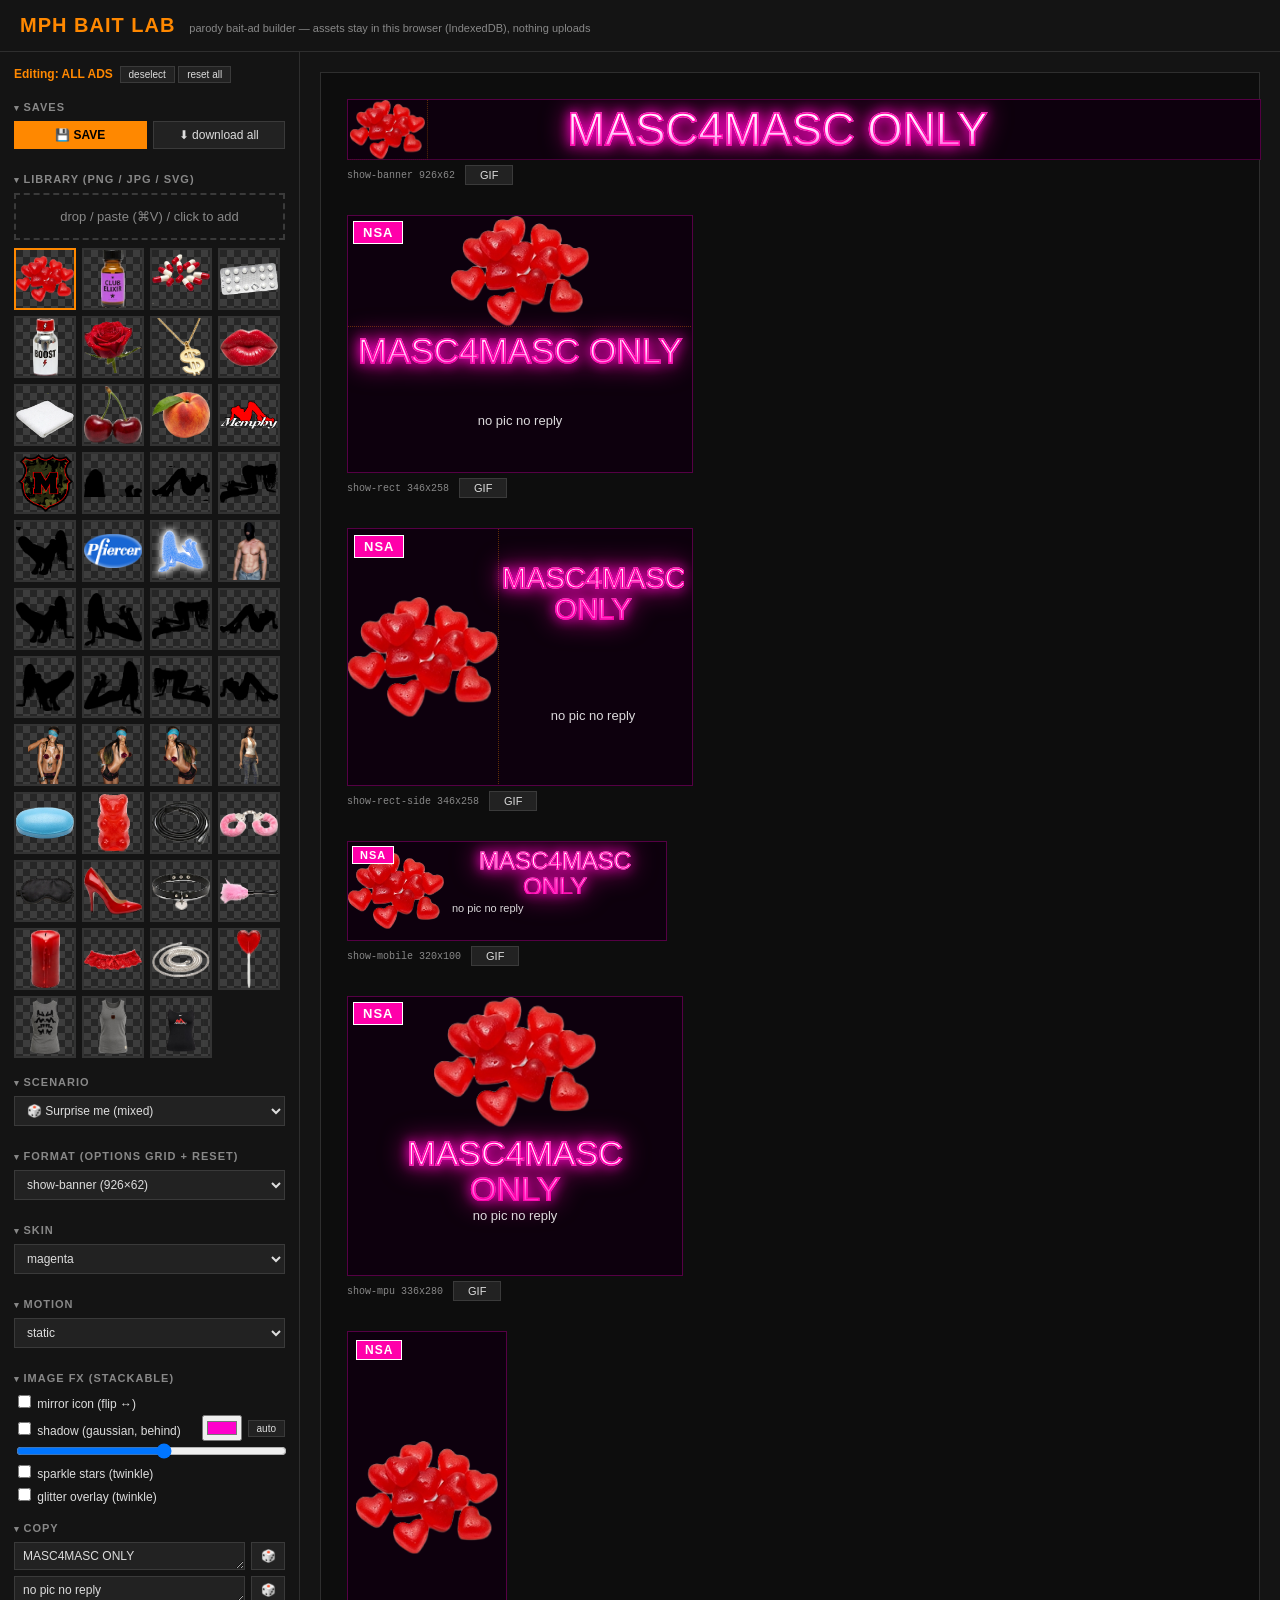
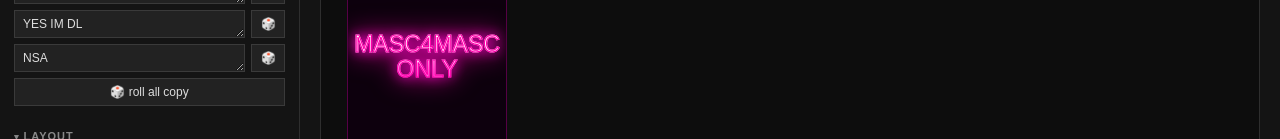
==== commit fedeb318: "bait-lab: add MERCH scenario (§10) — Memphy drop with garment swap-group (tankGreyBack/Shield/camiBl" ====
--- a/bait-lab/index.html
+++ b/bait-lab/index.html
@@ -161,6 +161,9 @@
   .crtv.skin-craigslist .hl { text-decoration:underline; font-weight:bold; }
   .crtv.skin-plain .hl, .crtv.skin-inverted .hl { font-weight:bold; }
   .crtv.skin-fax { border:3px double #000 !important; }
+  /* garments are knocked-out transparent PNGs: contain so they aren't stretched, float on the skin/camo */
+  .crtv.garment .pic { background:transparent; }
+  .crtv.garment .pic img { object-fit:contain !important; background:transparent; }
   .t-show-banner .badge { display:none !important; }
   .t-show-banner .sub { display:none !important; }  /* banner strip has no room for a sub */
   /* show-mobile 320x100: image left, headline+cta stacked right */
@@ -342,6 +345,7 @@
   t4tCuties: { label:'T4T cuties',        weight:4, skins:['magenta','reply'],              fx:['gummy','sparkle','shadow'],   motion:['rise','lineup'] },
   camLive:   { label:'Cam is live',       weight:4, skins:['magenta','midnight','neon'],    fx:['glitter','shadow'],           motion:['twitch','swap'] },
   fakeNotif: { label:'Fake notification', weight:3, skins:['reply','magenta'],              fx:['shadow'],                     motion:['rise','static'] },
+  merch:     { label:'Memphy merch drop', weight:3, skins:['smut','neon','magenta','alert'], fx:['gold','sparkle','shadow'],    motion:['swap','rise','static'] },
 };
 
 const COPY = {
@@ -380,6 +384,11 @@
     sub: ['sent you {N} pics','ur profile got ({N}) taps','tap to open','{DIST} miles away','just now'],
     cta: ['OPEN','VIEW NOW','REPLY','SEE PICS'],
     badge: ['● {N}','NEW','●','NOW'] },
+  merch: {
+    headline: ['MEMPHY GEAR {PRICE}','YOUR {RELATION} ALREADY OWNS IT','RESTOCKED TONIGHT','{N} LEFT IN YOUR SIZE','THE DROP JUST DROPPED','BOOTLEG? OR NOT?','MEMPHY. WHILE THEY LAST.'],
+    sub: ['ships discreet, no name','plain box, nothing on the receipt','size {TYPE} selling out','while they last','cop before it 404s'],
+    cta: ['SHOP THE DROP','COP NOW','ADD TO CART','GET FITTED','SEE THE FIT'],
+    badge: ['NEW DROP','-70%','LAST {N}','SOLD OUT??'] },
 };
 
 const TOKENS = {
@@ -390,6 +399,7 @@
   THING:['TRICK','APP','LOOPHOLE','FILTER','ANGLE'],
   STATE:['FURIOUS','SHOOK','SPEECHLESS','FERAL','BANNED'],
   VERB:['SEE','HANDLE','RESIST','UNSEE'],
+  PRICE:['$28','$34','$40','2 FOR $50','$19.99'],
 };
 const BANKS = TOKENS;
 
@@ -405,7 +415,11 @@
   PHARMA:   { icons:['bluepill','capsules','blister'], scen:['sellPill'] },
   AROMA:    { icons:['boost','vial'], scen:['poppers','sellPill'] },
   GEAR:     { icons:['whip','cuffs','blindfold','heel','choker','tickler','candle','garter','chain','lips','rose','towel'], scen:['meetTrade','sexShop'] },
+  MERCH:    { icons:['tankGreyBack','tankGreyShield','camiBlack','logo','shield'], scen:['merch'] },
 };
+// garment listing photos (white ghost-mannequin bg) — treated as hero product shots, not props (§10.4)
+const GARMENT_ICONS = new Set(['tankGreyBack','tankGreyShield','camiBlack']);
+const isGarment = id => GARMENT_ICONS.has(baseId(id));
 const ICON_SCEN = {};
 for (const fam of Object.values(ICON_FAMILY)) for (const ic of fam.icons) ICON_SCEN[ic] = fam.scen;
 
@@ -419,6 +433,7 @@
 const ICON_MOTION = {};
 for (const n of ['sketch1','sketch2','sketch3','sketch4','sketch5','sketch6','sketch7','sketch8','girl1','girl2','girl3','girl4']) ICON_MOTION[n]='set';
 for (const n of ['memphy1','memphy2','memphy3']) ICON_MOTION[n]='solo';   // memphy photos never line up
+for (const n of ['tankGreyBack','tankGreyShield','camiBlack']) ICON_MOTION[n]='set';   // garments swap as "the drop"
 for (const n of ['notifdot']) ICON_MOTION[n]='alarm';
 for (const n of ['token']) ICON_MOTION[n]='spinnable';
 const motionClassOf = id => ICON_MOTION[baseId(id)] || 'solo';
@@ -426,17 +441,18 @@
 /* ---- swap groups (bind multi-frame subjects) ---- */
 const SWAP_GROUPS = {
   memphyCam: { frames:['memphy1','memphy2','memphy3'], motionClass:'set', defaultMotion:'swap', align:'glitch', scenarios:['camLive','meetTrade'] },
+  memphyDrop: { frames:['tankGreyBack','tankGreyShield','camiBlack'], motionClass:'set', defaultMotion:'swap', align:'normalize', scenarios:['merch'] },
 };
 const STATIC_FALLBACK = 0.12;
 
-const FORMAT_NUDGE = { fakeNotif:['show-mobile','show-rect-side'], sexShop:['show-mpu','show-halfpage'] };
+const FORMAT_NUDGE = { fakeNotif:['show-mobile','show-rect-side'], sexShop:['show-mpu','show-halfpage'], merch:['show-mpu','show-halfpage','show-rect'] };
 const BADGE_WEIGHTS = {
   sellPill:{tag:3,pill:2,ribbon:2,none:1}, poppers:{tag:3,pill:2,ribbon:1,none:2},
   sexShop:{ribbon:3,tag:2,pill:2,none:1},  meetTrade:{pill:3,none:3,tag:1,ribbon:0},
   t4tCuties:{pill:3,none:3,tag:1,ribbon:0},camLive:{pill:4,tag:1,none:2,ribbon:0},
-  fakeNotif:{pill:4,none:2,tag:0,ribbon:0},
+  fakeNotif:{pill:4,none:2,tag:0,ribbon:0}, merch:{ribbon:3,tag:3,pill:2,none:1},
 };
-const SUB_CHANCE = { sellPill:0.6, poppers:0.6, sexShop:0.55, meetTrade:0.7, t4tCuties:0.6, camLive:0.65, fakeNotif:0.5 };
+const SUB_CHANCE = { sellPill:0.6, poppers:0.6, sexShop:0.55, meetTrade:0.7, t4tCuties:0.6, camLive:0.65, fakeNotif:0.5, merch:0.55 };
 function rollBadgeStyle(scen){ const w=BADGE_WEIGHTS[scen]||{pill:1}; const bag=[]; for(const[k,v]of Object.entries(w))for(let i=0;i<v;i++)bag.push(k); return bag.length?pick(bag):'pill'; }
 /* map spec motion names -> app motion names */
 const MOTION_MAP = { rise:'slideup', swap:'appear', lineup:'lineup', twitch:'twitch', static:'static' };
@@ -508,10 +524,15 @@
   // fx (from allowed set only)
   const fxName = pick(S.fx);
   const spec = fxSpec(fxName);
-  const fx = spec.keys.join(' ') || 'none';
+  let fx = spec.keys.join(' ') || 'none';
+  // §10.4 garments are listing photos: no fx overlay/recolor on the garment itself
+  if (groupName === 'memphyDrop' || isGarment(iconIds[0])) fx = 'none';
+
+  // merch runs on a camouflage field most of the time (matches the camo M-crest)
+  const bgPattern = (scen === 'merch' && Math.random() < 0.6) ? 'camo' : null;
 
   // format
-  return { scenario:scen, skin, iconIds, icon2Id, groupName, motion, smotion:(smotion||'static'), copy, fx, overlayPattern:spec.pattern, badgeStyle, template };
+  return { scenario:scen, skin, iconIds, icon2Id, groupName, motion, smotion:(smotion||'static'), copy, fx, overlayPattern:spec.pattern, bgPattern, badgeStyle, template };
 }
 const HEADLINE_CAP = { 'show-banner':30, 'show-mobile':22, 'show-sky':22, 'show-rect':34, 'show-rect-side':30, 'show-mpu':42, 'show-halfpage':60 };
 const HEADLINE_MAXFS = { 'show-banner':46, 'show-mobile':30, 'show-sky':30, 'show-rect':46, 'show-rect-side':42, 'show-mpu':50, 'show-halfpage':66 };
@@ -875,6 +896,9 @@
   const t = TPL[template];
   const el = document.createElement('div');
   el.className = `crtv t-${template} skin-${skin}`;
+  // garment listing photos: keep them undistorted on their white ghost-mannequin matte (§10.4)
+  const _primaryId = assets.find(a => a.dataUrl === imgUrl)?.id;
+  if (isGarment(_primaryId) || (opts.icons || []).some(u => isGarment(assets.find(a => a.dataUrl === u)?.id))) el.classList.add('garment');
   const badgeStyle = opts.badgeStyle ?? LAYOUT[template]?.props?.badgeStyle;
   const glowOn = fx.includes('glow');
   const glowK = (LAYOUT[template]?.glowStrength ?? window.GLOW_STRENGTH ?? 55) / 100;
@@ -897,6 +921,14 @@
         el.style.backgroundSize = 'cover';
       }
     }
+  }
+  // scenario-driven camouflage field (merch) — applied unless a manual bg override is in place
+  const bgPat = opts.bgPattern ?? LAYOUT[template]?.props?.bgPattern;
+  if (bgPat === 'camo' && CAMO_URL && !_bg?.pattern) {
+    el.style.backgroundImage = `url("${CAMO_URL}")`;
+    el.style.backgroundRepeat = 'no-repeat';
+    el.style.backgroundPosition = 'center';
+    el.style.backgroundSize = 'cover';
   }
   // show-mobile (320x100) is cramped — when the headline is long, drop the sub so headline + CTA bait stay clean
   const dropMobileSub = template === 'show-mobile' && String(copy.headline || '').length > 14;
@@ -1282,9 +1314,10 @@
       const poolB = eligibleIcons(scen).filter(a => a.id !== iconIds[0]);
       if (poolB.length) icon2 = assets.find(a => a.id === pick(poolB).id)?.dataUrl || null;
     }
-    const opts = { overlayPattern: r.overlayPattern, badgeStyle: r.badgeStyle, icon2, icons: iconIds.map(id => assets.find(a=>a.id===id)?.dataUrl).filter(Boolean) };
+    const opts = { overlayPattern: r.overlayPattern, bgPattern: r.bgPattern, badgeStyle: r.badgeStyle, icon2, icons: iconIds.map(id => assets.find(a=>a.id===id)?.dataUrl).filter(Boolean) };
     const ad = makeAd(template, skin, copy, img.dataUrl, fx12, mo12, opts);
     ad._fx12 = fx12; ad._mo12 = mo12; ad._scen = scen; ad._iconIds = iconIds; ad._pat = r.overlayPattern;
+    ad._garment = isGarment(iconIds[0]);   // §10.4 garment tiles render matted (framed), never bled
     const card = document.createElement('div');
     card.className = 'opt';
     const box = document.createElement('div');
@@ -1301,7 +1334,7 @@
       if (iconIds.length) { selectedIds = [...iconIds]; selectedAsset = selectedAssets()[0] || selectedAsset; }
       window.ACTIVE = template;
       const P = ((LAYOUT[template] ??= {}).props ??= {});
-      P.skin = skin; P.copy = { ...copy }; P.fx = ad._fx12 === 'none' ? '' : ad._fx12; P.motion = ad._mo12; P.badgeStyle = r.badgeStyle; P.icon2 = opts.icon2;
+      P.skin = skin; P.copy = { ...copy }; P.fx = ad._fx12 === 'none' ? '' : ad._fx12; P.motion = ad._mo12; P.badgeStyle = r.badgeStyle; P.icon2 = opts.icon2; P.bgPattern = opts.bgPattern;
       if (r.overlayPattern) { (LAYOUT[template].overlay ??= {}).pattern = r.overlayPattern; }
       freezeOthers(template);
       saveLayout(); drawLib(); syncControls(); renderPreview();
@@ -1309,7 +1342,7 @@
     };
     const dl = document.createElement('button');
     dl.textContent = 'GIF';
-    dl.onclick = () => exportCreative({ template, skin, copy, imgUrl: img.dataUrl, icons: opts.icons, overlayPattern: r.overlayPattern, badgeStyle: r.badgeStyle, icon2: opts.icon2, fx: ad._fx12, motion: ad._mo12 }, `${scen}-${skin}-${i+1}`);
+    dl.onclick = () => exportCreative({ template, skin, copy, imgUrl: img.dataUrl, icons: opts.icons, overlayPattern: r.overlayPattern, bgPattern: r.bgPattern, badgeStyle: r.badgeStyle, icon2: opts.icon2, fx: ad._fx12, motion: ad._mo12 }, `${scen}-${skin}-${i+1}`);
     meta.appendChild(ed); meta.appendChild(dl); card.appendChild(meta);
     tiles.push({ card, box, ad, w: t.w, h: t.h, id: 'c' + i });
   }
@@ -1534,7 +1567,7 @@
   try {
     const frames = [];
     for (const k of phases) {
-      const ad = makeAd(spec.template, spec.skin, spec.copy, icons ? icons[k % icons.length] : spec.imgUrl, spec.fx, spec.motion, { overlayPattern: spec.overlayPattern, badgeStyle: spec.badgeStyle, icon2: spec.icon2 });
+      const ad = makeAd(spec.template, spec.skin, spec.copy, icons ? icons[k % icons.length] : spec.imgUrl, spec.fx, spec.motion, { overlayPattern: spec.overlayPattern, bgPattern: spec.bgPattern, badgeStyle: spec.badgeStyle, icon2: spec.icon2 });
       ad.classList.add('ph' + (k % 4));
       if (k % 2 === 1) ad.classList.add('frame2');
       frames.push(await rasterizeAd(ad, t));
@@ -1571,7 +1604,7 @@
   if (cam) { dropAsset('builtin-camo'); assets = assets.filter(a => a.id !== 'builtin-camo'); }
 }
 async function loadBuiltins() {
-  const names = ['gummies','vial','capsules','blister','boost','rose','pendant','lips','towel','cherries','peach','logo','shield','girl1','girl2','girl3','girl4','pfiercer','gummygirl','slave','sketch1','sketch2','sketch3','sketch4','sketch5','sketch6','sketch7','sketch8','memphy1','memphy2','memphy3','gtagirl','bluepill','gummybear','whip','cuffs','blindfold','heel','choker','tickler','candle','garter','chain','lollipop'];
+  const names = ['gummies','vial','capsules','blister','boost','rose','pendant','lips','towel','cherries','peach','logo','shield','girl1','girl2','girl3','girl4','pfiercer','gummygirl','slave','sketch1','sketch2','sketch3','sketch4','sketch5','sketch6','sketch7','sketch8','memphy1','memphy2','memphy3','gtagirl','bluepill','gummybear','whip','cuffs','blindfold','heel','choker','tickler','candle','garter','chain','lollipop','tankGreyBack','tankGreyShield','camiBlack'];
   for (const n of names) {
     const id = 'builtin-' + n;
     if (DELETED.includes(id)) continue;
@@ -1928,6 +1961,7 @@
       const P = ((LAYOUT[t] ??= {}).props ??= {});
       P.skin = r.skin; P.copy = { ...r.copy }; P.fx = r.fx === 'none' ? '' : r.fx; P.motion = r.motion; P.badgeStyle = r.badgeStyle;
       P.icon2 = r.icon2Id ? assets.find(a=>a.id===r.icon2Id)?.dataUrl : null;
+      P.bgPattern = r.bgPattern;
       if (r.overlayPattern) (LAYOUT[t].overlay ??= {}).pattern = r.overlayPattern;
     }
     saveLayout(); drawLib(); syncControls(); renderPreview();
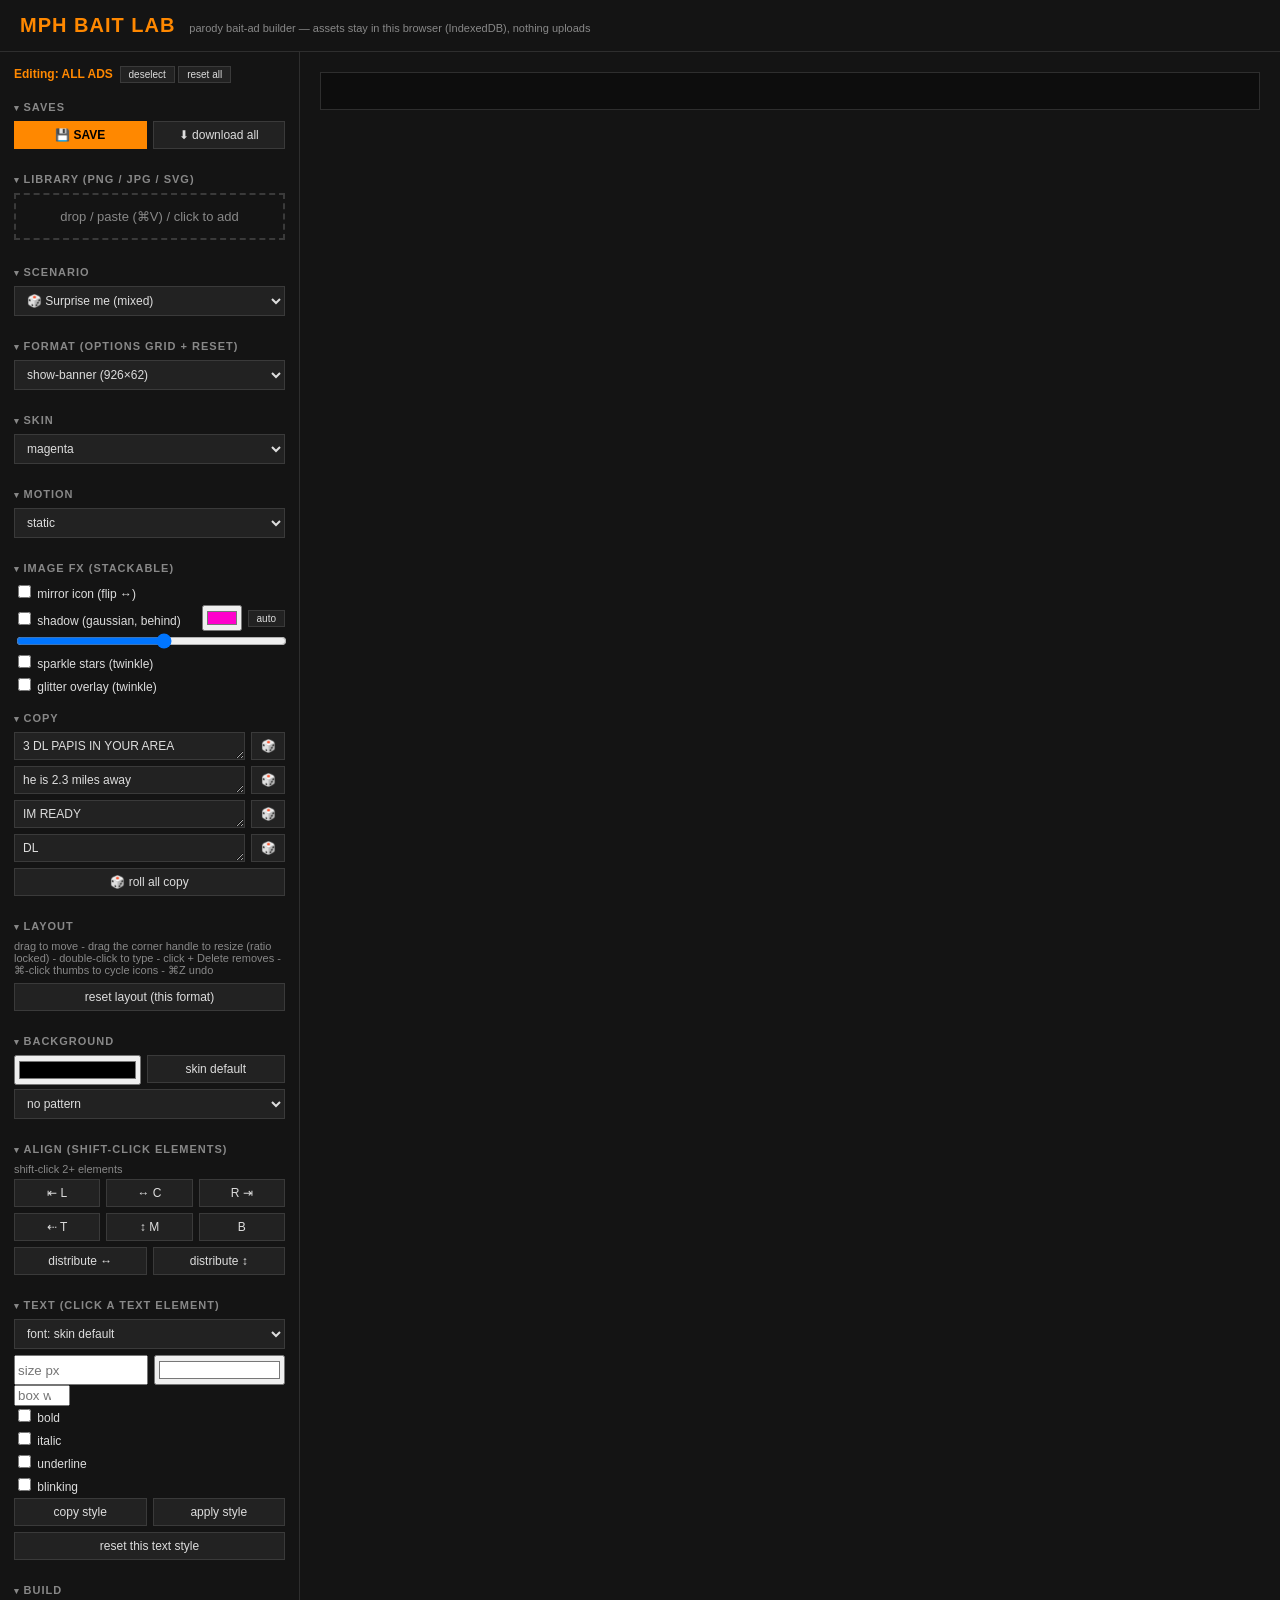
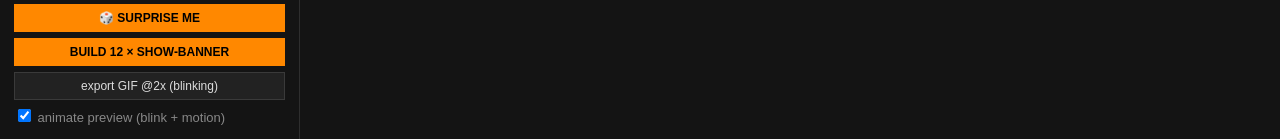
==== commit 27a143a3: "bait-lab: merch strongly favors the drop swap-group (0.82 bias) so the shirts swap between each othe" ====
--- a/bait-lab/index.html
+++ b/bait-lab/index.html
@@ -481,7 +481,8 @@
   const groups = Object.entries(SWAP_GROUPS).filter(([n,g]) =>
     g.scenarios.includes(scen) && g.frames.some(f => assets.find(a => baseId(a.id)===f)));
   const solos = eligibleIcons(scen);
-  const useGroup = groups.length && (Math.random() < 0.5 || !solos.length);
+  const groupBias = scen === 'merch' ? 0.82 : 0.5;   // merch leans on the drop group so the shirts swap between each other
+  const useGroup = groups.length && (Math.random() < groupBias || !solos.length);
   if (useGroup) {
     const [gn, g] = pick(groups);
     groupName = gn;
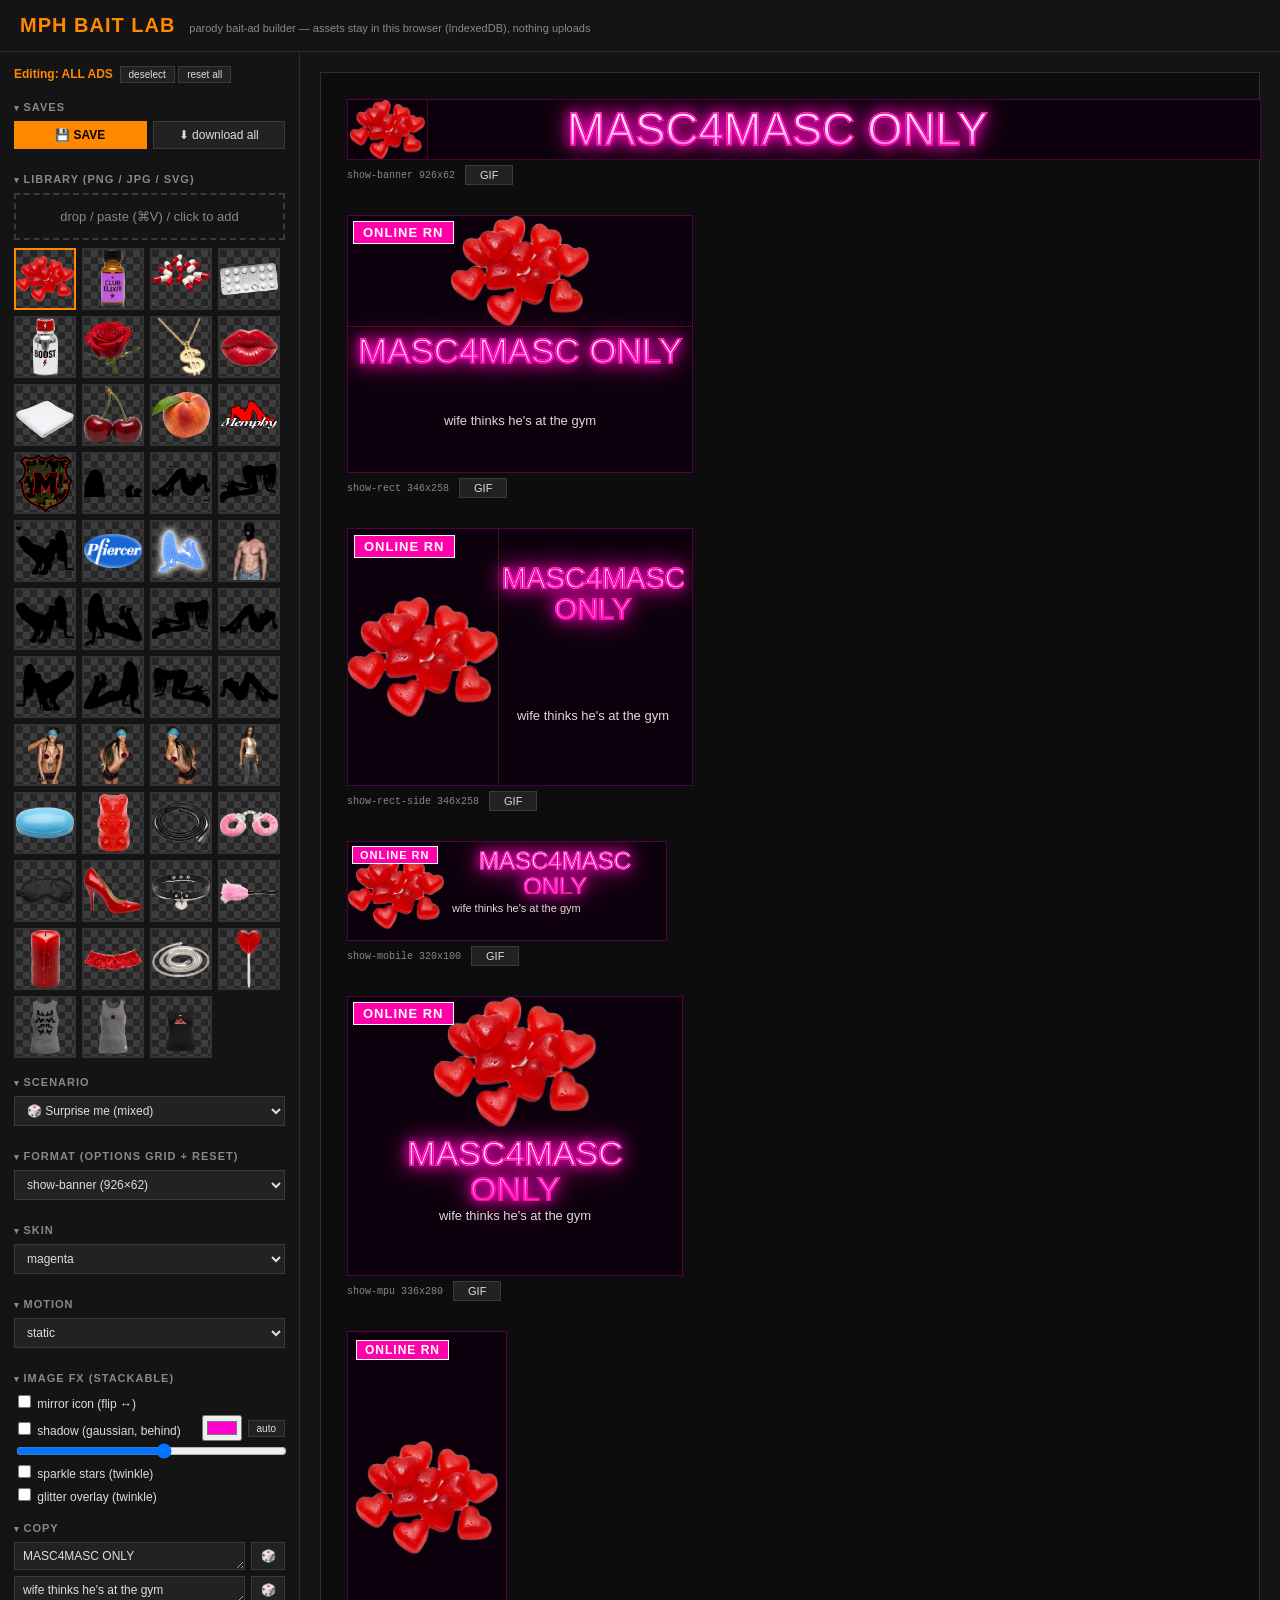
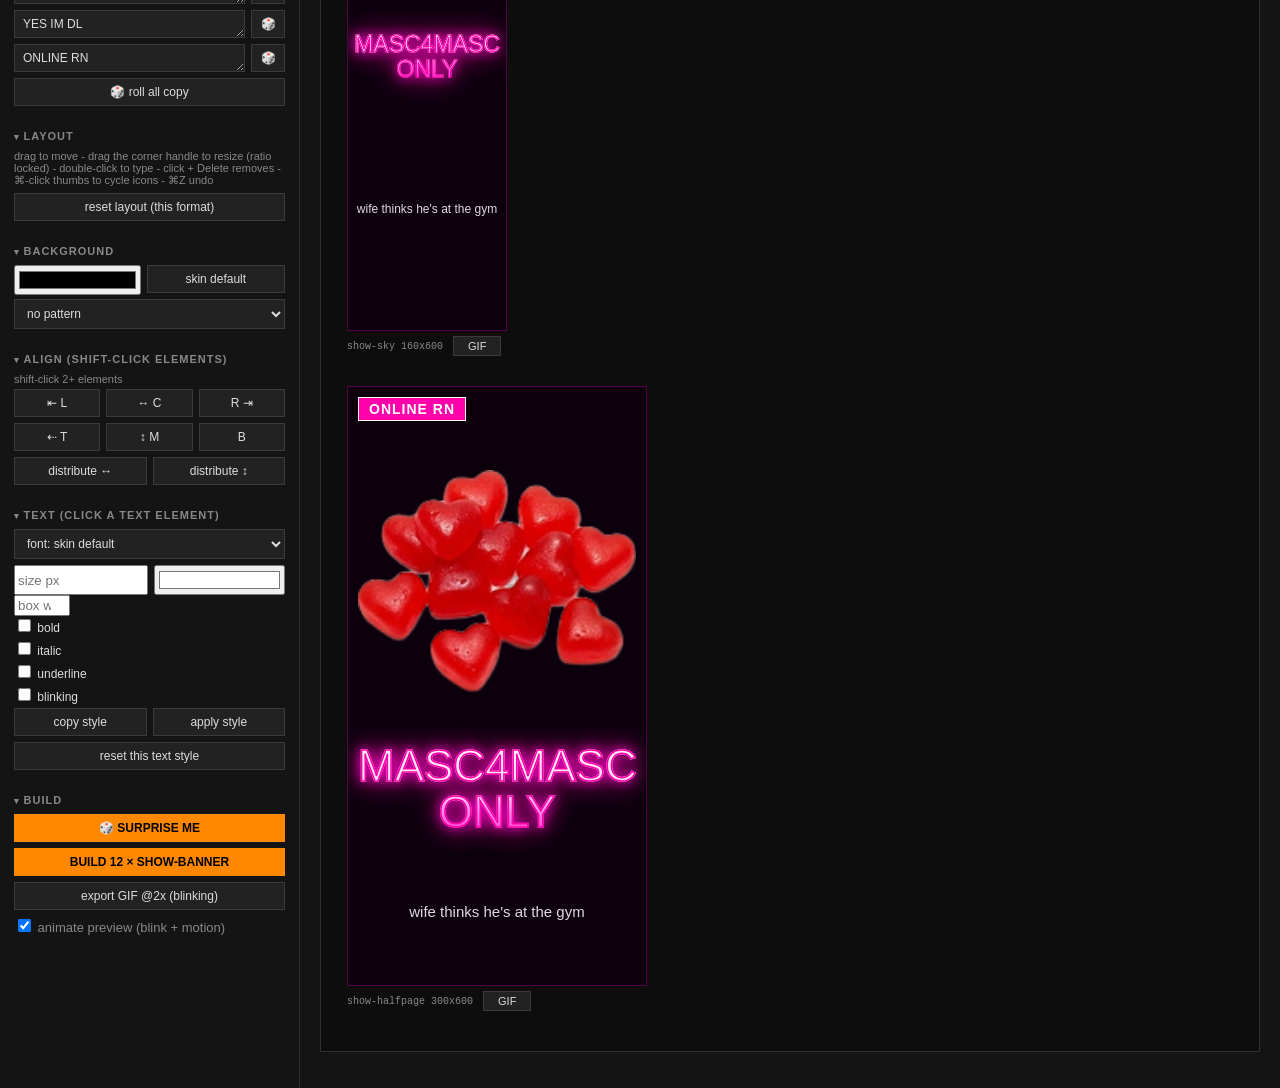
==== commit 460a686b: "bait-lab: per-format copy in preview (each format resolves its own size-appropriate text via makeCop" ====
--- a/bait-lab/index.html
+++ b/bait-lab/index.html
@@ -415,6 +415,7 @@
   PHARMA:   { icons:['bluepill','capsules','blister'], scen:['sellPill'] },
   AROMA:    { icons:['boost','vial'], scen:['poppers','sellPill'] },
   GEAR:     { icons:['whip','cuffs','blindfold','heel','choker','tickler','candle','garter','chain','lips','rose','towel'], scen:['meetTrade','sexShop'] },
+  TRADE:    { icons:['slave'], scen:['meetTrade'] },   // "trade" uses the slave silhouette, not memphy's photos
   MERCH:    { icons:['tankGreyBack','tankGreyShield','camiBlack','logo','shield'], scen:['merch'] },
 };
 // garment listing photos (white ghost-mannequin bg) — treated as hero product shots, not props (§10.4)
@@ -440,7 +441,7 @@
 
 /* ---- swap groups (bind multi-frame subjects) ---- */
 const SWAP_GROUPS = {
-  memphyCam: { frames:['memphy1','memphy2','memphy3'], motionClass:'set', defaultMotion:'swap', align:'glitch', scenarios:['camLive','meetTrade'] },
+  memphyCam: { frames:['memphy1','memphy2','memphy3'], motionClass:'set', defaultMotion:'swap', align:'glitch', scenarios:['camLive'] },  // memphy's own photos = cam only, never "trade"
   memphyDrop: { frames:['tankGreyBack','tankGreyShield','camiBlack'], motionClass:'set', defaultMotion:'swap', align:'normalize', scenarios:['merch'] },
 };
 const STATIC_FALLBACK = 0.12;
@@ -472,6 +473,16 @@
   if (tagged.length) return (Math.random() < 0.78 || !wild.length) ? tagged : wild;
   return wild.length ? wild : assets;
 }
+// size-appropriate copy for ONE format — headline length capped per format, sub dropped on tight/wide strips.
+// each preview format calls this independently so a banner reads short and a halfpage reads long (not one string stretched).
+function makeCopy(scen, template) {
+  const C = COPY[scen]; if (!C) return { headline:'', sub:'', cta:'', badge:'' };
+  const subOn = Math.random() < (SUB_CHANCE[scen] ?? 0.5);
+  const copy = { headline: fill(pickHeadline(C.headline, template)), sub: subOn ? fill(pick(C.sub)) : '', cta: fill(pick(C.cta)), badge: fill(pick(C.badge)) };
+  if (template === 'show-banner') copy.sub = '';  // banner strip has no room for a sub
+  if (template === 'show-mobile' && (copy.headline.length > 10 || Math.random() < 0.6)) copy.sub = '';  // cramped: headline + CTA first
+  return copy;
+}
 function resolve(scen) {
   const S = SCENARIOS[scen]; if (!S) return null;
   const skin = pick(S.skins.filter(k => SKINS[k])) || 'magenta';
@@ -514,12 +525,7 @@
     if (poolB.length) icon2Id = pick(poolB).id;
   }
 
-  const C = COPY[scen];
-  const subOn = Math.random() < (SUB_CHANCE[scen] ?? 0.5);
-  const copy = { headline: fill(pickHeadline(C.headline, template)), sub: subOn ? fill(pick(C.sub)) : '', cta: fill(pick(C.cta)), badge: fill(pick(C.badge)) };
-  if (template === 'show-banner') copy.sub = '';  // banner strip has no room for a sub
-  // show-mobile (320x100) is cramped: headline + CTA bait matter most, so drop the sub most of the time
-  if (template === 'show-mobile' && (copy.headline.length > 10 || Math.random() < 0.6)) copy.sub = '';
+  const copy = makeCopy(scen, template);
   const badgeStyle = rollBadgeStyle(scen);
 
   // fx (from allowed set only)
@@ -1960,7 +1966,8 @@
     window.ACTIVE = null;
     for (const t of Object.keys(TPL)) {
       const P = ((LAYOUT[t] ??= {}).props ??= {});
-      P.skin = r.skin; P.copy = { ...r.copy }; P.fx = r.fx === 'none' ? '' : r.fx; P.motion = r.motion; P.badgeStyle = r.badgeStyle;
+      // one scenario look, but each format gets its OWN size-appropriate text (banner short, halfpage long)
+      P.skin = r.skin; P.copy = (t === r.template) ? { ...r.copy } : makeCopy(scen, t); P.fx = r.fx === 'none' ? '' : r.fx; P.motion = r.motion; P.badgeStyle = r.badgeStyle;
       P.icon2 = r.icon2Id ? assets.find(a=>a.id===r.icon2Id)?.dataUrl : null;
       P.bgPattern = r.bgPattern;
       if (r.overlayPattern) (LAYOUT[t].overlay ??= {}).pattern = r.overlayPattern;
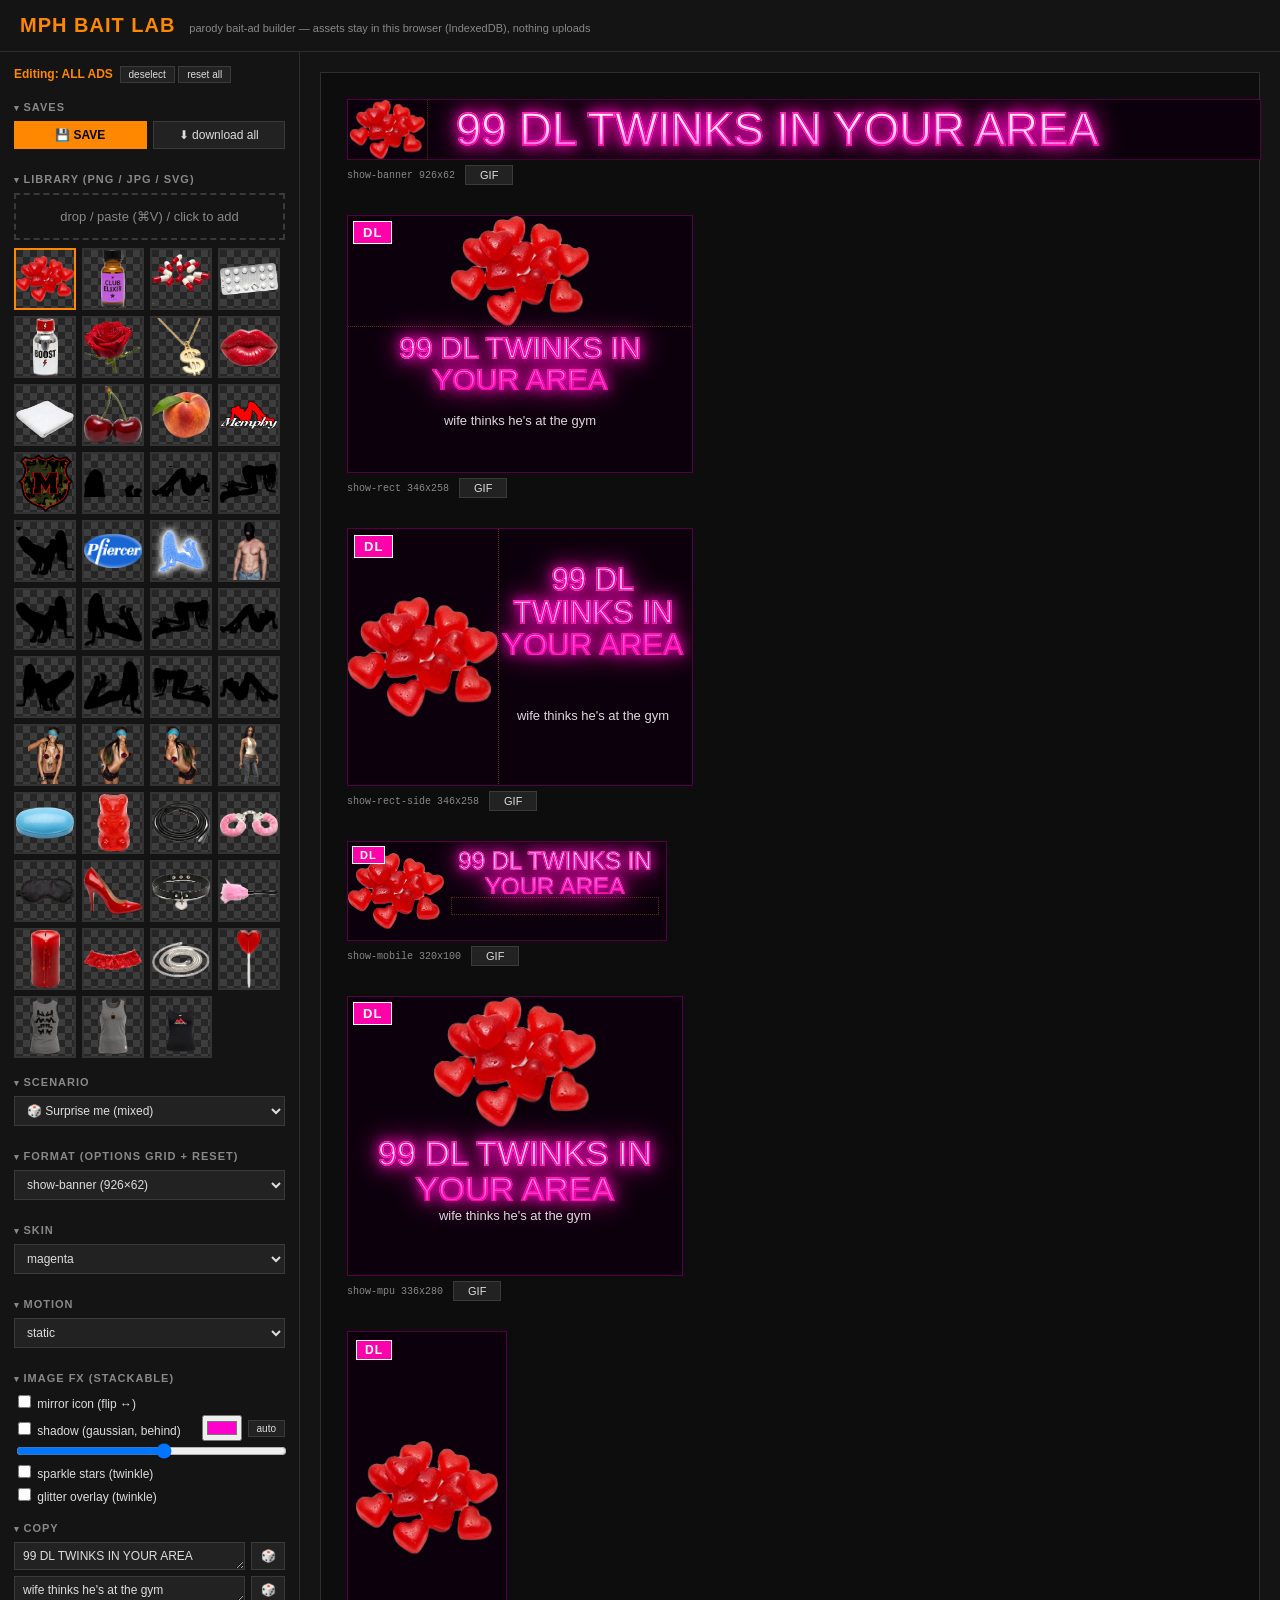
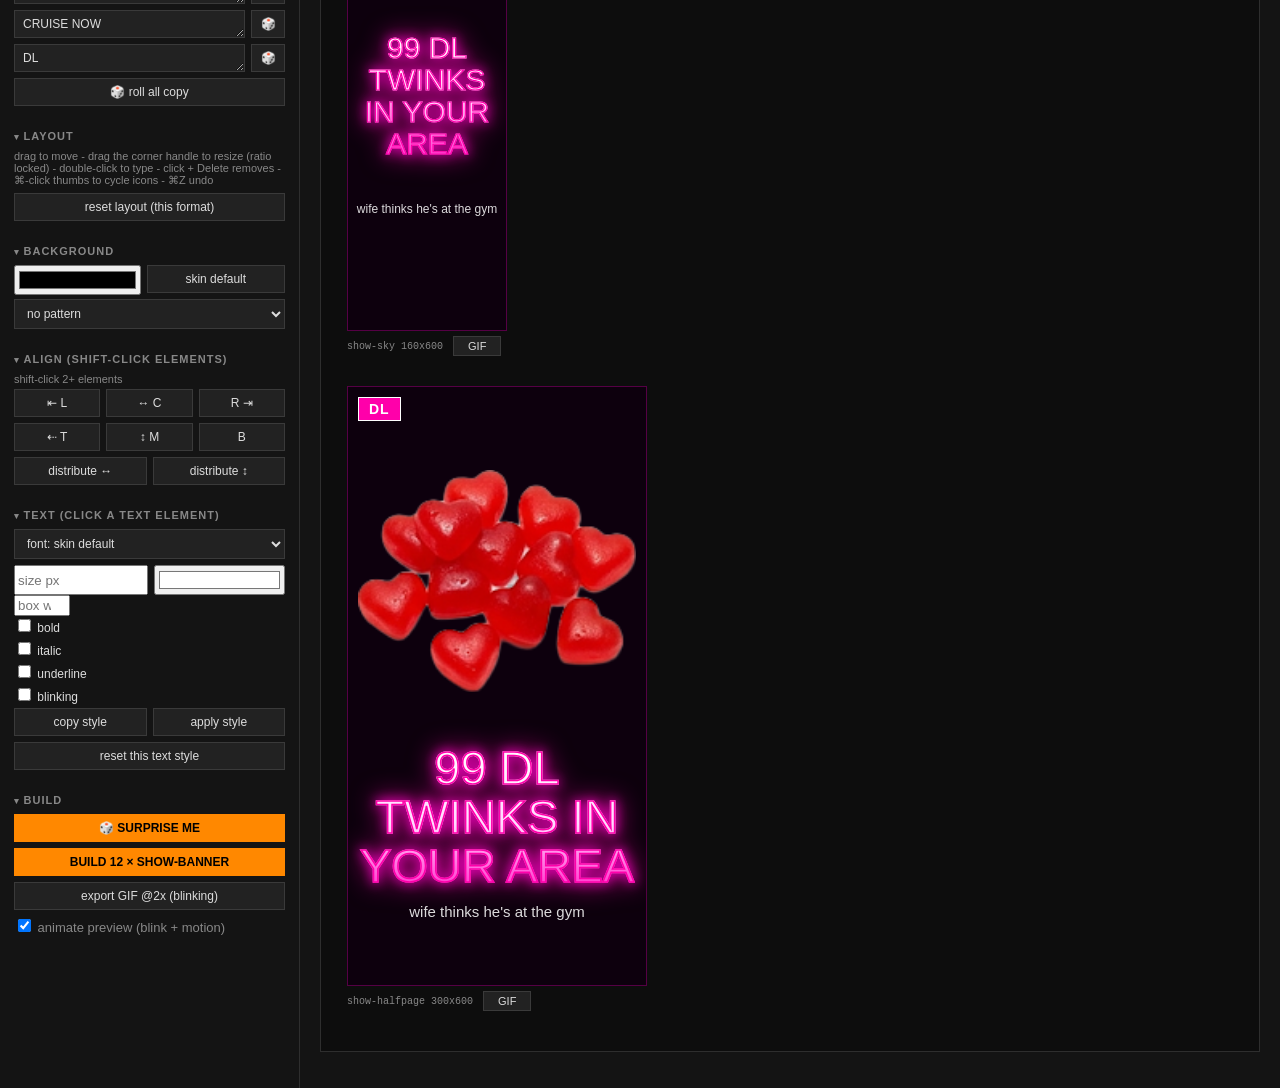
==== commit 2db208be: "lab: queue previews stacked in right column at locked 16:9 (true 1280x720 viewport, scaled), recordi" ====
--- a/bait-lab/index.html
+++ b/bait-lab/index.html
@@ -1964,10 +1964,13 @@
     document.getElementById('motion').value = r.motion;
     // apply to every ad (ALL mode) so the whole set reads as one scenario
     window.ACTIVE = null;
+    const S = SCENARIOS[scen];
+    const skinPool = (S?.skins || []).filter(k => SKINS[k]);
     for (const t of Object.keys(TPL)) {
       const P = ((LAYOUT[t] ??= {}).props ??= {});
-      // one scenario look, but each format gets its OWN size-appropriate text (banner short, halfpage long)
-      P.skin = r.skin; P.copy = (t === r.template) ? { ...r.copy } : makeCopy(scen, t); P.fx = r.fx === 'none' ? '' : r.fx; P.motion = r.motion; P.badgeStyle = r.badgeStyle;
+      // one scenario, but each format gets its OWN skin + size-appropriate text (banner short, halfpage long)
+      P.skin = (t === r.template) ? r.skin : (pick(skinPool) || r.skin);
+      P.copy = (t === r.template) ? { ...r.copy } : makeCopy(scen, t); P.fx = r.fx === 'none' ? '' : r.fx; P.motion = r.motion; P.badgeStyle = r.badgeStyle;
       P.icon2 = r.icon2Id ? assets.find(a=>a.id===r.icon2Id)?.dataUrl : null;
       P.bgPattern = r.bgPattern;
       if (r.overlayPattern) (LAYOUT[t].overlay ??= {}).pattern = r.overlayPattern;
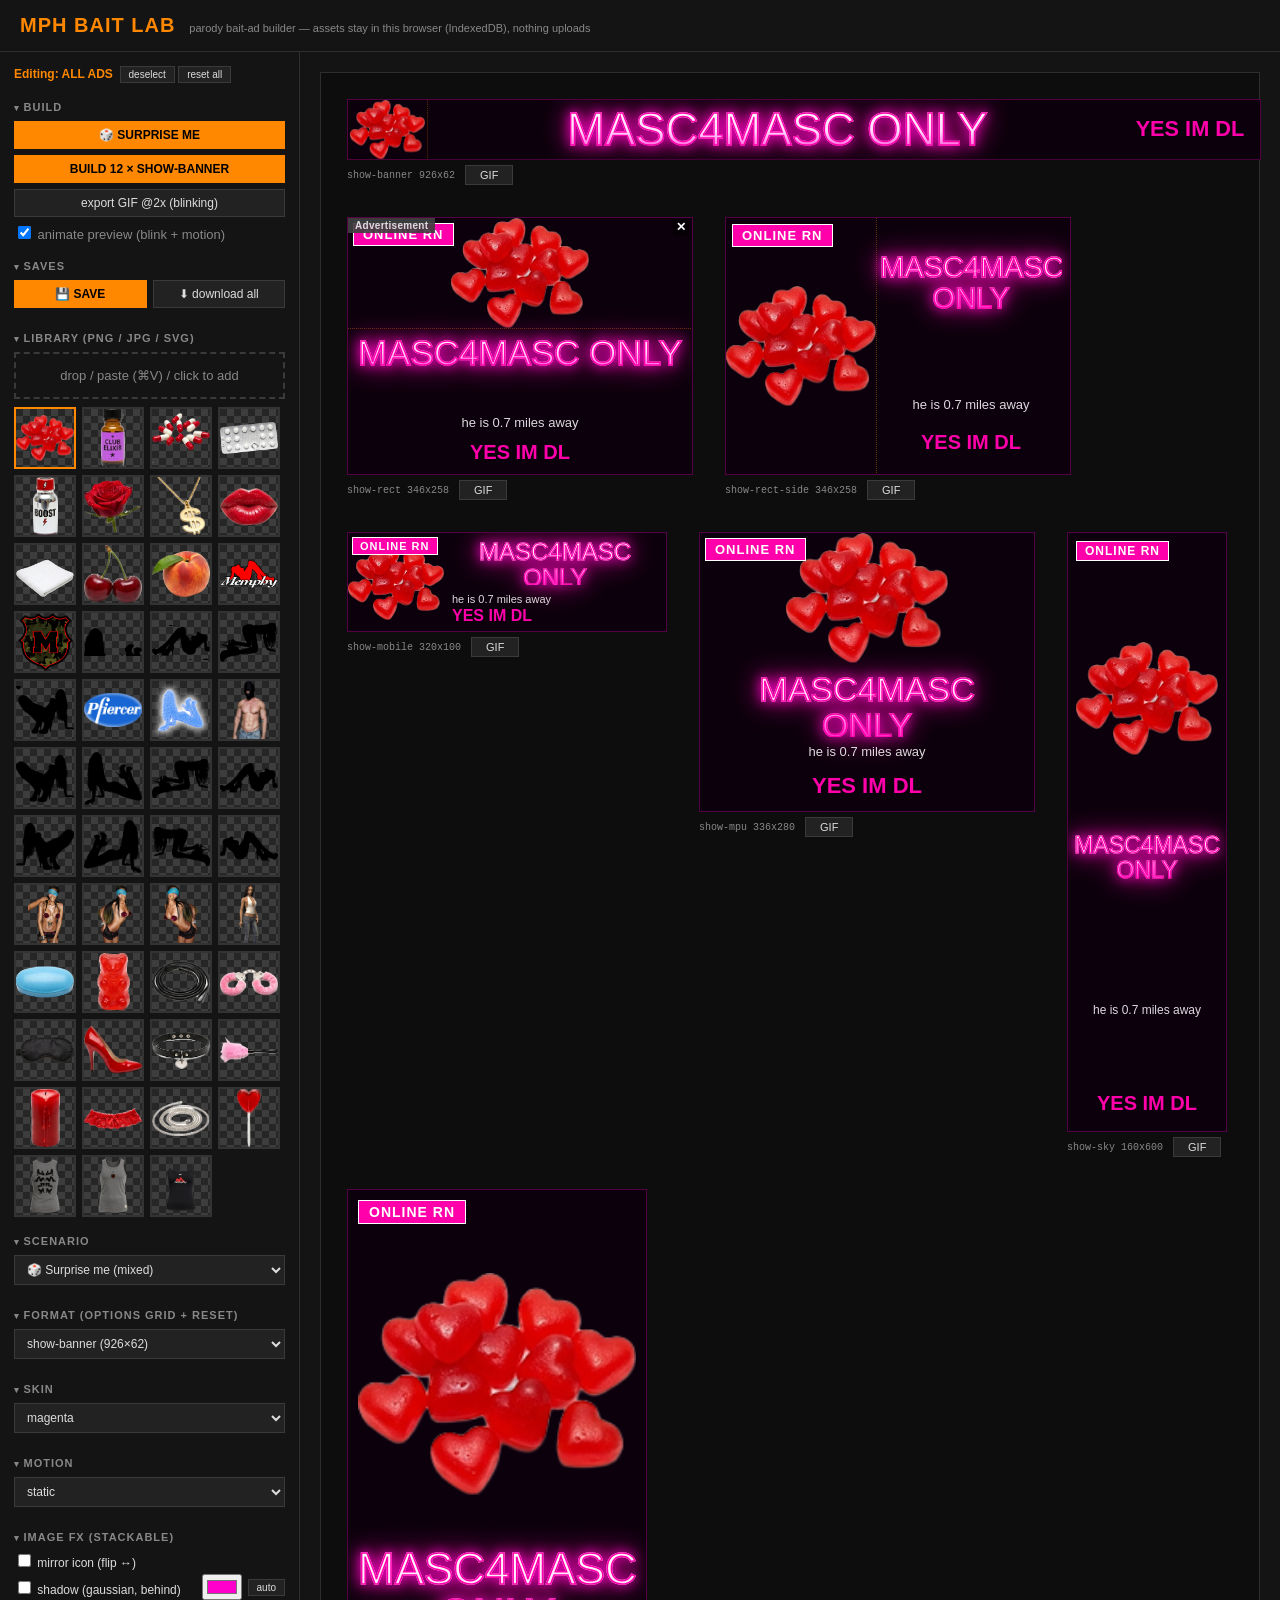
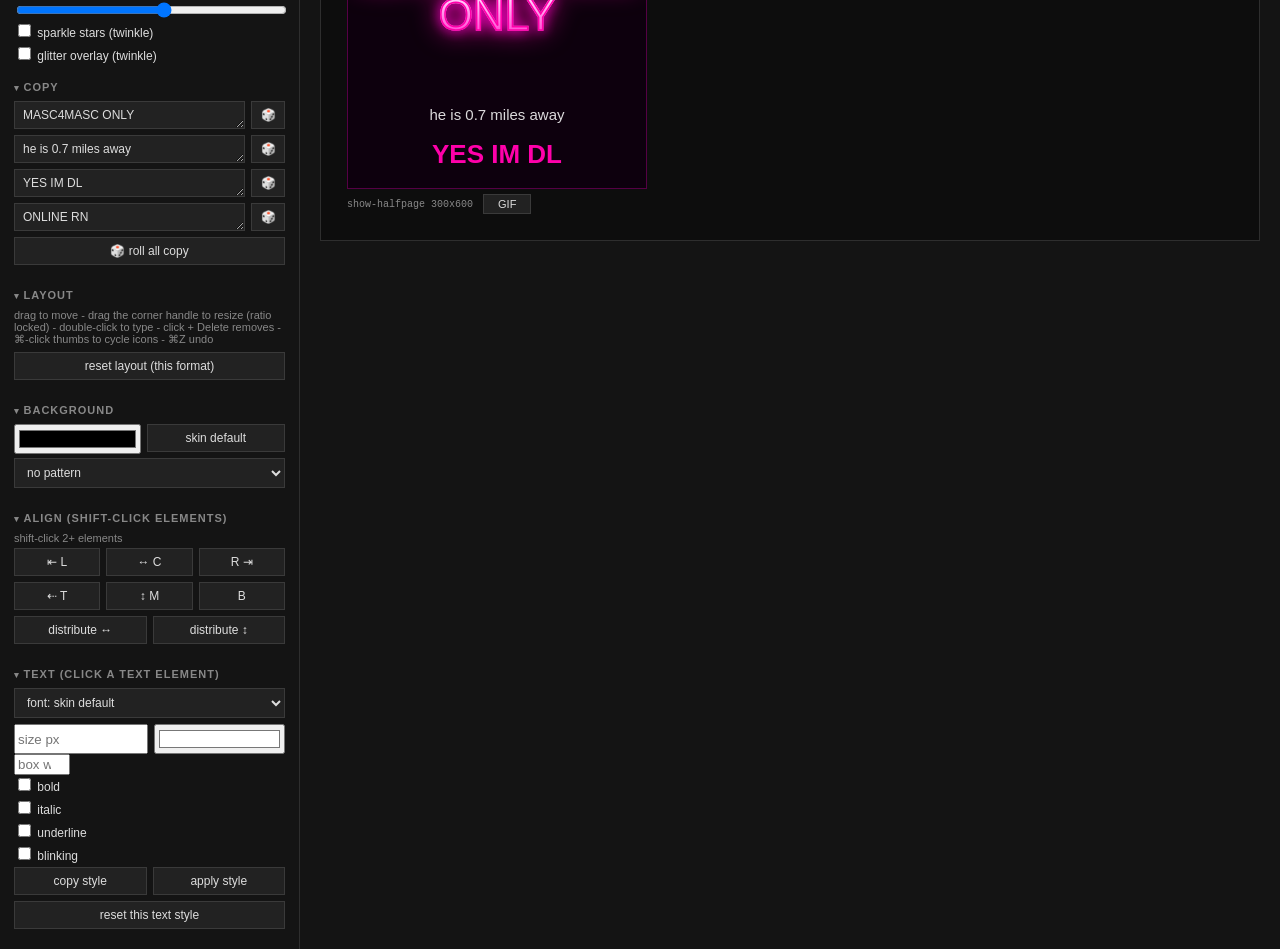
==== commit 32787155: "lab: zoom is one 3-way choice (no zoom / zoom IN / starts ZOOMED IN), always fires at the exact midd" ====
--- a/bait-lab/index.html
+++ b/bait-lab/index.html
@@ -41,7 +41,8 @@
     background:#c00; color:#fff; font:bold 10px Arial; border:1px solid #fff; border-radius:0; display:none; }
   .asset:hover .del { display:block; }
   /* preview + options */
-  #previewWrap { display:block; max-width:960px; border:1px solid var(--ui-line); background:#0d0d0d; padding:18px; }
+  #previewWrap { display:flex; flex-wrap:wrap; gap:16px; align-items:flex-start; max-width:960px; border:1px solid var(--ui-line); background:#0d0d0d; padding:18px; }
+  #previewWrap .crow { align-self:flex-start; }
   #optGrid { display:flex; flex-wrap:wrap; gap:16px; margin-top:16px; align-items:flex-start; }
   .opt { background:var(--ui-panel); border:1px solid var(--ui-line); padding:8px; }
   .opt .meta { display:flex; justify-content:space-between; align-items:center; gap:8px; padding-top:6px; }
@@ -161,6 +162,11 @@
   .crtv.skin-craigslist .hl { text-decoration:underline; font-weight:bold; }
   .crtv.skin-plain .hl, .crtv.skin-inverted .hl { font-weight:bold; }
   .crtv.skin-fax { border:3px double #000 !important; }
+  /* fake-ad chrome (a random subset of ads): close X, "Advertisement" label, "Close ad" pill */
+  .crtv .adx { position:absolute; top:2px; right:3px; width:16px; height:16px; line-height:15px; text-align:center; font:bold 12px Arial,sans-serif; color:#fff; background:rgba(0,0,0,.5); border-radius:2px; z-index:7; pointer-events:none; }
+  .crtv .adclose { position:absolute; top:3px; right:3px; padding:3px 8px; font:600 11px Arial,sans-serif; color:#eee; background:rgba(22,22,22,.86); border-radius:11px; z-index:7; pointer-events:none; white-space:nowrap; }
+  .crtv .adclose::before { content:'\2715\00a0'; font-size:9px; opacity:.85; }
+  .crtv .adlabel { position:absolute; top:0; left:0; padding:2px 7px; font:600 10px Arial,sans-serif; letter-spacing:.3px; color:#dcdcdc; background:rgba(64,64,64,.92); z-index:7; pointer-events:none; }
   /* garments are knocked-out transparent PNGs: contain so they aren't stretched, float on the skin/camo */
   .crtv.garment .pic { background:transparent; }
   .crtv.garment .pic img { object-fit:contain !important; background:transparent; }
@@ -208,6 +214,13 @@
 <main>
   <div id="side">
     <div id="activeBar">Editing: ALL ADS &nbsp;<button id="editAll" style="width:auto;padding:2px 8px;font-size:10px;margin:0;">deselect</button> <button id="resetAll" style="width:auto;padding:2px 8px;font-size:10px;margin:0;" title="clear all layout/edits">reset all</button></div>
+
+    <h2>Build</h2>
+    <button class="acc" id="randomAll">&#127922; SURPRISE ME</button>
+    <button class="acc" id="build">BUILD 12 OPTIONS</button>
+    <button id="export">export GIF @2x (blinking)</button>
+    <label style="display:block;color:var(--ui-dim);margin-top:4px;"><input type="checkbox" id="blink" checked> animate preview (blink + motion)</label>
+
     <h2>Saves</h2>
     <div class="row"><button class="acc" id="saveBtn">&#128190; SAVE</button><button id="dlAll">&#11015; download all</button></div>
     <div id="saves" style="display:flex;flex-wrap:wrap;gap:6px;margin-bottom:8px;"></div>
@@ -296,11 +309,6 @@
       <button id="tp-reset">reset this text style</button>
     </div>
 
-    <h2>Build</h2>
-    <button class="acc" id="randomAll">&#127922; SURPRISE ME</button>
-    <button class="acc" id="build">BUILD 12 OPTIONS</button>
-    <button id="export">export GIF @2x (blinking)</button>
-    <label style="display:block;color:var(--ui-dim);margin-top:4px;"><input type="checkbox" id="blink" checked> animate preview (blink + motion)</label>
   </div>
 
   <div id="stage">
@@ -1065,8 +1073,23 @@
     el.appendChild(p2);
   }
   if (opts.icons && opts.icons.length > 1) el._icons = opts.icons;
+  addAdChrome(el, template, String(copy.headline || '') + template);
   applyLayout(el, template);
   return el;
+}
+// fake-ad chrome on a random-but-stable subset (~35%): X close, "Advertisement" label, "Close ad" pill.
+// deterministic per (headline+format) so it doesn't flicker across re-renders. Banner skipped (thin strip, CTA sits top-right).
+function addAdChrome(el, template, seed) {
+  if (template === 'show-banner') return;
+  let h = 0; for (let i = 0; i < seed.length; i++) h = (h * 31 + seed.charCodeAt(i)) & 0xffff;
+  if (h % 100 >= 35) return;
+  const variant = h % 3;   // 0 = X only, 1 = Advertisement label + X, 2 = Close ad pill
+  if (variant === 2) {
+    const c = document.createElement('div'); c.className = 'adclose'; c.textContent = 'Close ad'; el.appendChild(c);
+  } else {
+    const x = document.createElement('div'); x.className = 'adx'; x.textContent = '✕'; el.appendChild(x);
+    if (variant === 1) { const l = document.createElement('div'); l.className = 'adlabel'; l.textContent = 'Advertisement'; el.appendChild(l); }
+  }
 }
 function currentCopy() {
   return {
@@ -1115,7 +1138,6 @@
   for (const template of formats) {
     const row = document.createElement('div');
     row.className = 'crow' + (window.ACTIVE === template ? ' active' : '');
-    row.style.marginBottom = '14px';
     row.onclick = e => {
       if (e.target.closest('[data-slot], .rzhandle, button')) return;
       window.ACTIVE = window.ACTIVE === template ? null : template;
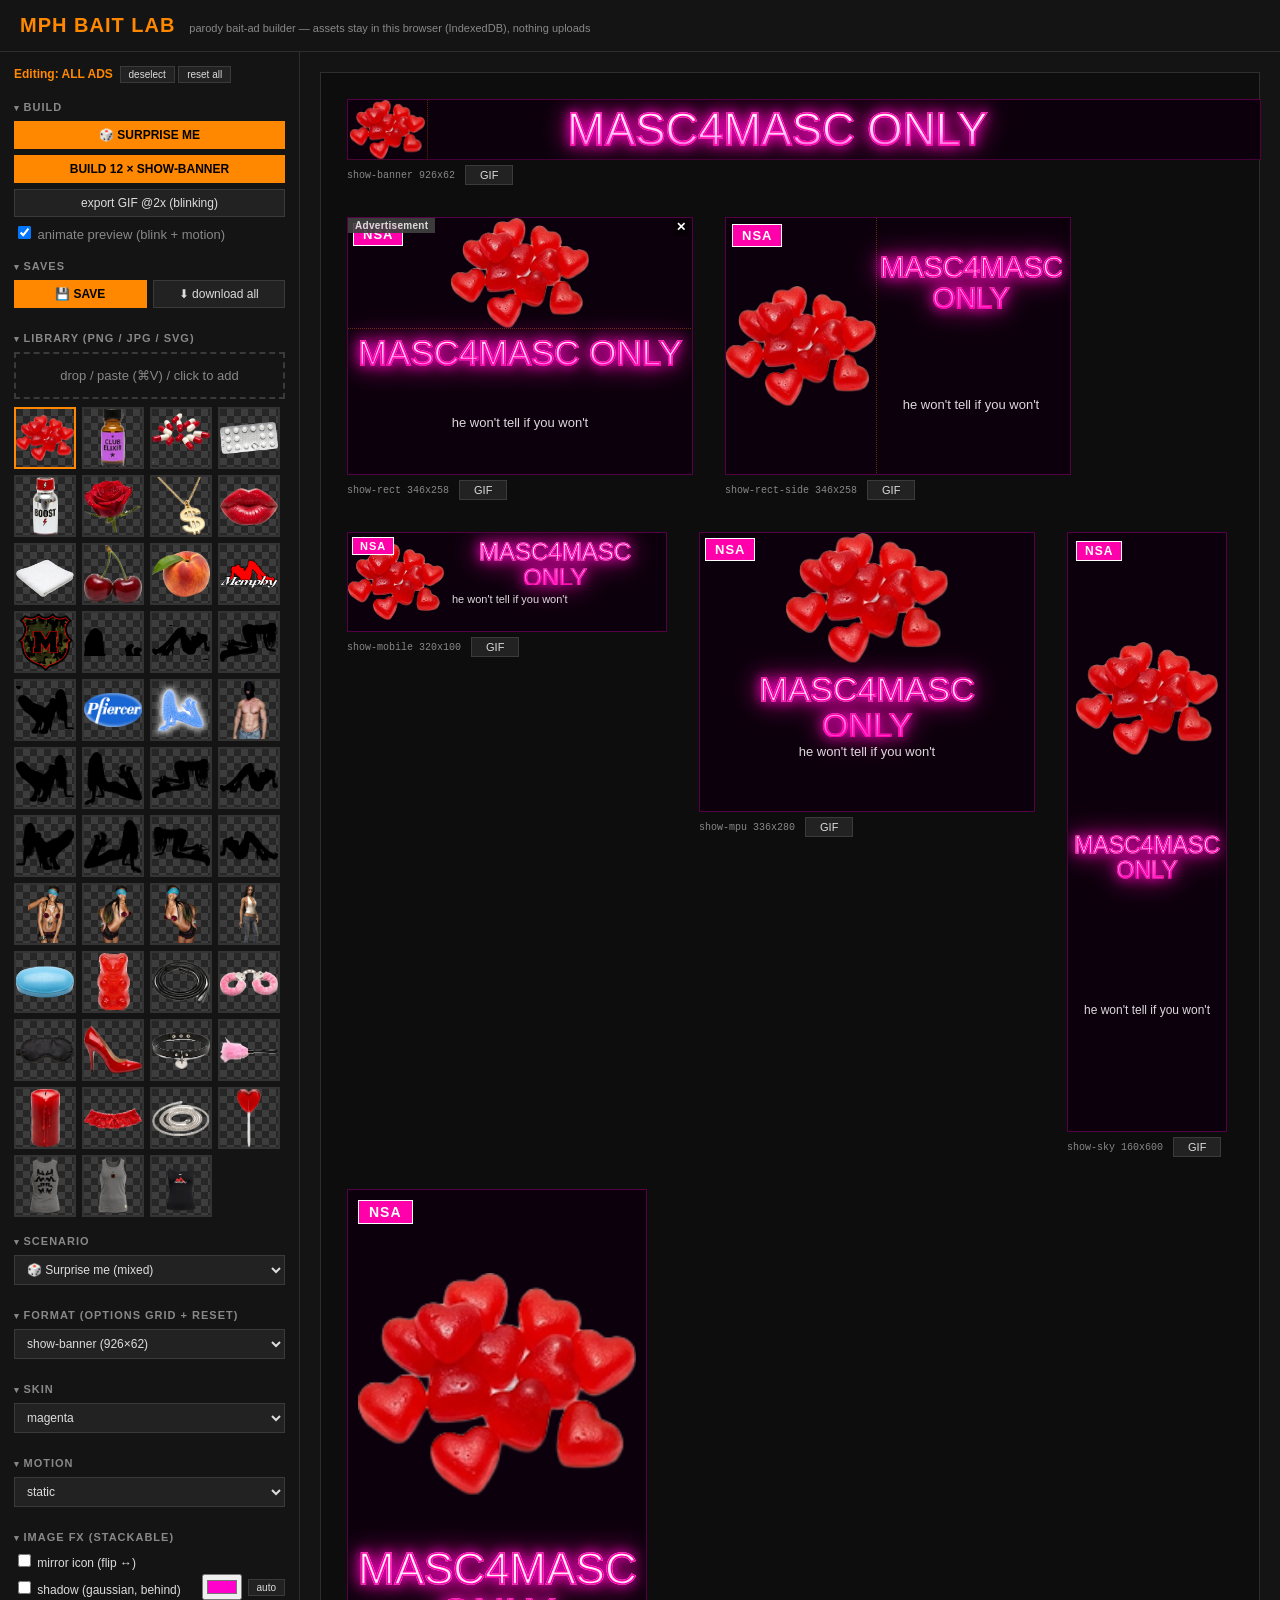
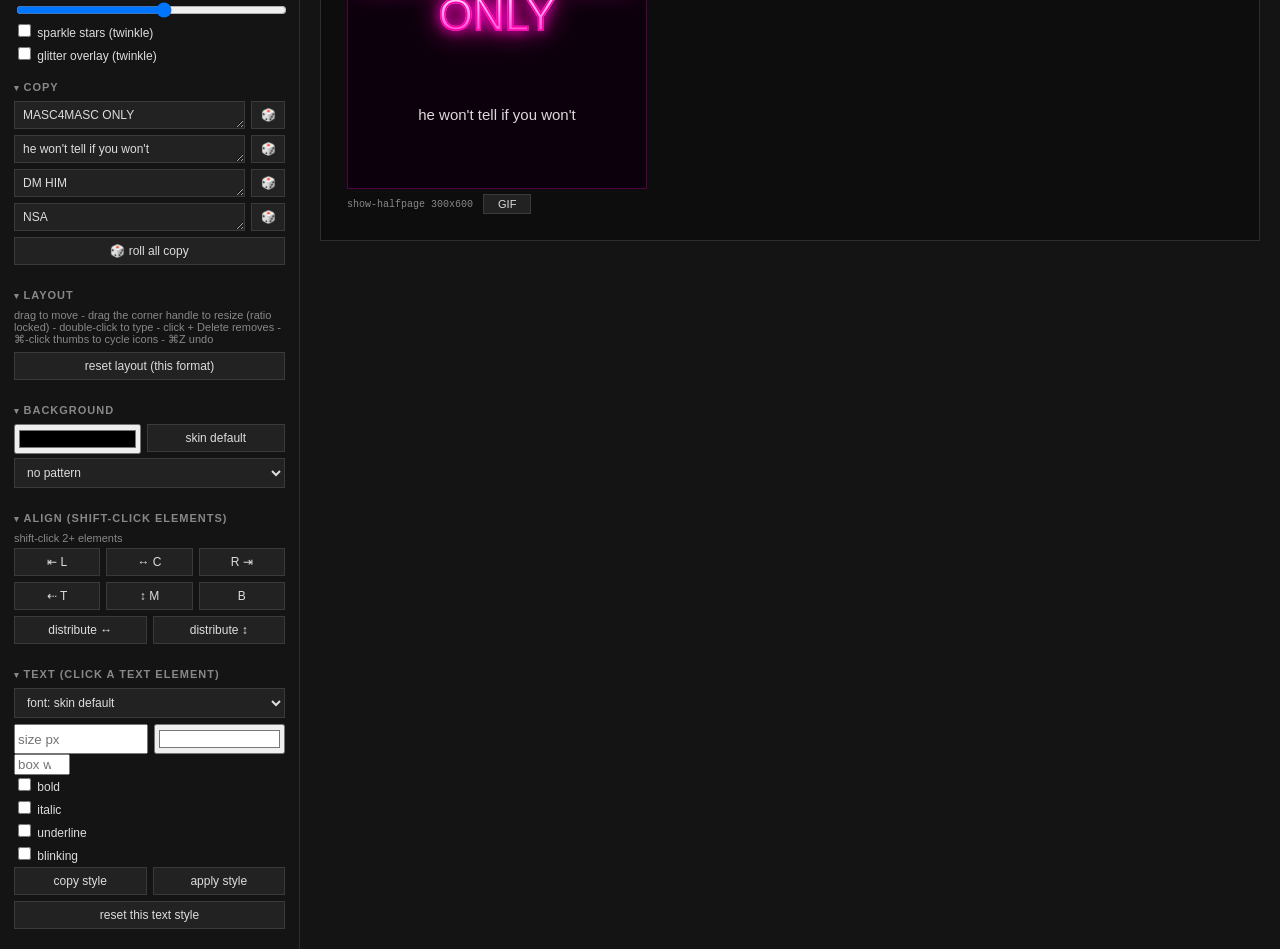
==== commit f024fed6: "bait-lab: preview box full width (removes 960px cap so the grid packs more ads per row) Co-Authored-" ====
--- a/bait-lab/index.html
+++ b/bait-lab/index.html
@@ -41,7 +41,7 @@
     background:#c00; color:#fff; font:bold 10px Arial; border:1px solid #fff; border-radius:0; display:none; }
   .asset:hover .del { display:block; }
   /* preview + options */
-  #previewWrap { display:flex; flex-wrap:wrap; gap:16px; align-items:flex-start; max-width:960px; border:1px solid var(--ui-line); background:#0d0d0d; padding:18px; }
+  #previewWrap { display:flex; flex-wrap:wrap; gap:16px; align-items:flex-start; width:100%; border:1px solid var(--ui-line); background:#0d0d0d; padding:18px; box-sizing:border-box; }
   #previewWrap .crow { align-self:flex-start; }
   #optGrid { display:flex; flex-wrap:wrap; gap:16px; margin-top:16px; align-items:flex-start; }
   .opt { background:var(--ui-panel); border:1px solid var(--ui-line); padding:8px; }
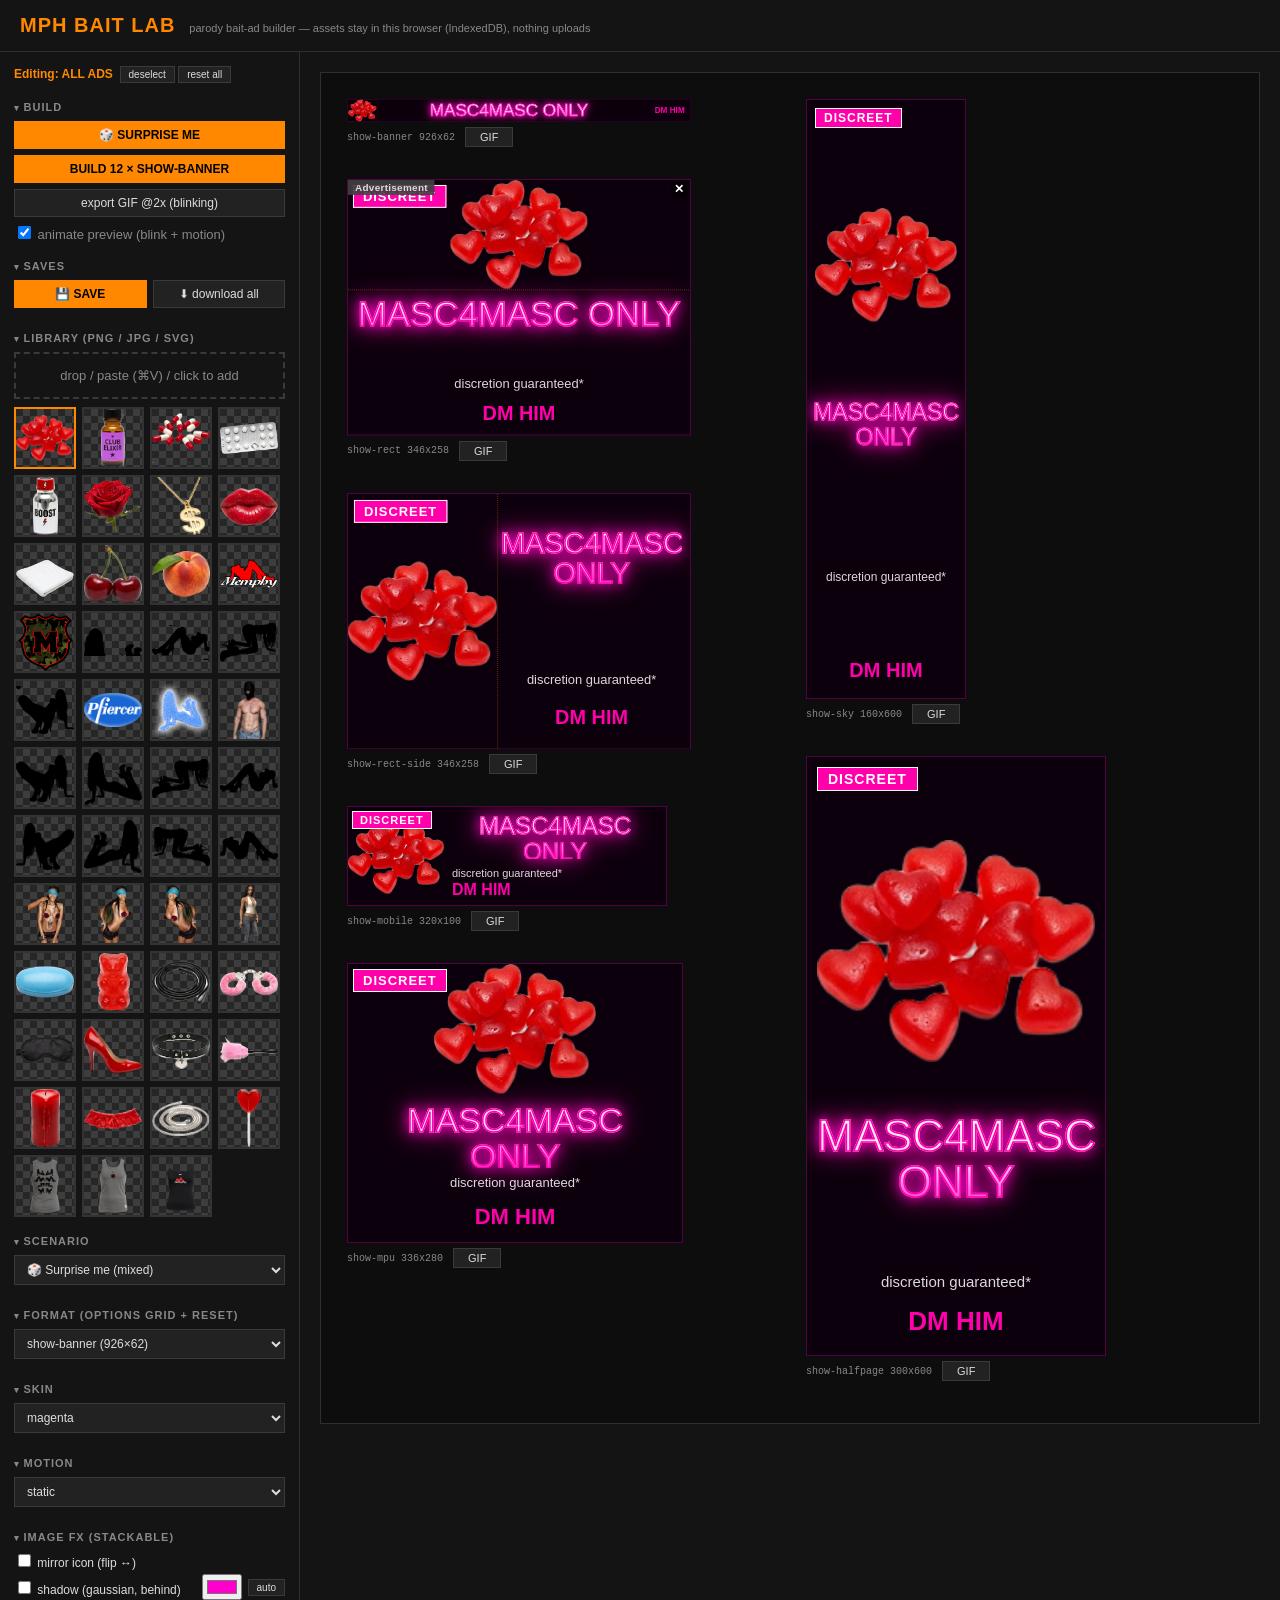
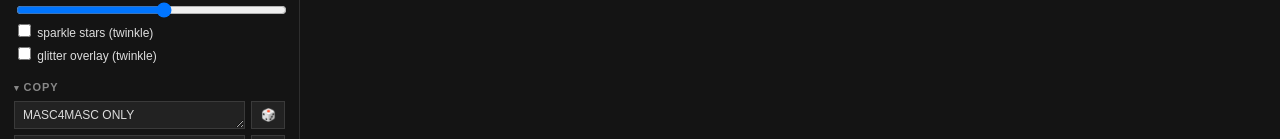
==== commit 54270518: "bait-lab: preview as masonry grid (CSS multi-column, break-inside avoid) — different-height ads pack" ====
--- a/bait-lab/index.html
+++ b/bait-lab/index.html
@@ -41,8 +41,8 @@
     background:#c00; color:#fff; font:bold 10px Arial; border:1px solid #fff; border-radius:0; display:none; }
   .asset:hover .del { display:block; }
   /* preview + options */
-  #previewWrap { display:flex; flex-wrap:wrap; gap:16px; align-items:flex-start; width:100%; border:1px solid var(--ui-line); background:#0d0d0d; padding:18px; box-sizing:border-box; }
-  #previewWrap .crow { align-self:flex-start; }
+  #previewWrap { column-width:360px; column-gap:16px; width:100%; border:1px solid var(--ui-line); background:#0d0d0d; padding:18px; box-sizing:border-box; }
+  #previewWrap .crow { break-inside:avoid; -webkit-column-break-inside:avoid; display:inline-block; width:100%; margin:0 0 16px; }
   #optGrid { display:flex; flex-wrap:wrap; gap:16px; margin-top:16px; align-items:flex-start; }
   .opt { background:var(--ui-panel); border:1px solid var(--ui-line); padding:8px; }
   .opt .meta { display:flex; justify-content:space-between; align-items:center; gap:8px; padding-top:6px; }
@@ -1149,14 +1149,14 @@
     if (urls.length > 1) ad._icons = urls;
     row.appendChild(ad);
     enableEditing(ad, template);
-    // scale ads that are wider than the preview pane so the whole ad is visible
-    const paneW = (wrap.clientWidth || 900) - 24;
-    if (TPL[template].w > paneW) {
-      const sc = paneW / TPL[template].w;
+    // masonry: scale ads wider than the column cell down to fit (only the banner is wider than a cell)
+    const cellW = 344;   // 360px column minus .crow border/padding
+    if (TPL[template].w > cellW) {
+      const sc = cellW / TPL[template].w;
       ad.style.transformOrigin = '0 0';
       ad.style.transform = `scale(${sc})`;
       const holder = document.createElement('div');
-      holder.style.cssText = `height:${TPL[template].h * sc}px;width:${paneW}px;overflow:hidden;`;
+      holder.style.cssText = `height:${TPL[template].h * sc}px;width:${cellW}px;overflow:hidden;`;
       row.insertBefore(holder, ad);
       holder.appendChild(ad);
     }
